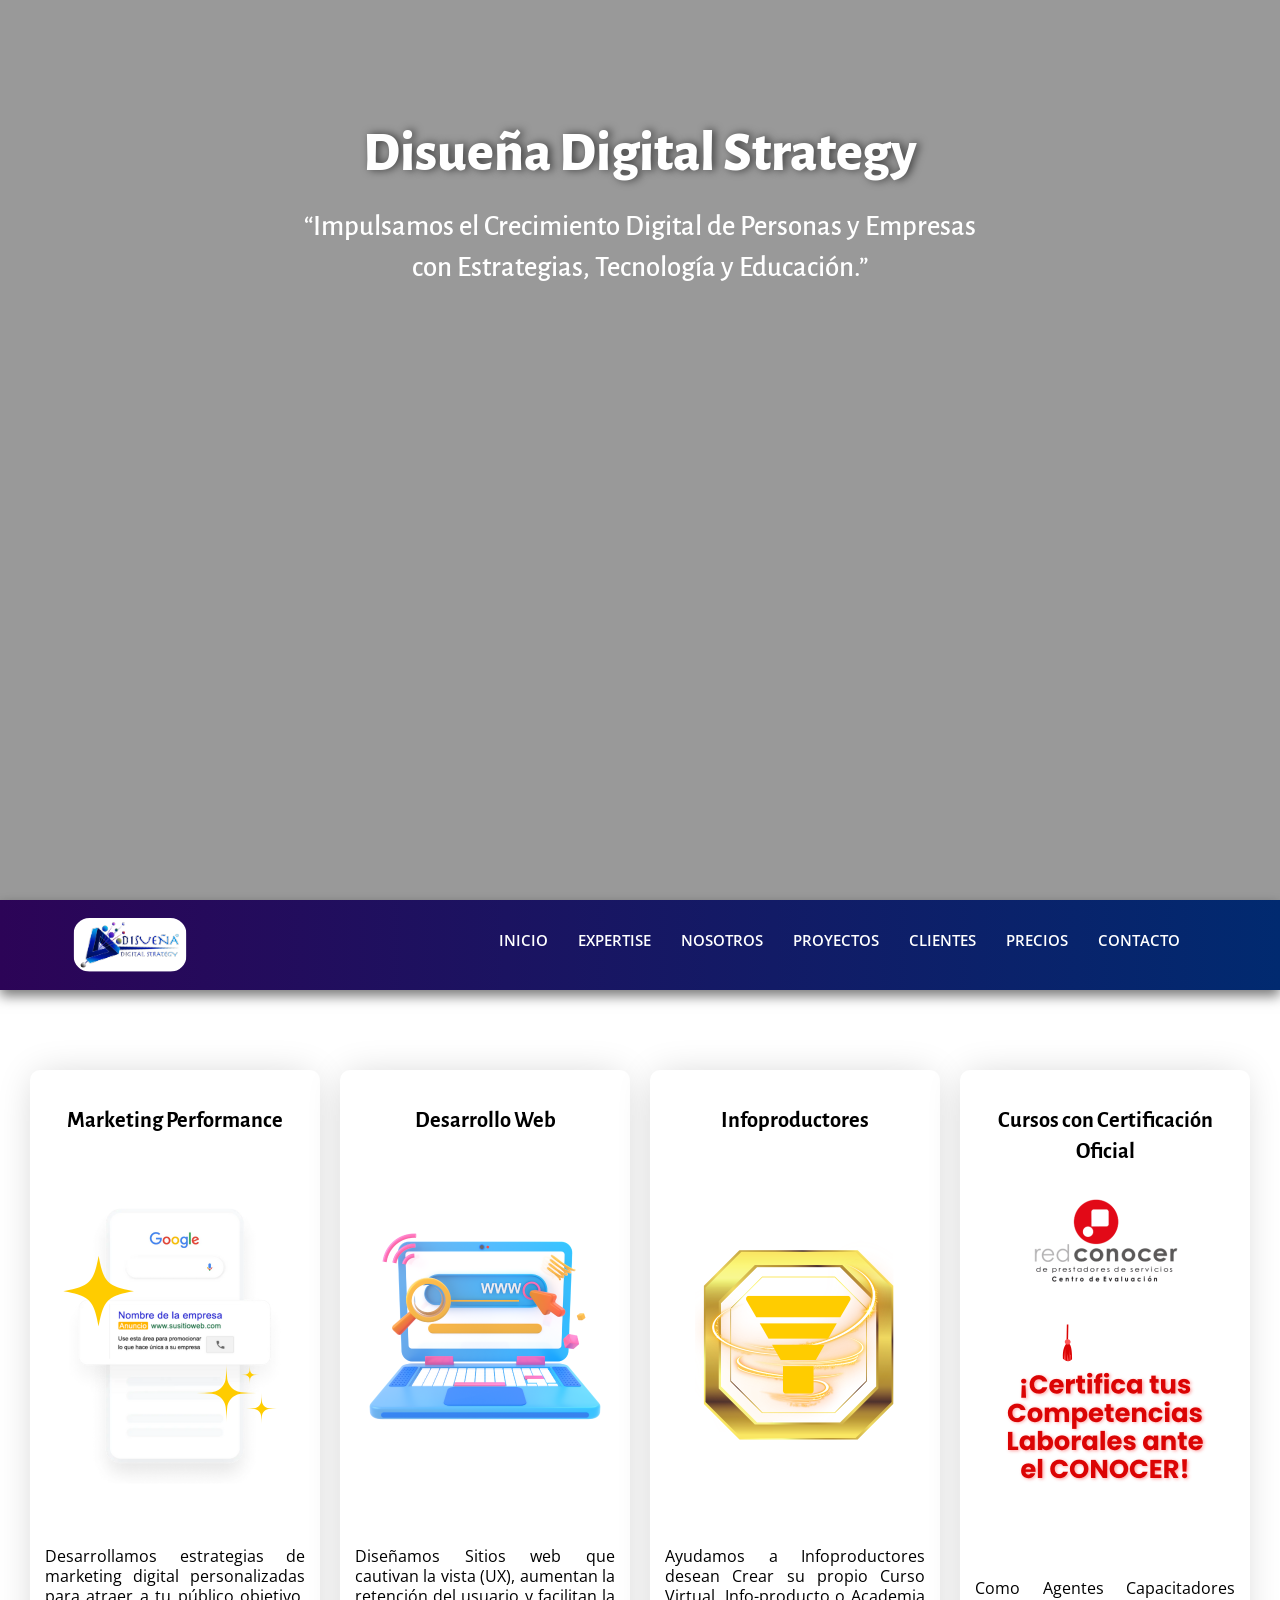
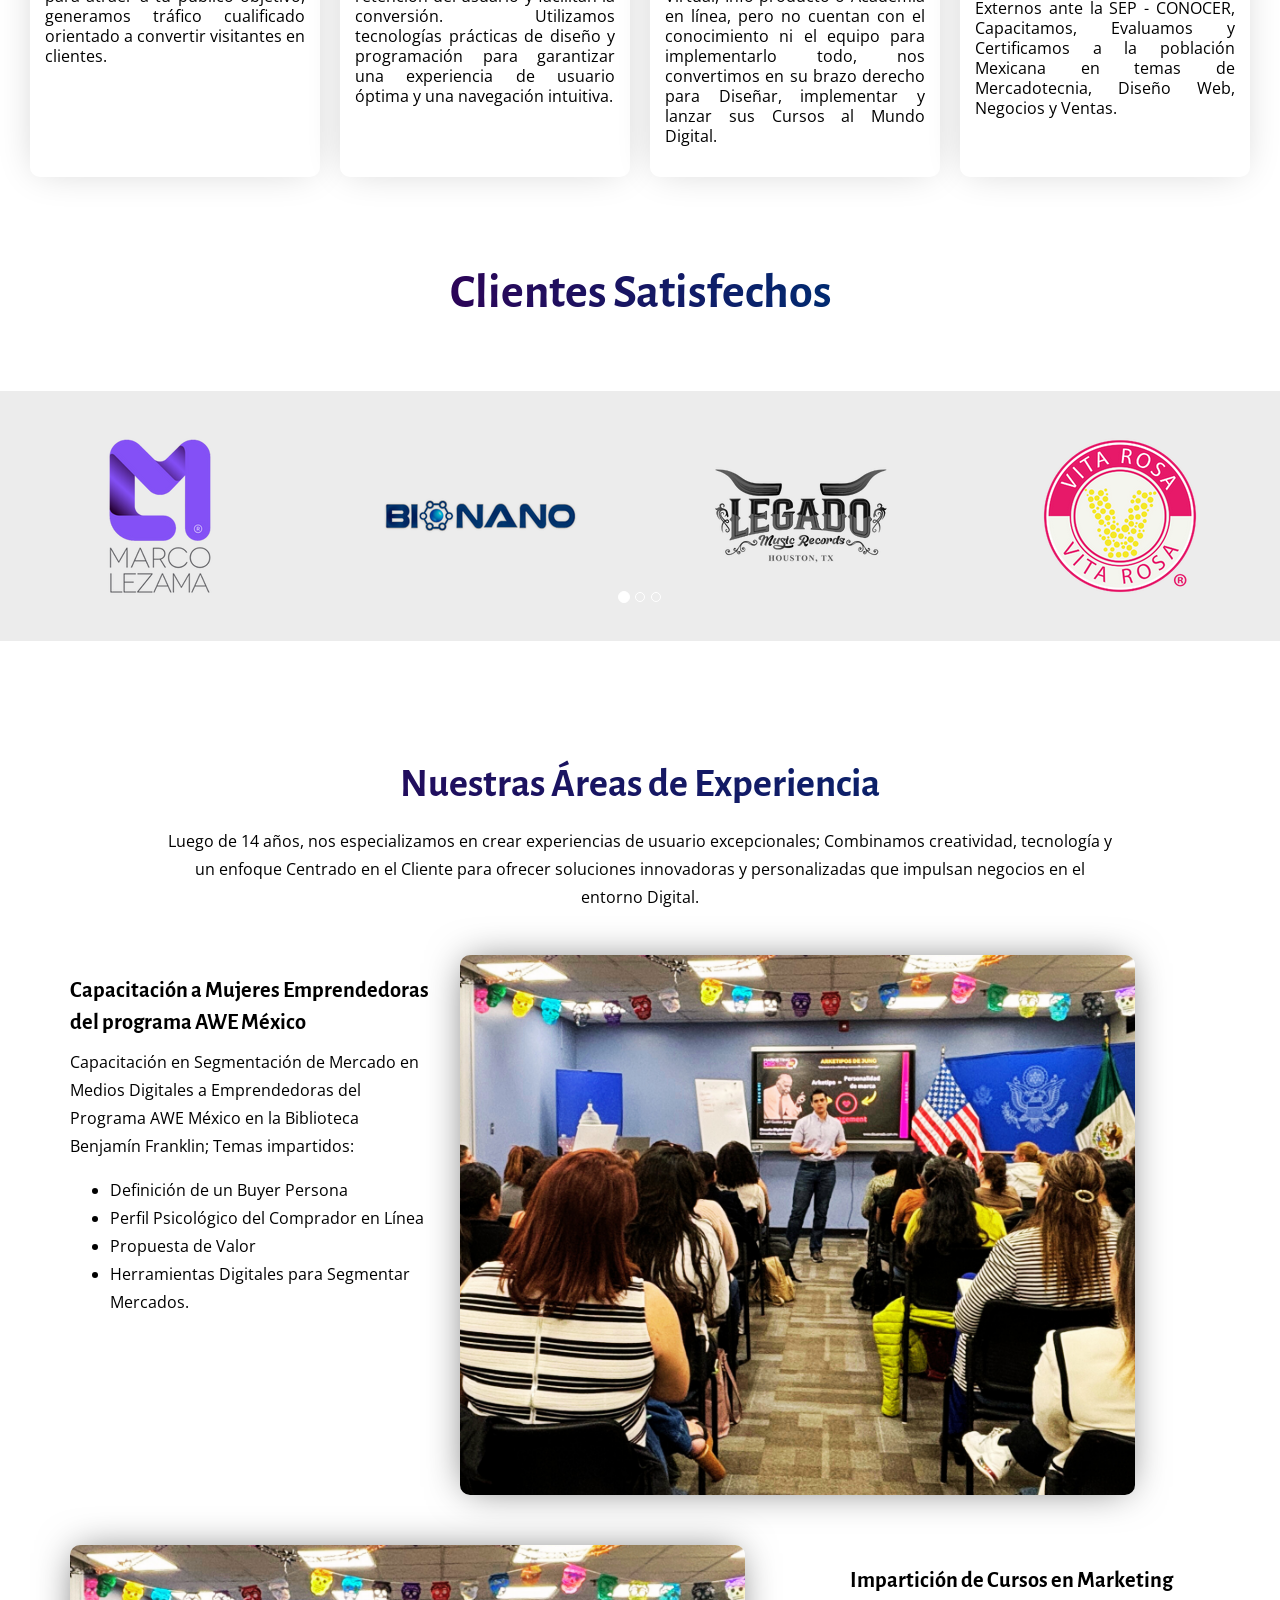
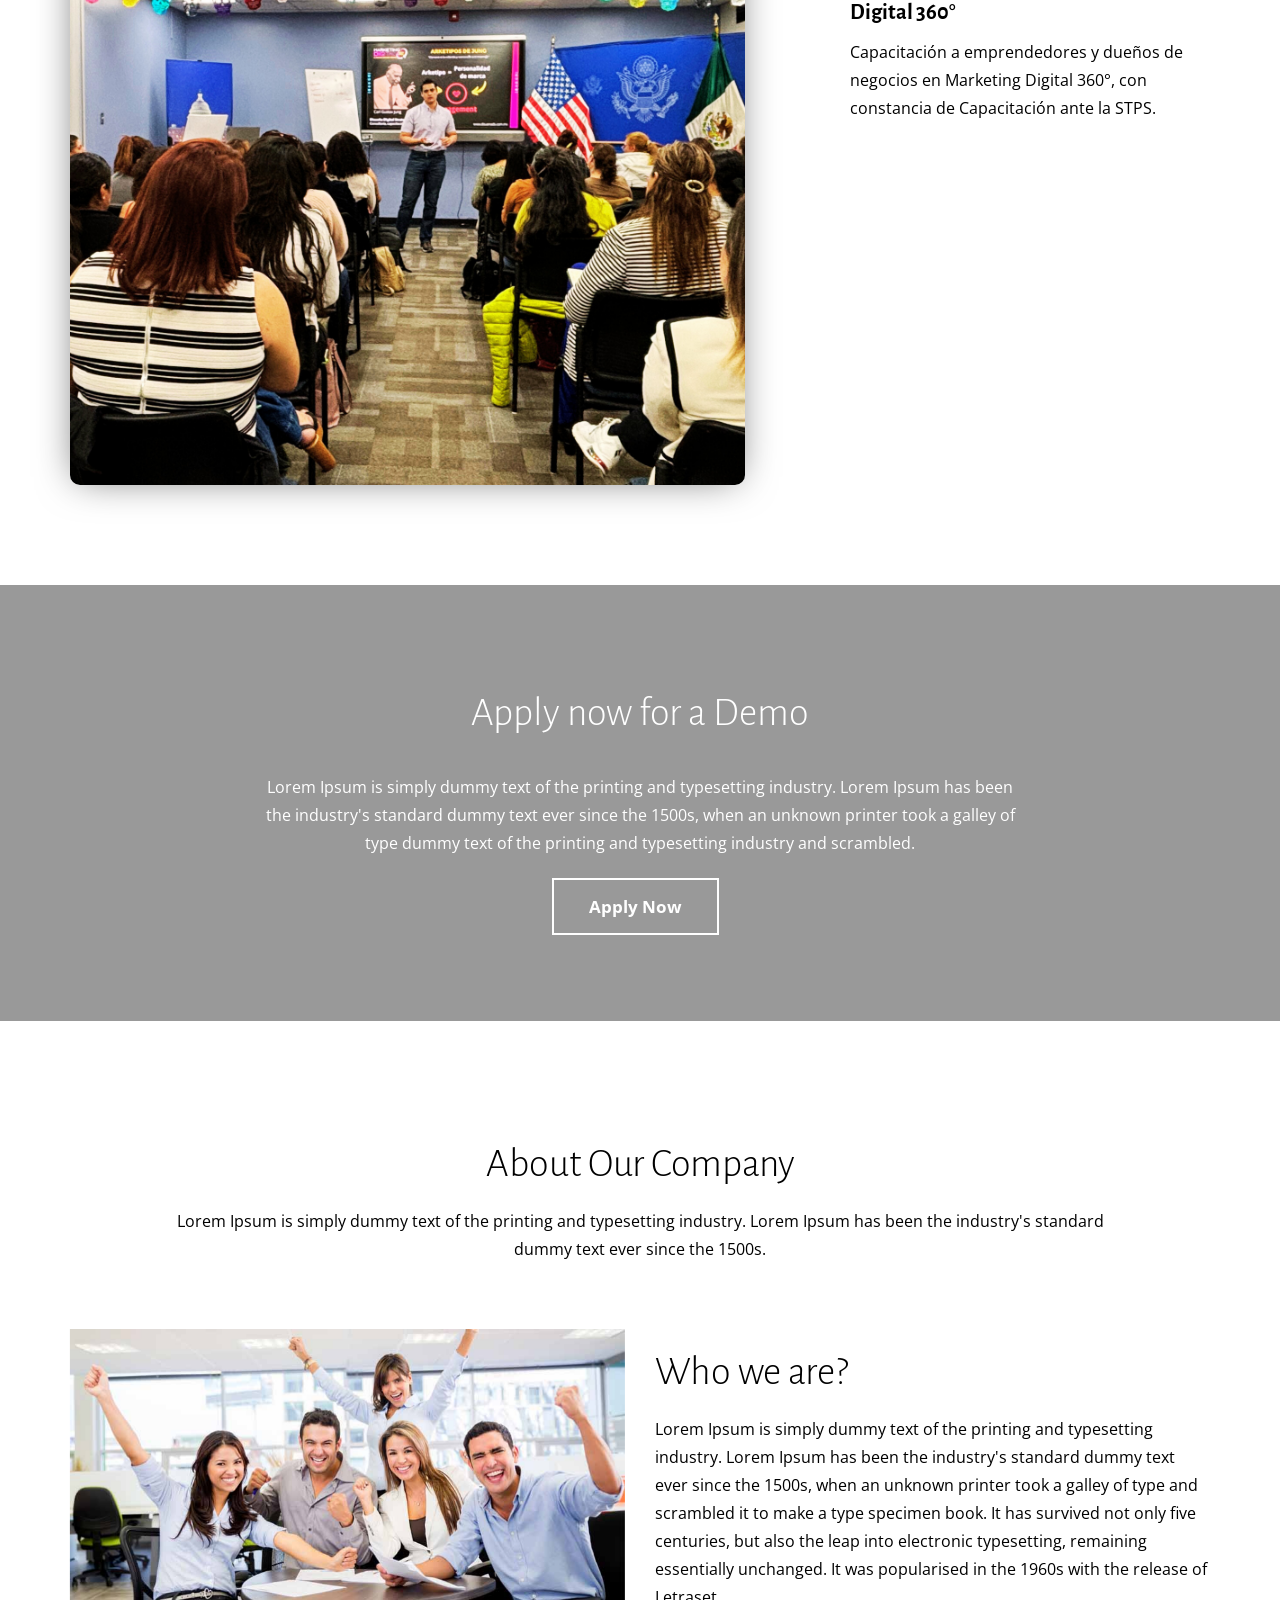
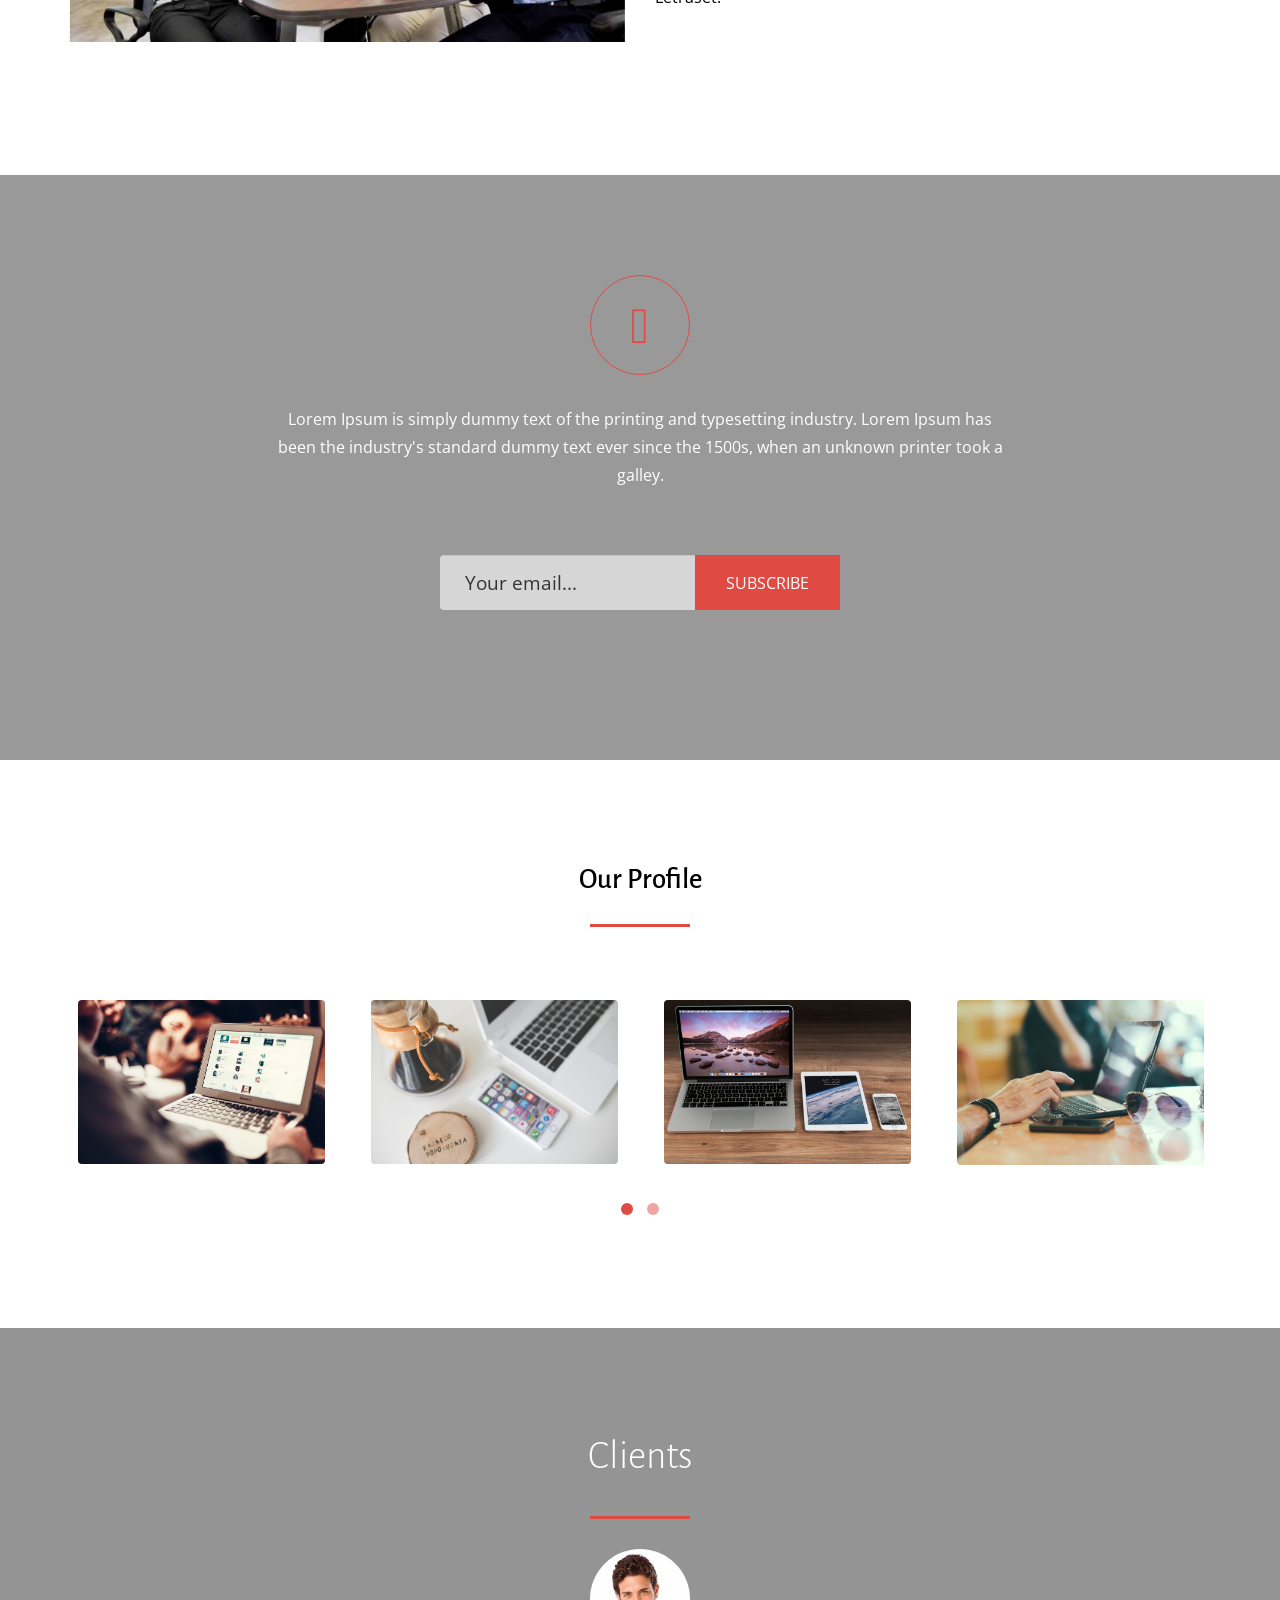
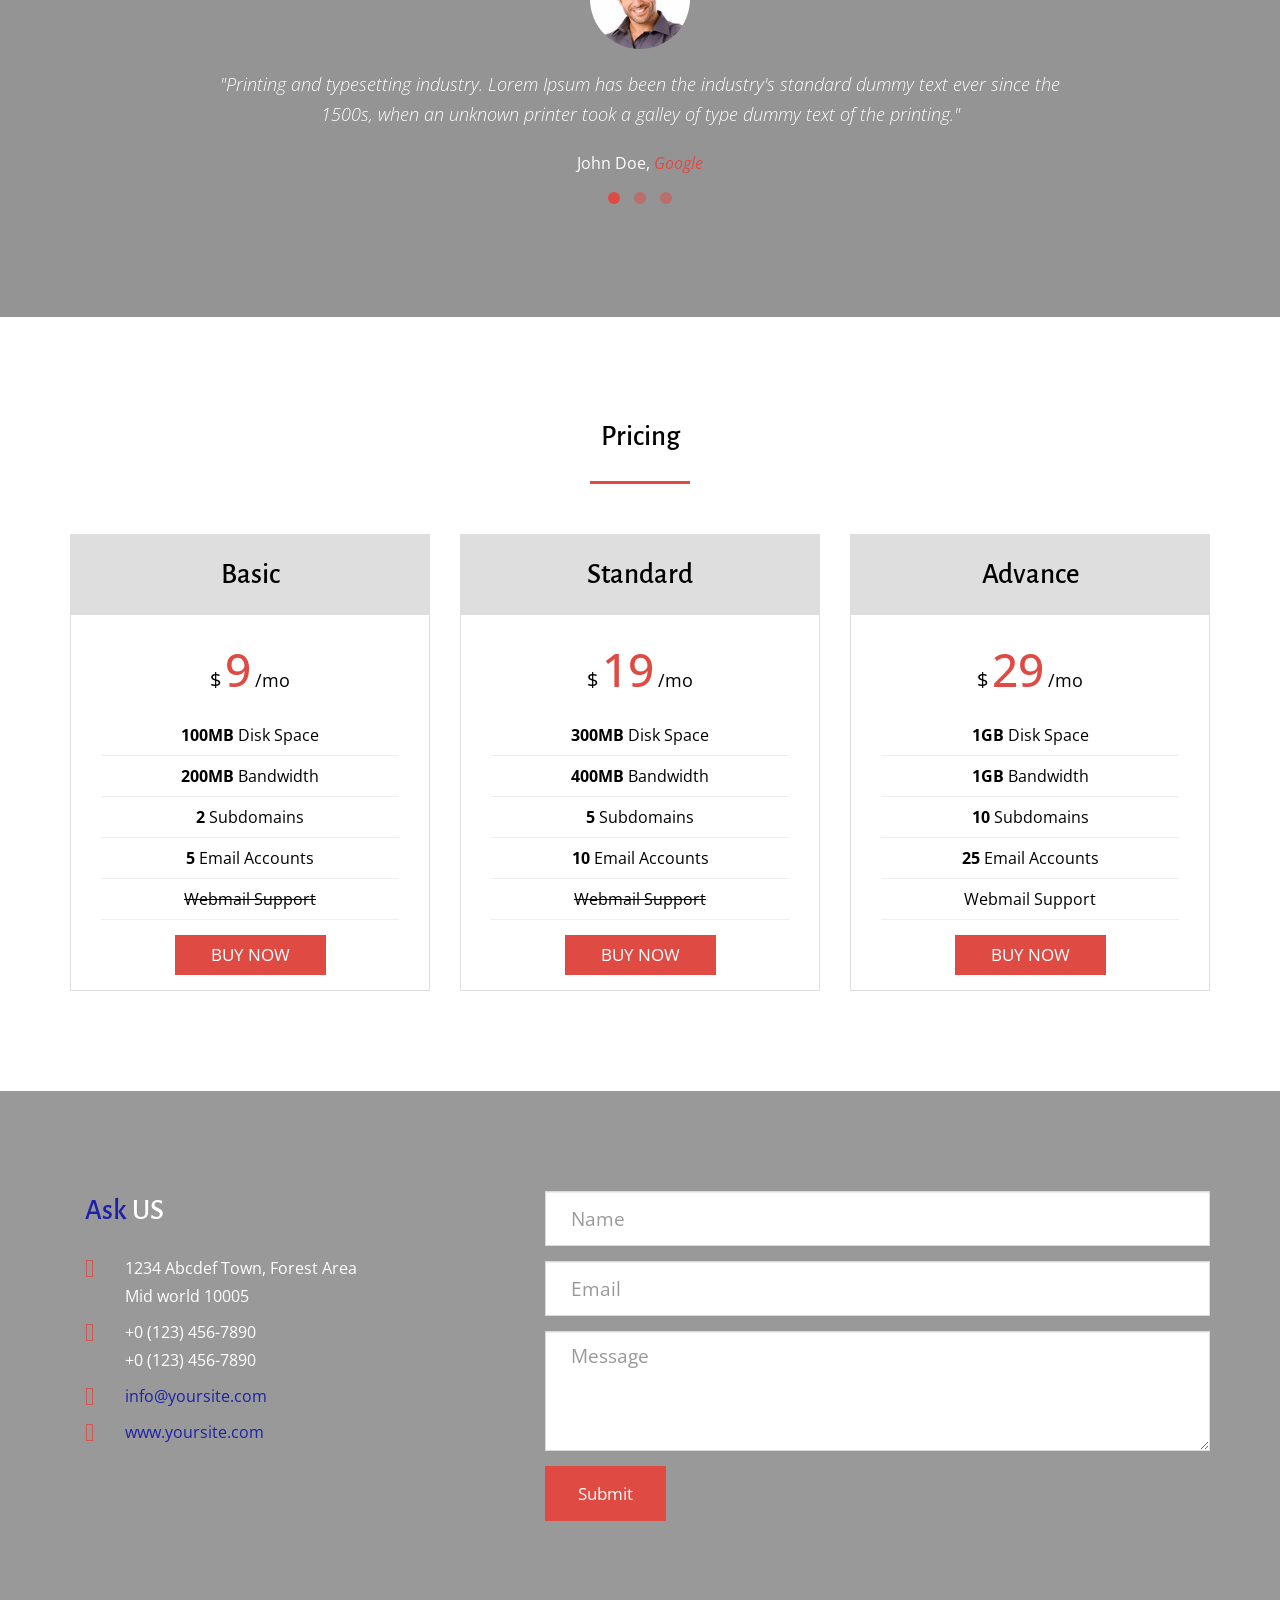
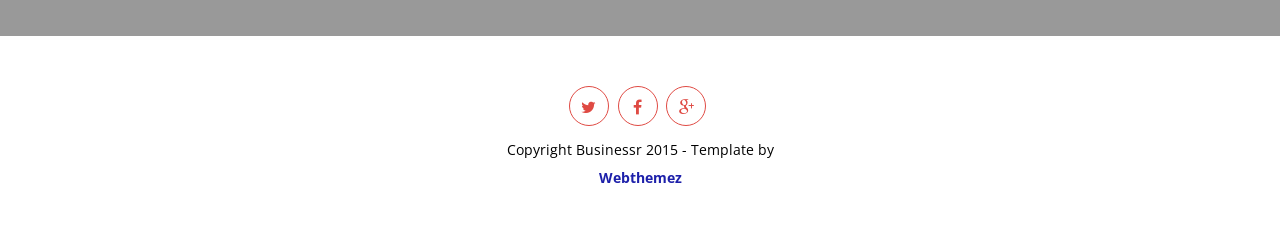
==== index.html @ d60298bd "Header" ====
<!DOCTYPE html>
<html>
<head>
<title>Disueña Digital Strategy</title>
<meta name="viewport" content="width=device-width, initial-scale=1, maximum-scale=1, user-scalable=no">
<!-- Meta descripción para SEO -->
<meta name="description" content="Disueña Digital Strategy impulsa el crecimiento de tu PyME con estrategias efectivas de mercadotecnia digital y cursos de capacitación profesional. ¡Transforma tu negocio hoy!">

<!-- Palabras clave relevantes -->
<meta name="keywords" content="mercadotecnia digital, marketing digital para PyMEs, capacitación digital, cursos de marketing, estrategia digital, transformación digital, Disueña Digital Strategy, marketing para negocios, cursos para emprendedores">

<!-- Autor del sitio -->
<meta name="author" content="Marco FullStack Díaz">

<!-- Open Graph para compartir en redes sociales -->
<meta property="og:title" content="Disueña Digital Strategy | Mercadotecnia y Capacitación para PyMEs">
<meta property="og:description" content="Impulsa el crecimiento de tu PyME con estrategias efectivas de mercadotecnia digital y cursos de capacitación profesional. ¡Transforma tu negocio hoy!">
<meta property="og:image" content="https://disuenads.com.mx/assets/img/logo-disuena.png">
<meta property="og:url" content="https://disuenads.com.mx/">
<meta property="og:type" content="website">

<!-- Twitter Card -->
<meta name="twitter:card" content="summary_large_image">
<meta name="twitter:title" content="Disueña Digital Strategy | Mercadotecnia y Capacitación para PyMEs">
<meta name="twitter:description" content="Estrategias de mercadotecnia digital y cursos de capacitación profesional para el crecimiento de tu PyME.">
<meta name="twitter:image" content="https://disuenads.com.mx/assets/img/logo-disuena.png">

<!-- CSS Files -->
<link href="css/bootstrap.min.css" rel="stylesheet" media="screen">
<link href="css/font-awesome.min.css" rel="stylesheet">
<link href="fonts/icon-7-stroke/css/pe-icon-7-stroke.css" rel="stylesheet">
<link href="css/animate.css" rel="stylesheet" media="screen">
<link href="css/owl.theme.css" rel="stylesheet">
<link href="css/owl.carousel.css" rel="stylesheet">
<link href="css/styles.css" rel="stylesheet" media="screen">  
<link rel="icon" type="image/x-icon" href="assets/logos/Disuena-iso.ico">
<!-- Google Fonts --> 
<link href='http://fonts.googleapis.com/css?family=Open+Sans:400,300,600,700' rel='stylesheet' type='text/css'>
<link href='http://fonts.googleapis.com/css?family=Alegreya+Sans:100,300,400,700' rel='stylesheet' type='text/css'>

</head>
  
<body data-spy="scroll" data-target="#navbar-scroll">
 
<div id="top"></div>
 
<div class="fullscreen landing parallax " style="background-image:url('assets/images/Universe-hand.jpg');" data-img-width="2000" data-img-height="1325" data-diff="100">
	
	<div class="overlay">
		<div class="container" style="height: 100vh;" >
			<div class="row">
				<div class="col-md-12 text-center">
						<h1 class="wow fadeInLeft neon-text" style="font-weight: 800;">
						Disueña Digital Strategy
						</h1>
					<div class="landing-text wow fadeInUp">
						<h2 style="color: white;" >“Impulsamos el Crecimiento Digital de Personas y Empresas <br> con Estrategias, Tecnología y Educación.”</h2>
					</div>				  
				</div> 
			</div>
		</div> 
	</div> 
</div>
   
<!-- NAVIGATION -->
<div id="menu">
	<nav class="navbar-wrapper navbar-default" role="navigation">
		<div class="container">
			  <div class="navbar-header">
				<button type="button" class="navbar-toggle" data-toggle="collapse" data-target=".navbar-themers">
				  <span class="sr-only">Toggle navigation</span>
				  <span class="icon-bar"></span>
				  <span class="icon-bar"></span>
				  <span class="icon-bar"></span>
				</button>
				<a href="#top"><img width="120px" src="assets/logos/Logo-Disuena-nav.svg" alt="Disueña Digital Strategy"></a>
			  </div>
	 
			  <div id="navbar-scroll" class="collapse navbar-collapse navbar-themers navbar-right">
				<ul class="nav navbar-nav">
					<li><a href="#top">INICIO</a></li>
					<li><a href="#services">EXPERTISE</a></li>
					<li><a href="#about-us">NOSOTROS</a></li> 
					<li><a href="#portfolios">PROYECTOS</a></li>
					<li><a href="#clients">CLIENTES</a></li>
					<li><a href="#pricing">PRECIOS</a></li>					
					<li><a href="#contact">CONTACTO</a></li>
				</ul>
			  </div>
		</div>
	</nav>
</div>
<!-- RESULTS -->
<div id="results">
  <div class="inline-flex">
		    <div class="col-lg-3 feature-2-pic wow fadeInLeft card">
			<h3 class="card-header" >Marketing Performance</h3>
			<div  style="display: flex; justify-content: center;" >
						<div class="superbtn1"></div>
					</div>
				<p>Desarrollamos estrategias de marketing digital personalizadas para atraer a tu público objetivo, generamos tráfico cualificado orientado a convertir visitantes en clientes.
				</p>
			</div>
			<div class="col-lg-3 wow fadeInRight card">
				<h3 class="card-header">Desarrollo Web</h2>
					<div  style="display: flex; justify-content: center;" >
						<div class="superbtn2"></div>
					</div>
				<p>Diseñamos Sitios web que cautivan la vista (UX), aumentan la retención del usuario y facilitan la conversión. Utilizamos tecnologías prácticas de diseño y programación para garantizar una experiencia de usuario óptima y una navegación intuitiva.
				</p>
			</div>
			<div class="col-lg-3 feature-2-pic wow fadeInLeft card">
				<h3 class="card-header" >Infoproductores</h2>
				<div  style="display: flex; justify-content: center;" >
						<div class="superbtn3"></div>
					</div>
				<p>Ayudamos a Infoproductores desean Crear su propio Curso Virtual, Info-producto o Academia en línea, pero no cuentan con el conocimiento ni el equipo para implementarlo todo, nos convertimos en su brazo derecho para Diseñar, implementar y lanzar sus Cursos al Mundo Digital.
				</p>
			</div>
			<div class="col-lg-3 wow fadeInRight card">
				<h3 class="card-header" >Cursos con Certificación Oficial</h2>
				<div  style="display: flex; justify-content: center;" >
						<div class="superbtn4"></div>
					</div>
					<p>Como Agentes Capacitadores Externos ante la SEP - CONOCER, Capacitamos, Evaluamos y Certificamos a la población Mexicana en temas de Mercadotecnia, Diseño Web, Negocios y Ventas.
				</p>
			</div>	  
  </div>
  <br>
  <div class="inline-flex" style="justify-content: center;"><h1 style="font-weight: 700;" class="gradientfont" >Clientes Satisfechos</h1></div>
  <div id="myCarousel" class="carousel slide" data-ride="carousel">
	<!-- Indicators -->
      <ol class="carousel-indicators">
        <li data-target="#myCarousel" data-slide-to="0" class="active"></li>
        <li data-target="#myCarousel" data-slide-to="1" class=""></li>
        <li data-target="#myCarousel" data-slide-to="2" class=""></li>
      </ol>
      <div class="carousel-inner">
        <div class="item active">
          <div class="spacearea" >
			<div><img src="/assets/logos/MARCOLEZAMA.png" alt=""></div>
			<div><img src="/assets/logos/BIONANO.png" alt=""></div>
			<div><img src="/assets/logos/LegadoRecords.png" alt=""></div>
			<div><img src="/assets/logos/VitaRosa.png" alt=""></div>
		  </div>
          <div class="container">
          </div>
        </div>
        <div class="item ">
			<div class="spacearea" >
				<div><img src="/assets/logos/Sergio-Ayala.png" alt=""></div>
			<div><img src="/assets/logos/FSDYNAMIK.png" alt=""></div>
			<div><img src="/assets/logos/Capital-Financiera.png" alt=""></div>
			<div><img src="/assets/logos/Centro-Floral.png" alt=""></div>
			</div>
          <div class="container">
          </div>
        </div>
        <div class="item">
			<div class="spacearea" >
				<div><img src="/assets/logos/restaurant.png" alt=""></div>
			<div><img src="/assets/logos/AWE.png" alt=""></div>
			<div><img src="/assets/logos/Co-Creando.png" alt=""></div>
			<div><img src="/assets/logos/Dra-Monica.png" alt=""></div>
			</div>
          <div class="container">
          </div>
        </div>
      </div>
    </div>
</div>
<!-- EXPERTISE -->
<div id="services">
	<div class="container">
		<div class="row">
			<div class="col-md-10 col-md-offset-1 col-sm-12 text-center feature-title">
				<h2 class="gradientfont" style="font-weight: 700;" >Nuestras Áreas de Experiencia</h2>
				<p>Luego de 14 años, nos especializamos en crear experiencias de usuario excepcionales; Combinamos creatividad, tecnología y un enfoque Centrado en el Cliente para ofrecer soluciones innovadoras y personalizadas que impulsan negocios en el entorno Digital.</p>
				<br>
			</div>
		</div>

		<div class="row pb-5" >
			<div class="col-lg-4 wow fadeInLeft" >
				<div>
					<h3><b>Capacitación a Mujeres Emprendedoras del programa AWE México</b></h3>
					<p>Capacitación en Segmentación de Mercado en Medios Digitales a Emprendedoras del Programa AWE México en la Biblioteca Benjamín Franklin; Temas impartidos:</p>
					<ul>
						<li>Definición de un Buyer Persona</li>
						<li>Perfil Psicológico del Comprador en Línea</li>
						<li>Propuesta de Valor</li>
						<li>Herramientas Digitales para Segmentar Mercados.</li>
					</ul>
				</div>
			</div>
			<div class="col-lg-8 wow fadeInRight" >
				<img class="square" src="/assets/images/Expertise_1.png" alt="">
			</div>
		</div>
		
		<div class="row pb-5" >
			<div class="col-lg-8 wow fadeInLeft" >
				<img class="square" src="/assets/images/Expertise_1.png" alt="">
			</div>
			<div class="col-lg-4 wow fadeInRight" >
				<div>
					<h3><b>Impartición de Cursos en Marketing Digital 360°</b></h3>
					<p>Capacitación a emprendedores y dueños de negocios en Marketing Digital 360°, con constancia de Capacitación ante la STPS.</p>
					
				</div>
			</div>
		</div>
	</div>
</div>

 <div id="download">
	<div class="action fullscreen parallax" style="background-image:url('assets/images/bg2.jpg');" data-img-width="2000" data-img-height="1334" data-diff="100">
		<div class="overlay downloadSection">
			<div class="container">
				<div class="row">
					<div class="col-md-8 col-md-offset-2 col-sm-12 text-center">
						<h2 class="wow fadeInLeft">Apply now for a Demo</h2>
						<p class="download-text wow fadeInRight">Lorem Ipsum is simply dummy text of the printing and typesetting industry. Lorem Ipsum has been the industry's standard dummy text ever since the 1500s, when an unknown printer took a galley of type dummy text of the printing and typesetting industry and scrambled.</p>
						<div class="btn-section"><a href="#download" class="btn-default">Apply Now</a></div>
					</div>					
				</div>
			</div>
		</div>
	</div>
</div>
  
<div id="about-us">
	<div class="container">
		<div class="row">
			<div class="col-md-10 col-md-offset-1 col-sm-12 text-center feature-title">
 
				<h2>About Our Company</h2>
				<p>Lorem Ipsum is simply dummy text of the printing and typesetting industry. Lorem Ipsum has been the industry's standard dummy text ever since the 1500s.</p>
			</div>
		</div>
		<div class="row row-feat">
	 
			<div class="col-md-6 feature-2-pic wow fadeInLeft">
				<img src="assets/images/feature2-image.jpg" alt="image" class="img-responsive">
			</div>	
			 
			<div class="col-md-6 wow fadeInRight">
				<h2>Who we are?</h2>
				<p>Lorem Ipsum is simply dummy text of the printing and typesetting industry. Lorem Ipsum has been the industry's standard dummy text ever since the 1500s, when an unknown printer took a galley of type and scrambled it to make a type specimen book. It has survived not only five centuries, but also the leap into electronic typesetting, remaining essentially unchanged. It was popularised in the 1960s with the release of Letraset.
				</p>

					<div class="btn-section"><a href="" class="btn-default">Read More</a></div>
		
			</div>
			 			  
		</div>			  
	</div>
</div>

<div id="subscribe">
	<div class="subscribe fullscreen parallax" style="background-image:url('assets/images/bg.jpg');" data-img-width="1920" data-img-height="1281" data-diff="100">
		<div class="overlay">
			<div class="container">
 
				<div class="col-md-4 col-md-offset-4 text-center">
				<i class="pe-7s-mail pe-va letter wow fadeInUp"></i>
				</div>
				<div class="col-md-8 col-md-offset-2 text-center">
					<p>Lorem Ipsum is simply dummy text of the printing and typesetting industry. Lorem Ipsum has been the industry's standard dummy text ever since the 1500s, when an unknown printer took a galley.</p>
 
					<div class="subscribe-form wow fadeInUp">
						<form class="news-letter mailchimp" action="" role="form" method="POST">
						<input type="hidden" name="u" value="">
						<input type="hidden" name="id" value="">
						<input class="form-control" type="email" name="" placeholder="Your email..." required="">
							<button type="submit" class="subscribe-btn btn">SUBSCRIBE</button>
						</form>
					</div>					
				</div>

			</div>	
		</div>
	</div>
</div>
 
<div id="portfolios">
	<div class="container">
		<div class="text-center">
			<h2 class="wow fadeInLeft">Our Profile</h2>
			<div class="title-line wow fadeInRight"></div>
		</div>
		<div class="row portfolio">
			
			<div id="portfolio" class="owl-carousel">
 
				<div class="screen wow fadeInUp">
					<a href="assets/images/img1.jpg" data-toggle="lightbox"><img src="assets/images/img1.jpg" alt="portfolios"></a>
				</div>
				
				<div class="screen wow fadeInUp" data-wow-delay="0.1s">
					<a href="assets/images/img2.jpg" data-toggle="lightbox"><img src="assets/images/img2.jpg" alt="portfolios"></a>
				</div>
				
				<div class="screen wow fadeInUp" data-wow-delay="0.2s">
					<a href="assets/images/img3.jpg" data-toggle="lightbox"><img src="assets/images/img3.jpg" alt="portfolios"></a>
				</div>
				
				<div class="screen wow fadeInUp" data-wow-delay="0.3s">
					<a href="assets/images/img4.jpg" data-toggle="lightbox"><img src="assets/images/img4.jpg" alt="portfolios"></a>
				</div>
				
				<div class="screen wow fadeInUp" data-wow-delay="0.4s">
					<a href="assets/images/img5.jpg" data-toggle="lightbox"><img src="assets/images/img5.jpg" alt="portfolios"></a>
				</div>
				
				<div class="screen wow fadeInUp" data-wow-delay="0.5s">
					<a href="assets/images/img6.jpg" data-toggle="lightbox"><img src="assets/images/img6.jpg" alt="portfolios"></a>
				</div>			
				
				<div class="screen wow fadeInUp" data-wow-delay="0.6s">
					<a href="assets/images/img7.jpg" data-toggle="lightbox"><img src="assets/images/img7.jpg" alt="portfolios"></a>
				</div>

				<div class="screen wow fadeInUp" data-wow-delay="0.7s">
					<a href="assets/images/img8.jpg" data-toggle="lightbox"><img src="assets/images/img8.jpg" alt="portfolios"></a>
				</div>
			</div>
		</div>
	</div>
</div>
 
<div id="clients">
<div class="action fullscreen parallax" style="background-image:url('assets/images/bg.jpg');" data-img-width="2000" data-img-height="1334" data-diff="100">
		<div class="overlay downloadSection">
	<div class="container">
		<div class="text-center">
			<h2 class="wow fadeInLeft">Clients</h2>
			<div class="title-line wow fadeInRight"></div>
		</div>
		<div class="row">
			<div class="col-sm-10 col-sm-offset-1">	
			   <div id="owl-clients" class="owl-carousel owl-theme wow fadeInUp">
				  
					<div class="clients-item">
						<div class="client-pic text-center">
						 
							<img src="assets/images/client.jpg" alt="client">
						</div>
						<div class="box">
						 
							<p class="message text-center">"Printing and typesetting industry. Lorem Ipsum has been the industry's standard dummy text ever since the 1500s, when an unknown printer took a galley of type dummy text of the printing."</p>
						</div>
						<div class="client-info text-center">
						 
							John Doe, <span class="company">Google</span>	
						</div>
					</div>		
					 
					<div class="clients-item">
						<div class="client-pic text-center">
 
							<img src="assets/images/client2.jpg" alt="client">
						</div>
						<div class="box">
 
							<p class="message text-center">"Lorem Ipsum is simply dummy text of the printing and when an unknown printer took a galley of type dummy text of the printing and typesetting industry and scrambled."</p>
						</div>
						<div class="client-info text-center">
 
							Glen Micheal, <span class="company">CN Technology</span>	
						</div>
					</div>				
					 
					<div class="clients-item">
						<div class="client-pic text-center">
 
							<img src="assets/images/client3.jpg" alt="client">
						</div>
						<div class="box">
 
							<p class="message text-center">"Lorem Ipsum is simply dummy text of the printing and typesetting industry. Lorem Ipsum has been the industry's standard dummy text ever since the 1500s, when an unknown printer."</p>
						</div>
						<div class="client-info text-center">
 
							Chris Russel, <span class="company">Facebook</span>	
						</div>
					</div>			
				 
				</div>
			</div>	
		</div>	
	</div>
</div>
</div>
</div>
 
<div id="pricing">
	<div class="container">
		<div class="text-center">
		 
			<h2 class="wow fadeInLeft">Pricing</h2>
			<div class="title-line wow fadeInRight"></div>
		</div>
		<div class="row pricing-option">
 
			<div class="col-sm-4">
			  <div class="price-box wow fadeInUp">
			   <div class="price-heading text-center">
			     
					 
					<h3>Basic</h3>
			   </div>
			   
				<div class="price-group text-center">
					<span class="dollar">$</span>
					<span class="price">9</span>
					<span class="time">/mo</span>
				</div>
			 
			   <ul class="price-feature text-center">
				  <li><strong>100MB</strong> Disk Space</li>
				  <li><strong>200MB</strong> Bandwidth</li>
				  <li><strong>2</strong> Subdomains</li>
				  <li><strong>5</strong> Email Accounts</li>
				  <li><strike>Webmail Support</strike></li>				  
			   </ul>
			   
			   <div class="price-footer text-center">
				 <a class="btn btn-price" href="#">BUY NOW</a>
				</div>	
			  </div>
			</div>
			 
			<div class="col-sm-4">
			  <div class="price-box wow fadeInUp" data-wow-delay="0.2s">
			   <div class="price-heading text-center">
  
 
				<h3>Standard</h3>
			   </div>
			    
				<div class="price-group text-center">
					<span class="dollar">$</span>
					<span class="price">19</span>
					<span class="time">/mo</span>
				</div>
			 
			   <ul class="price-feature text-center">
				  <li><strong>300MB</strong> Disk Space</li>
				  <li><strong>400MB</strong> Bandwidth</li>
				  <li><strong>5</strong> Subdomains</li>
				  <li><strong>10</strong> Email Accounts</li>
				  <li><strike>Webmail Support</strike></li>			  
			   </ul>
 
			   <div class="price-footer text-center">
				 <a class="btn btn-price" href="#">BUY NOW</a>
				</div>
			  </div>
			</div>	
			 
			<div class="col-sm-4">
			  <div class="price-box wow fadeInUp" data-wow-delay="0.4s">
			   <div class="price-heading text-center">
			     
				 
					<h3>Advance</h3>
			   </div>
			    
				<div class="price-group text-center">
					<span class="dollar">$</span>
					<span class="price">29</span>
					<span class="time">/mo</span>
				</div>
			 
			   <ul class="price-feature text-center">
				  <li><strong>1GB</strong> Disk Space</li>
				  <li><strong>1GB</strong> Bandwidth</li>
				  <li><strong>10</strong> Subdomains</li>
				  <li><strong>25</strong> Email Accounts</li>
				  <li>Webmail Support</li>					  
			   </ul>
			    
			   <div class="price-footer text-center">
				 <a class="btn btn-price" href="#">BUY NOW</a>
				</div>	
			  </div>
			</div>
			  

		</div>
	</div>
</div>
	 

<div id="contact">
	<div class="contact fullscreen parallax" style="background-image:url('assets/images/bg2.jpg');" data-img-width="2000" data-img-height="1334" data-diff="100">
		<div class="overlay">
			<div class="container">
				<div class="row contact-row">
				 
					<div class="col-sm-5 contact-left wow fadeInUp">
						<h2><span class="highlight">Ask</span> US</h2>
							<ul class="ul-address">
							<li><i class="pe-7s-map-marker"></i>1234 Abcdef Town, Forest Area</br>
							Mid world 10005
							</li>
							<li><i class="pe-7s-phone"></i>+0 (123) 456-7890</br>
							+0 (123) 456-7890
							</li>
							<li><i class="pe-7s-mail"></i><a href="mailto:info@yoursite.com">info@yoursite.com</a></li>
							<li><i class="pe-7s-look"></i><a href="#">www.yoursite.com</a></li>
							</ul>	
								
					</div>
					 
					<div class="col-sm-7 contact-right">
						<form method="POST" id="contact-form" class="form-horizontal" action="contactengine.php" onSubmit="alert('Thank you for your feedback!');">
							<div class="form-group">
							<input type="text" name="Name" id="Name" class="form-control wow fadeInUp" placeholder="Name" required/>
							</div>
							<div class="form-group">
							<input type="text" name="Email" id="Email" class="form-control wow fadeInUp" placeholder="Email" required/>
							</div>					
							<div class="form-group">
							<textarea name="Message" rows="20" cols="20" id="Message" class="form-control input-message wow fadeInUp"  placeholder="Message" required></textarea>
							</div>
							<div class="form-group">
							<input type="submit" name="submit" value="Submit" class="btn btn-success wow fadeInUp" />
							</div>
						</form>		
					</div>
				</div>
			</div>
		</div>
	</div>
</div>  
<footer id="footer">
	<div class="container">
		<div class="col-sm-4 col-sm-offset-4">
			 
				<div class="social text-center">
					<ul>
						<li><a class="wow fadeInUp" href="https://twitter.com/"><i class="fa fa-twitter"></i></a></li>
						<li><a class="wow fadeInUp" href="https://www.facebook.com/" data-wow-delay="0.2s"><i class="fa fa-facebook"></i></a></li>
						<li><a class="wow fadeInUp" href="https://plus.google.com/" data-wow-delay="0.4s"><i class="fa fa-google-plus"></i></a></li> 
					</ul>
				</div>	
			<div class="text-center wow fadeInUp" style="font-size: 14px;">Copyright Businessr 2015 - Template by <a href="http://www.webthemez.com">Webthemez</a></div>
			<a href="#" class="scrollToTop"><i class="pe-7s-up-arrow pe-va"></i></a>
		</div>	
	</div>	
</footer>
	
	<!-- javascript files -->
    <script src="js/jquery.js"></script>
    <script src="js/bootstrap.min.js"></script>
    <script src="js/custom.js"></script>
    <script src="js/jquery.sticky.js"></script>
	<script src="js/wow.min.js"></script>
	<script src="js/owl.carousel.min.js"></script>
	<script src="js/ekko-lightbox-min.js"></script>
	<script type="text/javascript">
	$(document).delegate('*[data-toggle="lightbox"]', 'click', function(event) { event.preventDefault(); $(this).ekkoLightbox(); }); 
	</script>
	<script>
		new WOW().init();
	</script>
  </body>
</html>
---- fonts/icon-7-stroke/css/pe-icon-7-stroke.css ----
@font-face {
	font-family: 'Pe-icon-7-stroke';
	src:url('../fonts/Pe-icon-7-stroke.eot?-2irksn');
	src:url('../fonts/Pe-icon-7-stroke.eot?#iefix-2irksn') format('embedded-opentype'),
		url('../fonts/Pe-icon-7-stroke.woff?-2irksn') format('woff'),
		url('../fonts/Pe-icon-7-stroke.ttf?-2irksn') format('truetype'),
		url('../fonts/Pe-icon-7-stroke.svg?-2irksn#Pe-icon-7-stroke') format('svg');
	font-weight: normal;
	font-style: normal;
}

[class^="pe-7s-"], [class*=" pe-7s-"] {
	display: inline-block;
	font-family: 'Pe-icon-7-stroke';
	speak: none;
	font-style: normal;
	font-weight: normal;
	font-variant: normal;
	text-transform: none;
	line-height: 1;

	/* Better Font Rendering =========== */
	-webkit-font-smoothing: antialiased;
	-moz-osx-font-smoothing: grayscale;
}

.pe-7s-cloud-upload:before {
	content: "\e68a";
}
.pe-7s-cash:before {
	content: "\e68c";
}
.pe-7s-close:before {
	content: "\e680";
}
.pe-7s-bluetooth:before {
	content: "\e68d";
}
.pe-7s-cloud-download:before {
	content: "\e68b";
}
.pe-7s-way:before {
	content: "\e68e";
}
.pe-7s-close-circle:before {
	content: "\e681";
}
.pe-7s-id:before {
	content: "\e68f";
}
.pe-7s-angle-up:before {
	content: "\e682";
}
.pe-7s-wristwatch:before {
	content: "\e690";
}
.pe-7s-angle-up-circle:before {
	content: "\e683";
}
.pe-7s-world:before {
	content: "\e691";
}
.pe-7s-angle-right:before {
	content: "\e684";
}
.pe-7s-volume:before {
	content: "\e692";
}
.pe-7s-angle-right-circle:before {
	content: "\e685";
}
.pe-7s-users:before {
	content: "\e693";
}
.pe-7s-angle-left:before {
	content: "\e686";
}
.pe-7s-user-female:before {
	content: "\e694";
}
.pe-7s-angle-left-circle:before {
	content: "\e687";
}
.pe-7s-up-arrow:before {
	content: "\e695";
}
.pe-7s-angle-down:before {
	content: "\e688";
}
.pe-7s-switch:before {
	content: "\e696";
}
.pe-7s-angle-down-circle:before {
	content: "\e689";
}
.pe-7s-scissors:before {
	content: "\e697";
}
.pe-7s-wallet:before {
	content: "\e600";
}
.pe-7s-safe:before {
	content: "\e698";
}
.pe-7s-volume2:before {
	content: "\e601";
}
.pe-7s-volume1:before {
	content: "\e602";
}
.pe-7s-voicemail:before {
	content: "\e603";
}
.pe-7s-video:before {
	content: "\e604";
}
.pe-7s-user:before {
	content: "\e605";
}
.pe-7s-upload:before {
	content: "\e606";
}
.pe-7s-unlock:before {
	content: "\e607";
}
.pe-7s-umbrella:before {
	content: "\e608";
}
.pe-7s-trash:before {
	content: "\e609";
}
.pe-7s-tools:before {
	content: "\e60a";
}
.pe-7s-timer:before {
	content: "\e60b";
}
.pe-7s-ticket:before {
	content: "\e60c";
}
.pe-7s-target:before {
	content: "\e60d";
}
.pe-7s-sun:before {
	content: "\e60e";
}
.pe-7s-study:before {
	content: "\e60f";
}
.pe-7s-stopwatch:before {
	content: "\e610";
}
.pe-7s-star:before {
	content: "\e611";
}
.pe-7s-speaker:before {
	content: "\e612";
}
.pe-7s-signal:before {
	content: "\e613";
}
.pe-7s-shuffle:before {
	content: "\e614";
}
.pe-7s-shopbag:before {
	content: "\e615";
}
.pe-7s-share:before {
	content: "\e616";
}
.pe-7s-server:before {
	content: "\e617";
}
.pe-7s-search:before {
	content: "\e618";
}
.pe-7s-film:before {
	content: "\e6a5";
}
.pe-7s-science:before {
	content: "\e619";
}
.pe-7s-disk:before {
	content: "\e6a6";
}
.pe-7s-ribbon:before {
	content: "\e61a";
}
.pe-7s-repeat:before {
	content: "\e61b";
}
.pe-7s-refresh:before {
	content: "\e61c";
}
.pe-7s-add-user:before {
	content: "\e6a9";
}
.pe-7s-refresh-cloud:before {
	content: "\e61d";
}
.pe-7s-paperclip:before {
	content: "\e69c";
}
.pe-7s-radio:before {
	content: "\e61e";
}
.pe-7s-note2:before {
	content: "\e69d";
}
.pe-7s-print:before {
	content: "\e61f";
}
.pe-7s-network:before {
	content: "\e69e";
}
.pe-7s-prev:before {
	content: "\e620";
}
.pe-7s-mute:before {
	content: "\e69f";
}
.pe-7s-power:before {
	content: "\e621";
}
.pe-7s-medal:before {
	content: "\e6a0";
}
.pe-7s-portfolio:before {
	content: "\e622";
}
.pe-7s-like2:before {
	content: "\e6a1";
}
.pe-7s-plus:before {
	content: "\e623";
}
.pe-7s-left-arrow:before {
	content: "\e6a2";
}
.pe-7s-play:before {
	content: "\e624";
}
.pe-7s-key:before {
	content: "\e6a3";
}
.pe-7s-plane:before {
	content: "\e625";
}
.pe-7s-joy:before {
	content: "\e6a4";
}
.pe-7s-photo-gallery:before {
	content: "\e626";
}
.pe-7s-pin:before {
	content: "\e69b";
}
.pe-7s-phone:before {
	content: "\e627";
}
.pe-7s-plug:before {
	content: "\e69a";
}
.pe-7s-pen:before {
	content: "\e628";
}
.pe-7s-right-arrow:before {
	content: "\e699";
}
.pe-7s-paper-plane:before {
	content: "\e629";
}
.pe-7s-delete-user:before {
	content: "\e6a7";
}
.pe-7s-paint:before {
	content: "\e62a";
}
.pe-7s-bottom-arrow:before {
	content: "\e6a8";
}
.pe-7s-notebook:before {
	content: "\e62b";
}
.pe-7s-note:before {
	content: "\e62c";
}
.pe-7s-next:before {
	content: "\e62d";
}
.pe-7s-news-paper:before {
	content: "\e62e";
}
.pe-7s-musiclist:before {
	content: "\e62f";
}
.pe-7s-music:before {
	content: "\e630";
}
.pe-7s-mouse:before {
	content: "\e631";
}
.pe-7s-more:before {
	content: "\e632";
}
.pe-7s-moon:before {
	content: "\e633";
}
.pe-7s-monitor:before {
	content: "\e634";
}
.pe-7s-micro:before {
	content: "\e635";
}
.pe-7s-menu:before {
	content: "\e636";
}
.pe-7s-map:before {
	content: "\e637";
}
.pe-7s-map-marker:before {
	content: "\e638";
}
.pe-7s-mail:before {
	content: "\e639";
}
.pe-7s-mail-open:before {
	content: "\e63a";
}
.pe-7s-mail-open-file:before {
	content: "\e63b";
}
.pe-7s-magnet:before {
	content: "\e63c";
}
.pe-7s-loop:before {
	content: "\e63d";
}
.pe-7s-look:before {
	content: "\e63e";
}
.pe-7s-lock:before {
	content: "\e63f";
}
.pe-7s-lintern:before {
	content: "\e640";
}
.pe-7s-link:before {
	content: "\e641";
}
.pe-7s-like:before {
	content: "\e642";
}
.pe-7s-light:before {
	content: "\e643";
}
.pe-7s-less:before {
	content: "\e644";
}
.pe-7s-keypad:before {
	content: "\e645";
}
.pe-7s-junk:before {
	content: "\e646";
}
.pe-7s-info:before {
	content: "\e647";
}
.pe-7s-home:before {
	content: "\e648";
}
.pe-7s-help2:before {
	content: "\e649";
}
.pe-7s-help1:before {
	content: "\e64a";
}
.pe-7s-graph3:before {
	content: "\e64b";
}
.pe-7s-graph2:before {
	content: "\e64c";
}
.pe-7s-graph1:before {
	content: "\e64d";
}
.pe-7s-graph:before {
	content: "\e64e";
}
.pe-7s-global:before {
	content: "\e64f";
}
.pe-7s-gleam:before {
	content: "\e650";
}
.pe-7s-glasses:before {
	content: "\e651";
}
.pe-7s-gift:before {
	content: "\e652";
}
.pe-7s-folder:before {
	content: "\e653";
}
.pe-7s-flag:before {
	content: "\e654";
}
.pe-7s-filter:before {
	content: "\e655";
}
.pe-7s-file:before {
	content: "\e656";
}
.pe-7s-expand1:before {
	content: "\e657";
}
.pe-7s-exapnd2:before {
	content: "\e658";
}
.pe-7s-edit:before {
	content: "\e659";
}
.pe-7s-drop:before {
	content: "\e65a";
}
.pe-7s-drawer:before {
	content: "\e65b";
}
.pe-7s-download:before {
	content: "\e65c";
}
.pe-7s-display2:before {
	content: "\e65d";
}
.pe-7s-display1:before {
	content: "\e65e";
}
.pe-7s-diskette:before {
	content: "\e65f";
}
.pe-7s-date:before {
	content: "\e660";
}
.pe-7s-cup:before {
	content: "\e661";
}
.pe-7s-culture:before {
	content: "\e662";
}
.pe-7s-crop:before {
	content: "\e663";
}
.pe-7s-credit:before {
	content: "\e664";
}
.pe-7s-copy-file:before {
	content: "\e665";
}
.pe-7s-config:before {
	content: "\e666";
}
.pe-7s-compass:before {
	content: "\e667";
}
.pe-7s-comment:before {
	content: "\e668";
}
.pe-7s-coffee:before {
	content: "\e669";
}
.pe-7s-cloud:before {
	content: "\e66a";
}
.pe-7s-clock:before {
	content: "\e66b";
}
.pe-7s-check:before {
	content: "\e66c";
}
.pe-7s-chat:before {
	content: "\e66d";
}
.pe-7s-cart:before {
	content: "\e66e";
}
.pe-7s-camera:before {
	content: "\e66f";
}
.pe-7s-call:before {
	content: "\e670";
}
.pe-7s-calculator:before {
	content: "\e671";
}
.pe-7s-browser:before {
	content: "\e672";
}
.pe-7s-box2:before {
	content: "\e673";
}
.pe-7s-box1:before {
	content: "\e674";
}
.pe-7s-bookmarks:before {
	content: "\e675";
}
.pe-7s-bicycle:before {
	content: "\e676";
}
.pe-7s-bell:before {
	content: "\e677";
}
.pe-7s-battery:before {
	content: "\e678";
}
.pe-7s-ball:before {
	content: "\e679";
}
.pe-7s-back:before {
	content: "\e67a";
}
.pe-7s-attention:before {
	content: "\e67b";
}
.pe-7s-anchor:before {
	content: "\e67c";
}
.pe-7s-albums:before {
	content: "\e67d";
}
.pe-7s-alarm:before {
	content: "\e67e";
}
.pe-7s-airplay:before {
	content: "\e67f";
}
---- css/styles.css ----
html, body {
	width: 100%;
	overflow-x: hidden;
}
body {
	height:100%;	
	font-family: 'Open Sans', sans-serif;
	font-weight: 400;
	padding:0;
	margin:0;
	font-size:16px;
	line-height: 28px;
	color: #000000; 
	background: #fff;
	overflow-x:hidden;
	position: relative;
} 
h1,h2,h3,h4,h5,h6{
font-family: 'Alegreya Sans', sans-serif;
}
h1 { font-size: 3em; line-height:1.2em; margin:0 0 .8em; }
h2 { font-size: 1.8em; line-height:1.4em; margin:0 0 .8em;  }
h3 { font-size: 1.4em; line-height:1.4em; }
h4 { font-size: 1.25em; line-height:1.4em;}
h5 { font-size: 1.1em; line-height:1.4em; }
h6 { font-size: 1em; line-height:1.2em; }

h1 a, h2 a, h3 a, h4 a, h5 a, h6 a {
	text-decoration: none; 
}	 
p { 
	padding:0 0 1em;
	margin:0;
}
a {
	color: #1d20aa;
	outline: 0;
	font-weight: bold;
	-webkit-transition: all .8s ease;
	transition: all .8s ease;
} 
a:hover {
	text-decoration: none;
	color: #1f2222;
	-webkit-transition: all .8s ease;
	transition: all .8s ease;
}
.highlight {
	color: #1d20aa;
}
 
.fullscreen {
    width:100%;
    min-height:100%;
	background-repeat:no-repeat;
    background-position:50% 50%;
    background-position:50% 50%\9 !important;
}
.overlay {
    background-color: rgba(0, 0, 0, 0.4);
    position: relative;
    width: 100%;
    height: 100%;
    display: block;
}
.neon-text {
    font-size: 4rem;
    color: #fff;
    text-shadow: 0 0 5px #ff005e, 0 0 10px #ff005e, 0 0 20px #ff005e, 0 0 40px #ff005e, 0 0 80px #ff005e;
    animation: glow 3s infinite alternate;
}

@keyframes glow {
    0% {
        text-shadow: 0 0 5px #ff005e, 0 0 10px #ff005e, 0 0 20px #ff005e, 0 0 40px #ff005e, 0 0 80px #ff005e;
    }
    100% {
        text-shadow: 0 0 10px #00d4ff, 0 0 20px #00d4ff, 0 0 40px #00d4ff, 0 0 80px #00d4ff, 0 0 160px #00d4ff;
    }
}
#menu {
	z-index: 999;
}
.gradientfont{
	background-image: linear-gradient(to right, #2c0457 0%, #012a70 100%);
  	-webkit-background-clip: text;
  	-webkit-text-fill-color: transparent;
}
.navbar-default {
	background-image: linear-gradient(to right, #2c0457 0%, #012a70 100%);
	padding: 15px 0;
	box-shadow: 0px 6px 12px 0px rgba(0,0,0,0.53);
	-webkit-box-shadow: 0px 6px 12px 0px rgba(0,0,0,0.53);
	-moz-box-shadow: 0px 6px 12px 0px rgba(0,0,0,0.53);
}
.navbar-default .navbar-brand {
    padding: 7px;
}
.navbar-default .navbar-nav > li > a {
    color: rgba(255, 255, 255, 1);
	
    font-weight: 600;
    font-size: 15px;
}
.navbar-default .navbar-nav > li > a:hover,
.navbar-default .navbar-nav > li > a:focus {
    color: #00aede;
}
.navbar-default .navbar-nav > .active > a, 
.navbar-default .navbar-nav > .active > a:hover, 
.navbar-default .navbar-nav > .active > a:focus {
	background: transparent;
    
	color: #FFF;
}
.btn-default {
	font-size: 17px;
	margin: 30px 0 10px;
	margin-right: 10px;
	line-height: 20px;
	padding: 15px 35px;
	height: 50px;
	border: 2px solid white;
	background: transparent;
	transition: all 0.4s;
	color: white;
}
.btn-default:hover, .btn-default:focus, .btn-default:active, .btn-default.active, .open > .dropdown-toggle.btn-default {
	border: 2px solid #1D20AA;
	background: #1D20AA;
	color: white;
}
.btn-primary {
	font-size: 17px;
	margin: 30px 0 10px;
	margin-right: 10px;
	line-height: 20px;
	padding: 15px 35px;
	height: 50px;
	border: 2px solid #1D20AA;
	background: #1D20AA;
	transition: all 0.4s;
	color: white;
}
.btn-primary:hover, .btn-primary:focus, .btn-primary:active, .btn-primary.active, .open > .dropdown-toggle.btn-primary {
	border: 2px solid #1D20AA;
	background: transparent;
	color: white;
}
.btn-secondary {
	font-size: 20px;
	font-weight: 300;
	line-height: 20px;
	padding: 20px 50px;
	height: 65px;
	border: none;
	background: #3eb0f7;
	transition: all 0.4s;
	color: white;
	border-radius: 4px;
}
.btn-secondary:hover, .btn-secondary:focus, .btn-secondary:active, .btn-secondary.active, .open > .dropdown-toggle.btn-secondary {
	background: #1f96e0;
	color: white
}
.superbtn1{
	display: flex;
	justify-content: center;
	width: 250px;
	height: 400px;
	box-sizing: border-box;
	background-image: url(/assets/images/1.png);
	background-position: center;
	background-size: cover;
	background-repeat: no-repeat;
	z-index: 1;
	transition: all 0.5s ease;
	align-items: flex-end;
	padding: 2px;
	
}
.superbtn1:hover{
	transform: scale(1.1);
	animation: ease-in-out;
	background-image: url(/assets/images/2.png);
}
.superbtn2{
	display: flex;
	justify-content: center;
	width: 250px;
	height: 400px;
	box-sizing: border-box;
	background-image: url(/assets/images/3.png);
	background-position: center;
	background-size: cover;
	background-repeat: no-repeat;
	z-index: 1;
	transition: all 0.5s ease;
	align-items: flex-end;
	padding: 2px;
	
}
.superbtn2:hover{
	transform: scale(1.1);
	animation: ease-in-out;
	background-image: url(/assets/images/4.png);
}
.superbtn3{
	display: flex;
	justify-content: center;
	width: 250px;
	height: 400px;
	box-sizing: border-box;
	background-image: url(/assets/images/5.png);
	background-position: center;
	background-size: cover;
	background-repeat: no-repeat;
	z-index: 1;
	transition: all 0.5s ease;
	align-items: flex-end;
	padding: 2px;
}
.superbtn3:hover{
	transform: scale(1.1);
	animation: ease-in-out;
	background-image: url(/assets/images/6.png);
}
.superbtn4{
	display: flex;
	justify-content: center;
	width: 250px;
	height: 400px;
	box-sizing: border-box;
	background-image: url(/assets/images/7.png);
	background-position: center;
	background-size: cover;
	background-repeat: no-repeat;
	z-index: 1;
	transition: all 0.5s ease;
	align-items: flex-end;
	padding: 2px;
}
.superbtn4:hover{
	transform: scale(1.1);
	animation: ease-in-out;
	background-image: url(/assets/images/8.png);
}

.square{
	width: 90%;
	box-sizing: border-box;
	border-radius: 10px;
	box-shadow: -1px 0px 39px -8px rgba(0,0,0,0.6);
	-webkit-box-shadow: -1px 0px 39px -8px rgba(0,0,0,0.6);
	-moz-box-shadow: -1px 0px 39px -8px rgba(0,0,0,0.6);
}
.pb-5 {
	padding-bottom: 5rem;
}
.inline-flex{
	display: flex;
	flex-direction: row;
	gap: 2rem;
	padding: 30px;
}

@media  only screen and ( max-width: 750px)  {
.inline-flex{
	flex-direction: column;
}
}
.site-name img{
	width: 150px; 
	height: 37px
}
.logo {
	margin: 80px 0 100px 0;
}
.logo img{
	width: 150px; 
	height: 37px
}
.landing h1{
	font-size: 56px;
	color: #fff;
	margin: 120px 0 20px 0;
	text-shadow: 3px 0px 8px rgba(0,0,0,0.6);
}
.landing p {
	color: #fff;
}
.landing-text {
	margin-bottom: 20px;
}
.landing-text p { 
	padding-bottom: 20px;
}
.more {
	margin-bottom: 100px;
}
.more p {
	font-size: 17px;
}
.head-btn {
	margin-bottom: 120px;
}
.option {
	text-transform: uppercase;
	padding: 5px;
	min-width: 80px;
	margin-right: 5px;
	transition: all 0.4s;
	font-size: 14px;
	color: #fff;
}
.option .fa {
	font-size: 16px;
	margin-right: 10px;
}
.option:hover {
	color: #3eb0f7;
}
.header-phone {
	margin: 50px 0 100px;
}
#intro {
	padding: 80px 0 80px;
}
#intro h2 {
	font-size: 40px;
	font-weight: 300;
	margin: 15px 0 15px 0;
}
.intro-pic {
	margin-top: 20px;
}
.btn-section {
	padding-top: 20px;
}
#results {
	padding: 50px 0;
}
.spacearea{
	display: flex;
	flex-direction: row;
	justify-content: space-around;
	align-items: center;
	width: 100%;
	height: 250px;
	background-color: #ececec;
}
.card{
 padding: 15px;
 box-shadow: -1px 0px 39px -8px rgba(0,0,0,0.2);
-webkit-box-shadow: -1px 0px 39px -8px rgba(0,0,0,0.2);
-moz-box-shadow: -1px 0px 39px -8px rgba(0,0,0,0.2);
border-radius: 10px;
text-align: justify;
background-color: #ffffff;
line-height: 2rem;
}

.card-header{
text-align: center;
font-weight: 600;
}
#services {
	padding: 50px 0;
}
#services h2 {
	margin: 15px 0 15px 0;
	font-size: 40px;
	font-weight: 400;
}
#services .services-title p {
	font-size: 18px;
}
.shadowbox{
box-shadow: 0px 2px 28px 0px rgba(159, 159, 159, 0.6);
-webkit-box-shadow: 0px 2px 28px 0px rgba(159, 159, 159, 0.6);
-moz-box-shadow: 0px 2px 28px 0px rgba(159, 159, 159, 0.6);
}
.row-feat {
	padding-top: 50px;
}
.feat-list {
	margin-top: 40px;
}
.feat-list i {
	font-size: 48px;
	float: left;
	width: 20%;
	color: #DF4A43;
	height: 100%;
	position: relative;
	opacity: 0.6;
	-webkit-transition: all .8s ease;
	transition: all .8s ease;
	top: 10px;
}
.feat-list:hover i {
	color: #3eb0f7;
	-webkit-transition: all .8s ease;
	transition: all .8s ease;
}
#services .inner {
	float: left;
	display: inline-block;
	width: 80%;
}
#about-us {
	padding: 100px 0 100px;
}
#about-us h2 {
	font-size: 40px;
	font-weight: 300;
	margin: 15px 0 15px 0;
}
.about-us-pic {
	margin-top: 20px;
}
.subscribe {
	color: #fff;
}
.letter {
	margin-top: 100px;
	width: 100px;
	height: 100px;
	line-height: 100px;
	font-size: 50px;
	color: #DF4A43;
	border-radius: 5px;
	border: solid 1px #DF4A43;
	border-radius: 50%;
}
.subscribe p {
	margin: 30px auto 30px;
}
.subscribe-form {
	max-width: 400px;
	margin: 50px auto 150px;
	text-align: center;
	overflow: hidden;
}
.subscribe-form form {
	position: relative;
}
.subscribe-form input {
	max-width: 85%;
	position: relative;
	padding: 5px 25px;
}
.subscribe-form .form-control {
	border-radius: 4px 0 0 4px;
	border: none;
	background-color: rgba(255, 255, 255, 0.6);
	color: #333;
	font-size: 1.2em;
	height: 55px;
}
.subscribe-form button {
	border-radius: 0 4px 4px 0;
	background-color: #DF4A43;
	color: #ffffff;
	font-size: 1em;
	line-height: 52px;
	position: absolute;
	top: 0px;
	right: 0px;
	padding: 0 30px;
	margin: 0;
	-webkit-transition: all .8s ease;
	transition: all .8s ease;
	border-radius: 0;
}
.subscribe-form .btn {
	height: 55px;
}
.subscribe-form .btn:hover {
	background-color: #1f96e0;
	color: #fff;
	-webkit-transition: all .8s ease;
	transition: all .8s ease;
}
.subscribe-form .form-control::-webkit-input-placeholder {
	color: #333;
}
.subscribe-form .form-control:-moz-placeholder { 
	color: #333;  
}
.subscribe-form .form-control::-moz-placeholder { 
	color: #333;  
}
.subscribe-form .form-control:-ms-input-placeholder {  
	color: #333;  
}
#portfolios {
	padding-top: 100px;
}
.title-line {
    width: 100px;
    height: 3px;
    margin: 0 auto;
    background: #DF4A43;
}
.portfolio {
    padding-top: 50px;
    padding-bottom: 100px;
}
.portfolio .screen {
    background: #FFFFFF;
    padding: 10px;
    margin: 13px;
    display: block;
}
.portfolio .screen img {
    width: 100%;
	border-radius: 4px;
	-webkit-transition: all .8s ease;
	transition: all .8s ease;
}
.portfolio .screen img:hover {
	border: solid 5px #DF4A43;
	-webkit-transition: all .8s ease;
	transition: all .8s ease;
}
.modal-backdrop.in {
    background-color: #000;
}
.ekko-lightbox .modal-content {
	-webkit-box-shadow: none;
	-moz-box-shadow: none;
	box-shadow: none;
	-webkit-border-radius: 0;
	-moz-border-radius: 0;
	border-radius: 0;
	border: none;
	background-color: transparent;
}
.ekko-lightbox .modal-header {
	border: 0;
	padding-left: 0;
	padding-right: 0;
}
.ekko-lightbox .modal-header .close {
	-webkit-opacity: 0.7;
	-moz-opacity: 0.7;
	opacity: 0.7;
	color: #fff;
	text-shadow: 0;
	font-weight: 100;
	margin-top: 5px;
}
.ekko-lightbox .modal-header .close:hover {
	-webkit-opacity: 1;
	-moz-opacity: 1;
	opacity: 1;
}
.ekko-lightbox .modal-header h4.modal-title {
	font-weight: 100;
	color: #fff;
	padding: 0;
}
.ekko-lightbox .modal-body {
	padding: 0;
}
.ekko-lightbox .modal-footer {
	-webkit-opacity: 0.9;
	-moz-opacity: 0.9;
	opacity: 0.9;
	border: 0;
	color: #fff;
	font-weight: 100;
	padding: 0;
}
.ekko-lightbox-nav-overlay a {
	-webkit-opacity: 0.9;
	-moz-opacity: 0.9;
	opacity: 0.9;
	text-shadow: none;
}
#client {
	background: #f6f6f6;
	padding: 70px 0 70px;
}
#client img {
	max-height: 50px;
	margin: 0 20px;
	opacity: 1;
	transition: all 0.3s ease;
	-webkit-transition: all 0.3s ease;
	-moz-transition: all 0.3s ease;
}
#client img:hover {
	opacity: 0.7;
	transition: all 0.3s ease;
	-webkit-transition: all 0.3s ease;
	-moz-transition: all 0.3s ease;
}
#clients {
	/* padding: 100px 0 100px; */
	background-color: #F6F6F6;
}
.clients-item {
	display: block;
	width: 100%;
	height: auto;
	position: relative;
	margin-top: 30px;
}
.clients-item .box {
	margin-right: 15px;
	margin-left: 15px;
}
.clients-item .box .message {
	padding: 20px;
	font-style: italic;
	line-height: 30px;
	font-weight: 300;
	font-size: 18px;
}
.clients-item .client-pic img {
	width: 100px;
	height: 100px;
	border-radius: 50%;
	max-width: 100%;
}
.clients-item .client-info .client-name {
	margin-top: 10px;
	font-size: 16px;
}
.clients-item .client-info .company {
	font-style: italic;
	color: #DF4A43;
}
.owl-theme .owl-controls .owl-page span{
	background: #DF4A43;
}
.action {
	color: #fff;
}
.action h2 {
	font-size: 40px;
	font-weight: 300;
}
.download-store {
	padding: 50px 0 130px;
}
.download-store li {
	display: inline-block;
	list-style: none;
	margin-left: 10px;
}
.appstorebutton {
	height: 65px;
	width: 195px;
	position: relative;
	border-radius: 4px;
} 
.iphone {
	background: #3eb0f7;
	transition: all 0.3s ease;
	-webkit-transition: all 0.3s ease;
	-moz-transition: all 0.3s ease;
}
.iphone:hover {
	background-color: #1f96e0;
	transition: all 0.3s ease;
	-webkit-transition: all 0.3s ease;
	-moz-transition: all 0.3s ease;
}
.android {
	background: #555;
	transition: all 0.3s ease;
	-webkit-transition: all 0.3s ease;
	-moz-transition: all 0.3s ease;
}
.android:hover {
	background-color: #444;
	transition: all 0.3s ease;
	-webkit-transition: all 0.3s ease;
	-moz-transition: all 0.3s ease;
}
.appstorebutton a {
	color: white;
	text-decoration: none;
}
.appstorebutton p {
	font-size: 20px;
	font-weight: 300;
	text-align: left;
	color: white;
	padding: 10px 0 0 65px;
	line-height: 1;
}
.appstorebutton p small {
	font-size: 16px;
}
.appstorebutton i {
	position: absolute;
	top: 0;
	left: 0;
	margin: 10px 0 0 17px;
	font-size: 40px;
}
#footer {
	background: #fff;
	padding: 50px 0 50px;
}
.social ul {
	padding: 0;
	list-style: none;
}
.social li {
	display: inline-block;
	padding-right: .3em;
}
.social li a {
	display: block;
	width: 40px;
	height: 40px;
	line-height: 40px;
	color: #DF4A43;
	border-radius: 5px;
	background: #fff;
	border: solid 1px #DF4A43;
	-webkit-transition: all .8s ease;
	transition: all .8s ease;
	border-radius: 50%;
}
.social li a:hover {
	color: #fff;
	background: #3eb0f7;
}
.scrollToTop{
	width: 40px; 
	height: 40px;
	padding: 5px;
	font-size: 30px;
	text-align: center; 
	color: rgb(223, 74, 67);
	position: fixed;
	bottom: 20px;
	right: 20px;
	display: none;
}
.scrollToTop:hover{
	color: #DF4A43;
}
.control-group .controls {
	overflow-x: hidden;
}
.downloadSection{
padding:100px 0;
}
#pricing {
	padding-top: 100px;
}
.title-line {
    width: 100px;
    height: 3px;
    margin: 0 auto;
    background: #DF4A43;
}
.price-box {
	border: solid 1px #DEDEDE;
}
.pricing-option {
	padding: 50px 0 100px;
}
.pricing-option ul {
	padding: 0;
}
.price-heading h3 {
	margin-top: 0;
	background-color: rgb(222, 222, 222);
	padding: 20px 0;
	font-size: 29px;
}
.price-heading i {
	color: #d1d1d1;
	font-size: 75px;
	margin-top: 20px;
}
.price-group {
	padding: 30px 0 20px;
}
.price-group .dollar {
	font-size: 20px;
	position: relative;
	bottom: 0px;
}
.price-group .price {
	color: #DF4A43;
	font-size: 46px;
	font-weight: 500;
}
.price-group .time {
	font-size: 18px;
}
.price-feature li {
	margin-left: 30px;
	margin-right: 30px;
	list-style: none;
	border-bottom: solid 1px #EEEEEE;
	line-height: 40px;
}
.btn-price {
	margin: 5px 0 15px;
	font-size: 17px;
	padding: 7px 35px;
	height: 40px;
	background: #DF4A43;
	transition: all 0.4s;
	color: white;
	border-radius: 0;	
}
.btn-price:hover {
	background: #1f96e0;
	color: white;
}
#contact {
	width: 100%;
	min-height: 100%;
}
#contact  h2{
	color: white;
}
.ul-address a {
	font-weight: normal;
}
.ul-address a:hover {
	color: white;
}
.ul-address li {
	padding-right: 20px; 
	margin-bottom: 8px; 
	list-style: none;
	color: white;
}
.ul-address i {
	margin-left: 15px;
	position: absolute; 
	left: 0;
	color: #DF4A43; 
	font-size: 25px;
	line-height: 30px;
}
.contact-row {
	margin: 100px 0 100px;
}
#contact-form {
	margin: 0 auto;
}
#contact-form input {
	position: relative;
	padding: 5px 25px;
	width: 100%;
}
#contact-form textarea {
	position: relative;
	padding: 10px 25px;
	width: 100%;
	height: 120px !important;
}
#contact-form .form-control {
	border-radius: 0;
	border: solid 1px #dadada;
	background-color: #fff;
	color: #333;
	font-size: 1.2em;
	height: 55px;
}
#contact-form .btn {
	height: 55px;
	background-color: #DF4A43;
	color: #ffffff;
	font-size: 17px !important;
	line-height: 18px;
	padding: 0 33px;
	border: none;
	border-radius: 0;
	margin: 0;
	-webkit-transition: all .8s ease;
	transition: all .8s ease;
	float: left;
	width: auto;
}
#contact-form .btn:hover {
	background-color: #1f96e0;
	-webkit-transition: all .8s ease;
	transition: all .8s ease;
}
.navbar-default .navbar-toggle {
  border-color: #FFF;
}

.navbar-toggle {
  position: relative;
  float: right;
  margin-right: 15px;
  padding: 9px 10px;
  margin-top: 8px;
  margin-bottom: 8px;
  background-color: transparent;
  background-image: none;
  border: 1px solid transparent;
  border-radius: 0;
}
/* iPads (portrait) ----------- */
@media only screen 
and (min-width : 768px) 
and (max-width : 1024px) 
and (orientation : portrait) {
	.more {
		margin-bottom: 50px;
	}
	#intro {
		padding: 30px 0 50px;
	}
	#intro h2, #about-us h2 {
		font-weight: 150;
		text-align: center;
	}
	#intro p, #about-us p {
		text-align: center;
	}
	.btn-section {
		text-align: center;
	}
	#services {
		padding-top: 75px;
	}
	.row-feat {
		padding-top: 40px;
		padding-bottom: 40px;
	}
	#about-us {
		padding: 80px 0 100px;
	}
	.about-us-pic {
		margin-top: 40px;
	}
	#client img {
		margin: 10px 0 10px;
		max-height: 40px;
	}	
}

/* iPads (landscape) ----------- */
@media only screen 
and (min-width : 768px) 
and (max-width : 1024px) 
and (orientation : landscape) {
	.logo {
		margin: 100px 0 30px 0;
	}
	.landing h1{
		margin: 60px 0 60px 0;
	}	
	.landing-text {
		margin: 60px 0 40px 0;
	}
	.more {
		margin-bottom: 180px;
	}
	.header-phone {
	margin-top: 125px;
	}
	.intro-pic {
		margin-top: 100px;
	}
	.services-img {
		margin-top: 30px;
	}	
	.feat-list {
		margin-top: 10px;
	}
	.feat-list p {
		font-size: 15px;
	}
	.about-us-pic {
		margin-top: 50px;
	}
	#client img {
		max-height: 45px;
	}	
}

/* smart-phone ----------- */
@media (max-width: 767px) {
	.logo {
		margin: 40px 0 30px 0;
	}
	.more {
		margin-bottom: 40px;
	}
	#intro {
		padding: 70px 0 70px;
	}
	#intro h2, #about-us h2 {
		font-weight: 150;
		text-align: center;
	}
	#intro p, #about-us p {
		text-align: center;
	}
	.btn-section {
		text-align: center;
	}
	.feat-list i {
		padding-left: 40px;
	}
	.about-us-pic {
		margin-top: 50px;
	}
	#client img {
		margin: 10px 0 10px;
	}	
}	
/* iPhone 6Plus (landscape) ----------- */
@media (max-width: 736px) {

}

/* iPhone 6 (landscape) ----------- */
@media (max-width: 667px) {
	.logo {
		margin: 30px 0 30px 0;
	}
	.landing h1{
		font-size: 50px;
		margin: 10px 0 25px 0;
	}
	.landing-text {
		margin-top: 20px;
	}
	.letter {
		margin-top: 75px
	}
	.subscribe p {
		margin: 25px auto 15px;
	}
	.subscribe-form {
		margin: 20px auto 100px;
	}
	.action h2 {
		margin-top: 70px;
	}
	.download-store {
		padding: 20px 0 100px;
	}
}

/* iPhone 5 (landscape) ----------- */
@media (max-width: 568px){
	.logo {
		margin: 15px 0 15px 0;
	}
	.landing h1{
		font-size: 40px;
		margin: 20px 0 10px 0;
	}
	.landing-text p {
		font-size: 16px !important; 
	}
	#intro {
		padding-top: 50px;
	}
	#services {
		padding-top: 50px;
	}
	.feat-list i {
		padding-left: 20px;
	}
	#about-us {
		padding: 50px 0 70px;
	}
	#portfolios {
		padding-top: 70px;
	}	
	.portfolio {
		padding-top: 30px;
		padding-bottom: 70px;
	}
	#clients {
		padding: 70px 0 70px;
	}
	.clients-item .box .message {
		line-height: 25px;
		font-size: 18px;
	}
	.action h2 {
		margin: 50px 0 20px;
	}
	.download-text p {
		line-height: 1.5;	
	}	
	.download-store {
		padding: 10px 0 70px;
	}
}

/* iPhone 4 (landscape) ----------- */
@media (max-width: 480px) {
	.feat-list i {
		padding-left: 5px;
	}
	.action h2 {
		font-size: 30px;
	}
}

/* smart phone width: 360px ----------- */
@media (max-width: 360px) {
	#intro h2, #services h2, #about-us h2 {
		font-size: 30px;
	}
	.feat-list i {
		padding-left: 0;
	}
	#services .inner {
		padding-left: 15px;
	}
	.appstorebutton {
		margin-bottom: 15px;
	} 
	.download-store li {
		margin-left: 0;
	}
}

/* iPhone 4/5 (portrait) ----------- */
@media (max-width: 320px) {
	.logo {
		margin: 30px 0 20px 0;
	}
	.landing h1{
		margin: 20px 0 35px 0;
	}
	.more {
		text-align: center;
	}
	.more p {
		font-size: 14px;
	}
	.option {
		padding: 3px;
		min-width: 75px;
		margin-right: 2px;
	}
	.btn-default {
		font-size: 16px;
		margin: 30px 0 10px;
		padding: 15px 30px;
		height: 35px;
		border-radius: 80px;
	}
	.btn-primary {
		font-size: 16px;
		margin: 30px 0 10px;
		margin-right: 15px;
		padding: 15px 30px;
		height: 35px;
		border-radius: 80px;
	}
	.subscribe-form {
		margin: 50px auto 110px;
	}
	.subscribe-form input {
		padding: 5px 15px;
	}
	.subscribe-form button {
		padding: 0 15px;
	}
	.action h2 {
		margin: 70px 0 20px;
	}

}
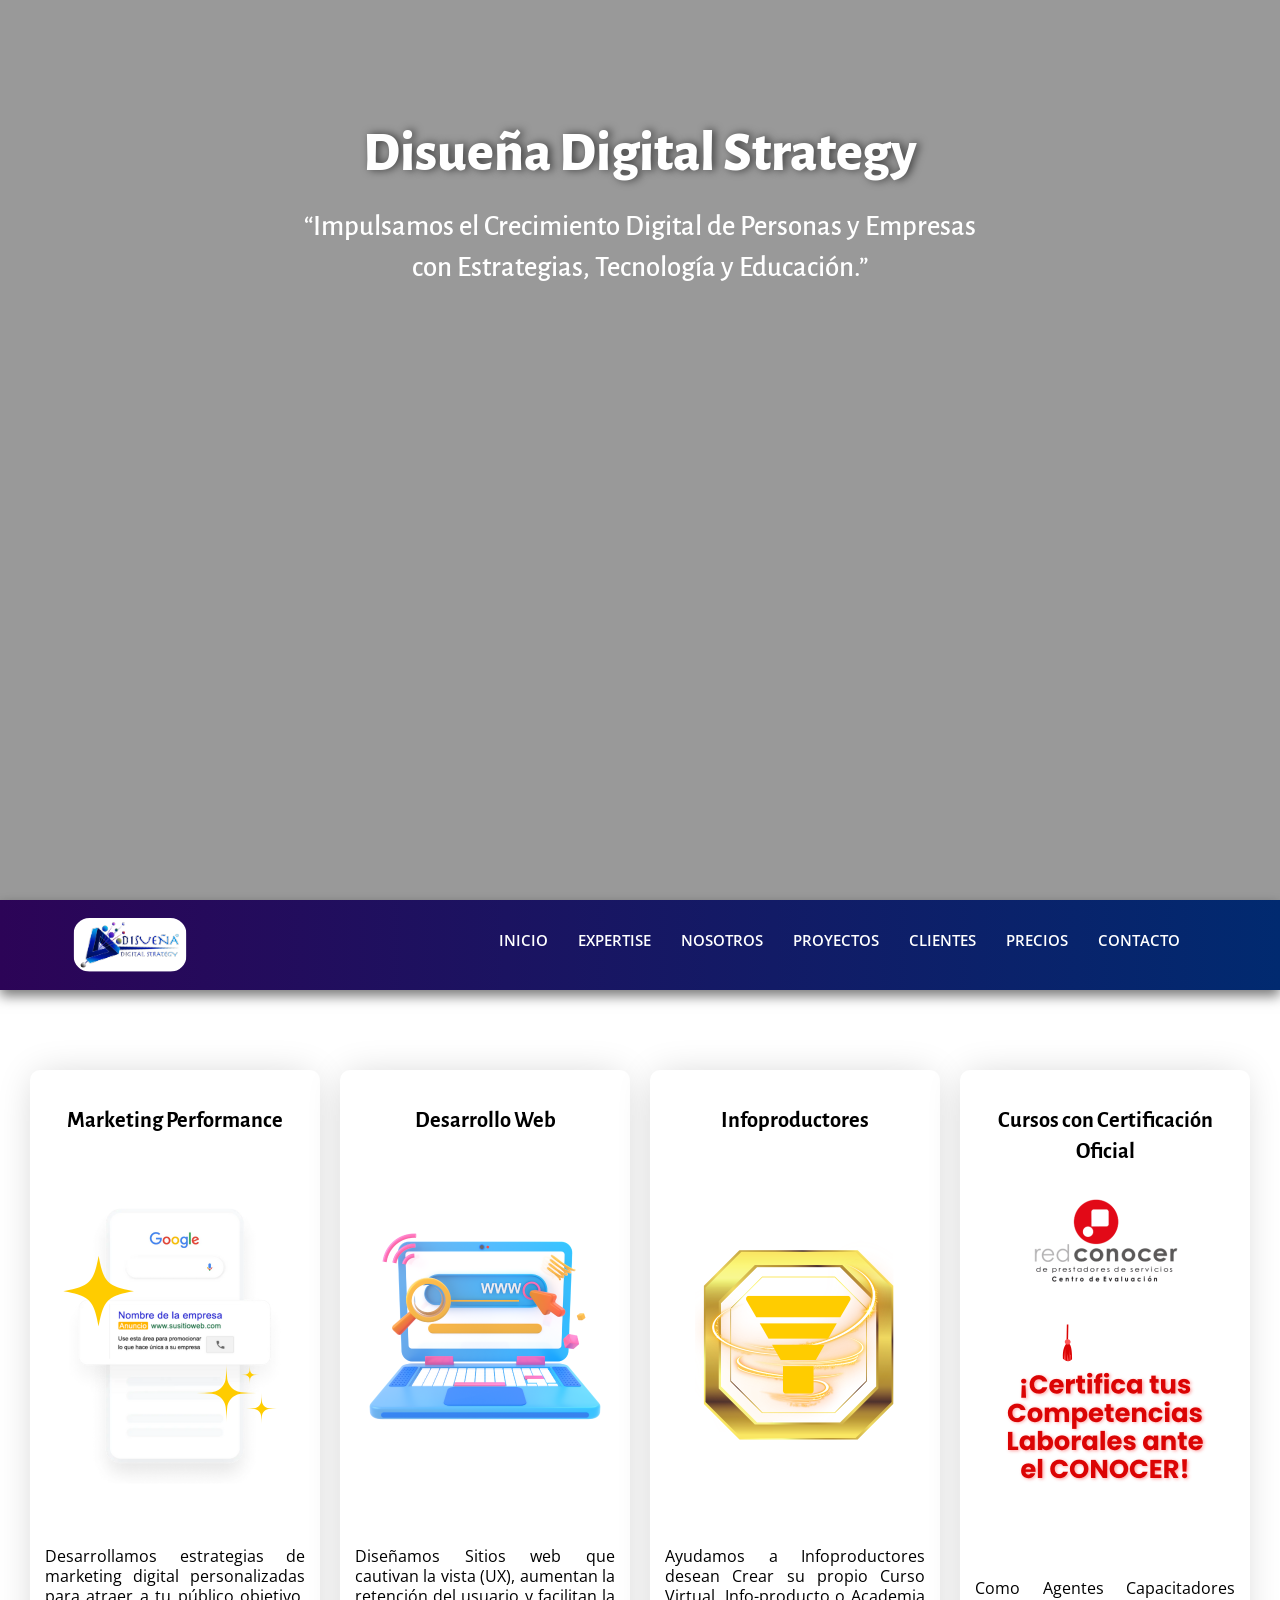
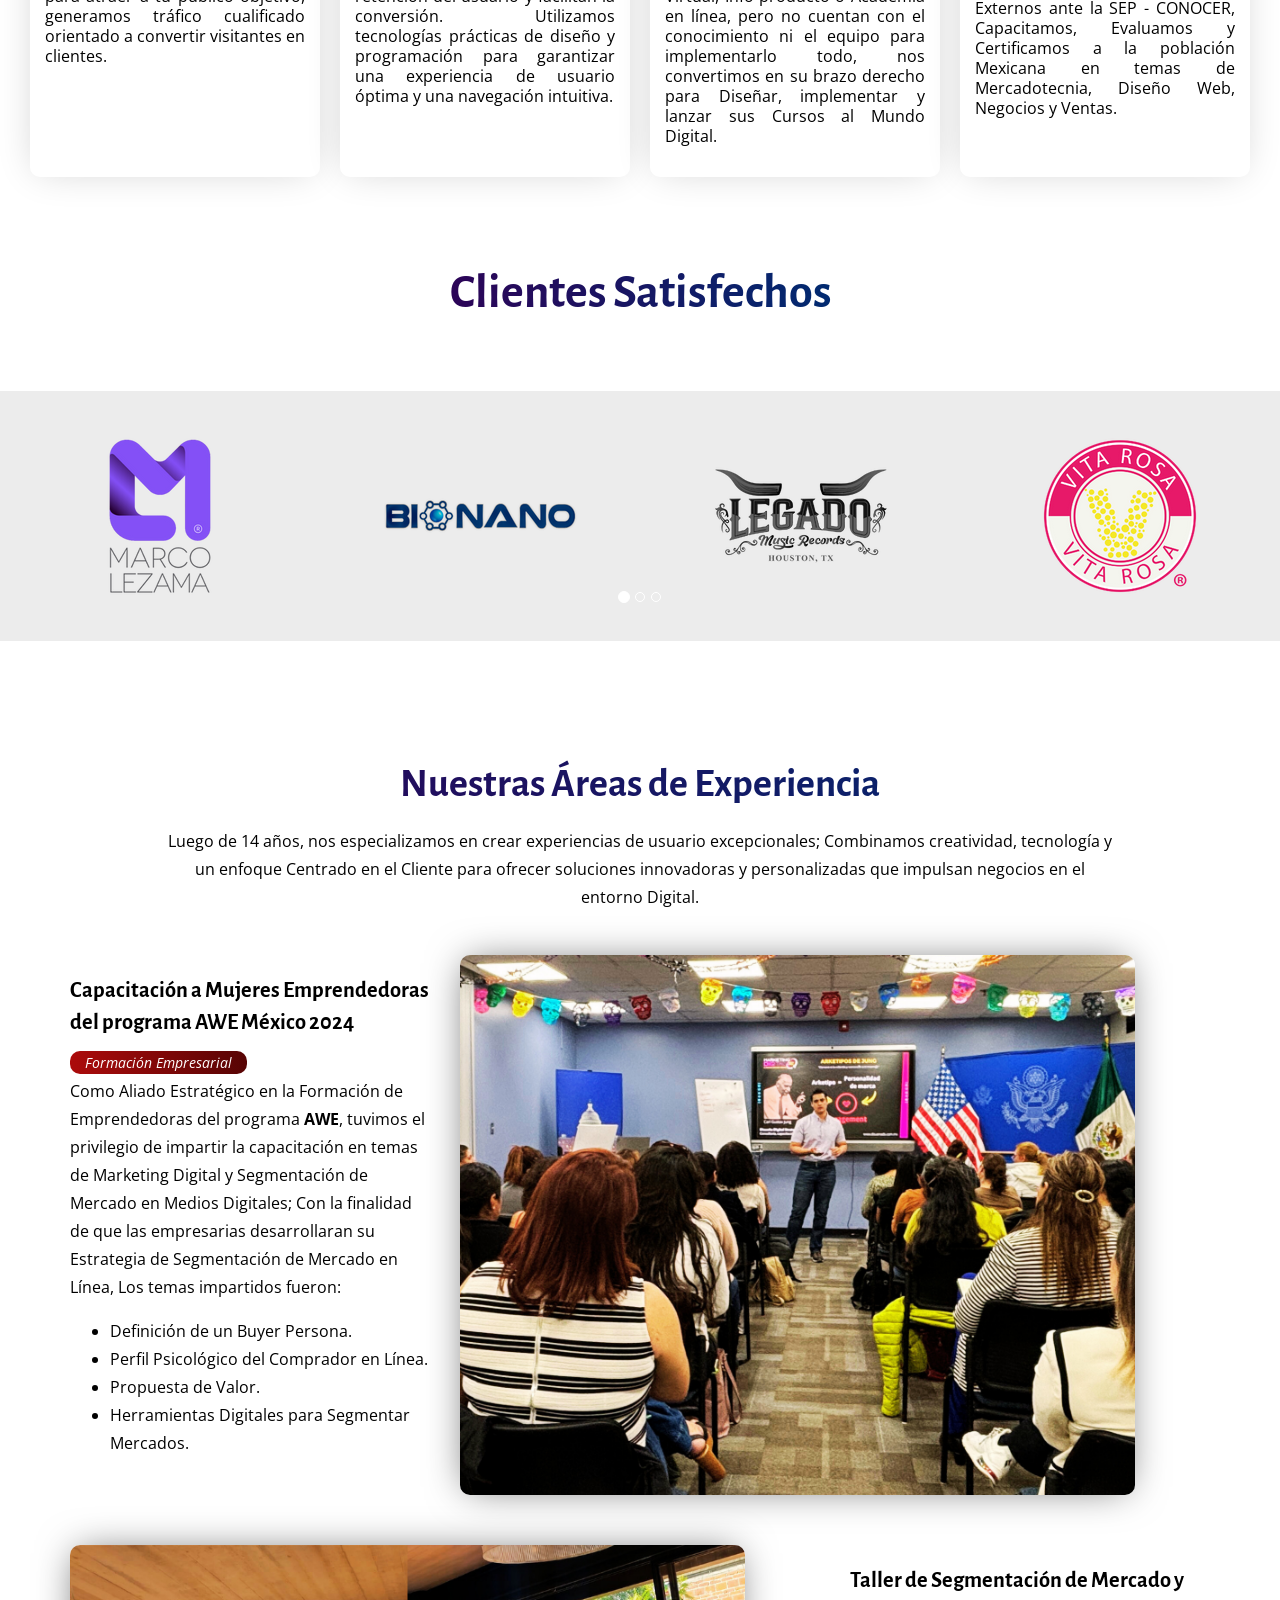
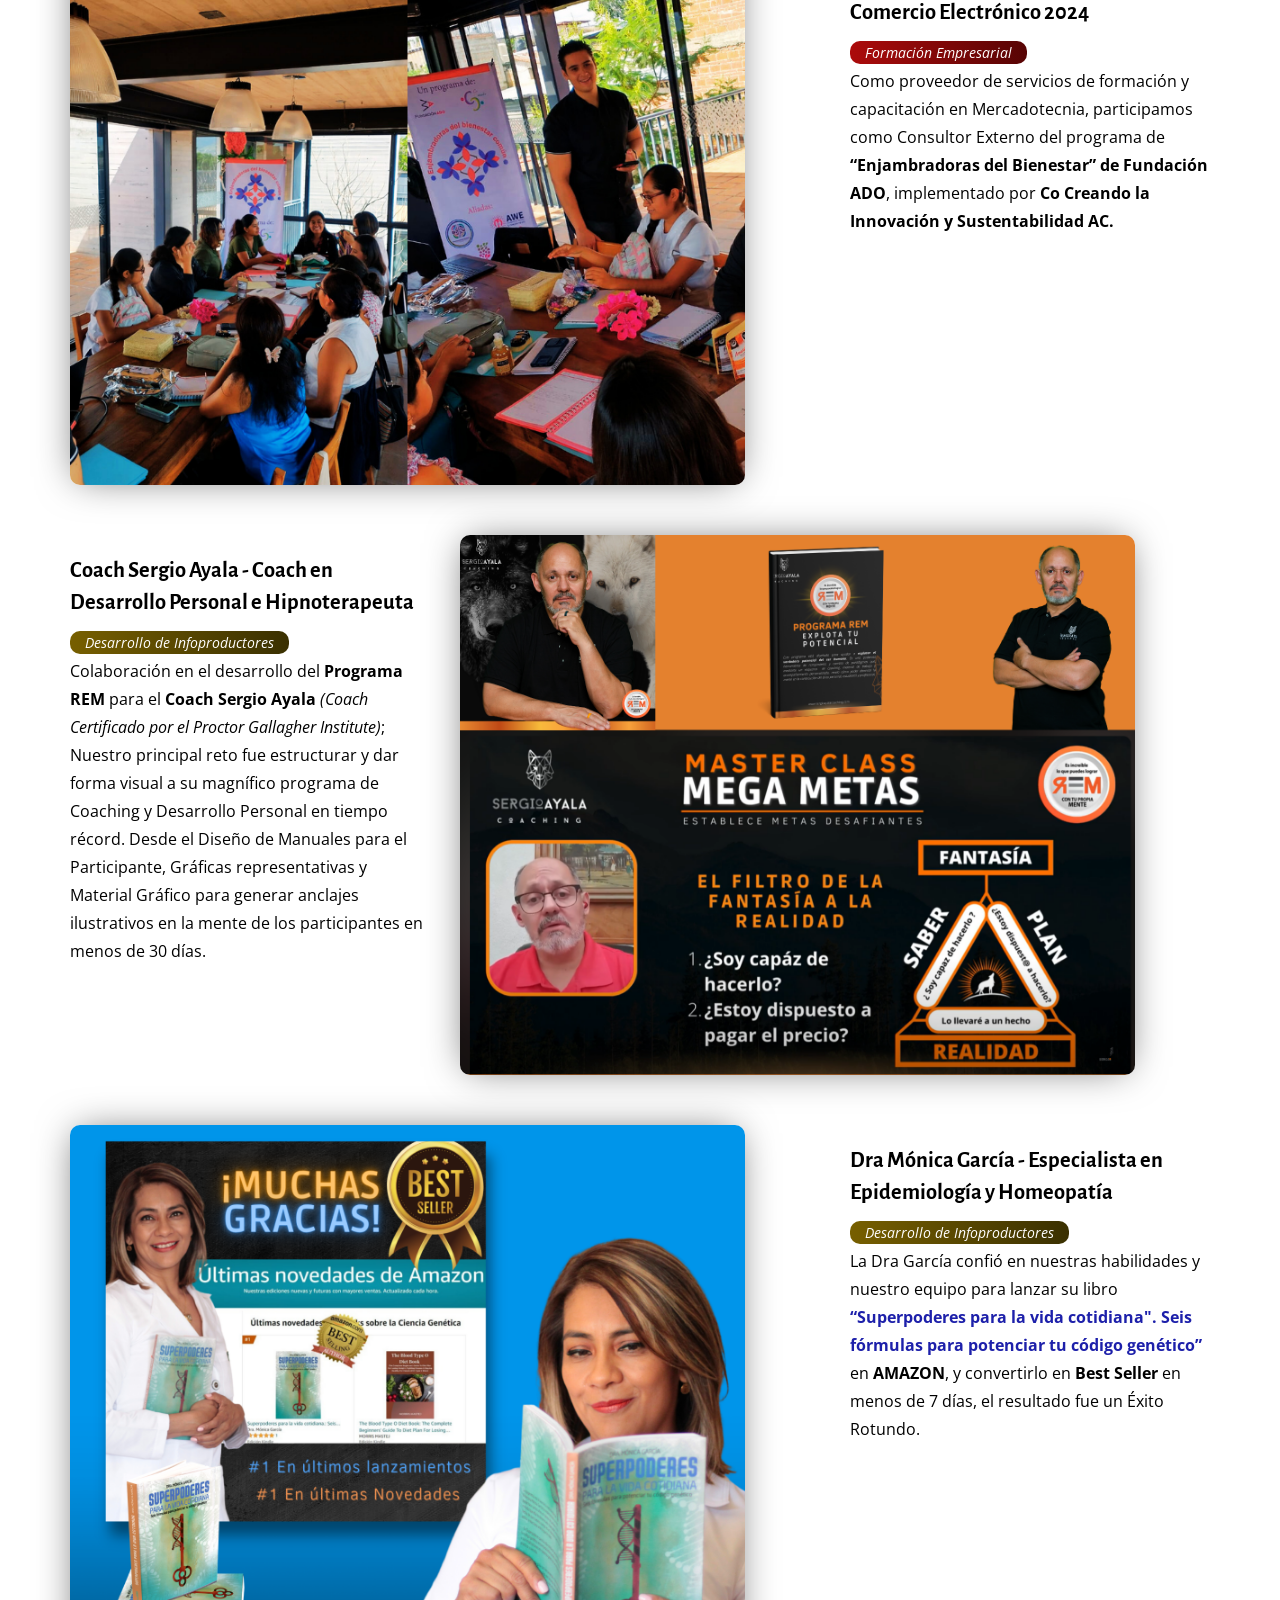
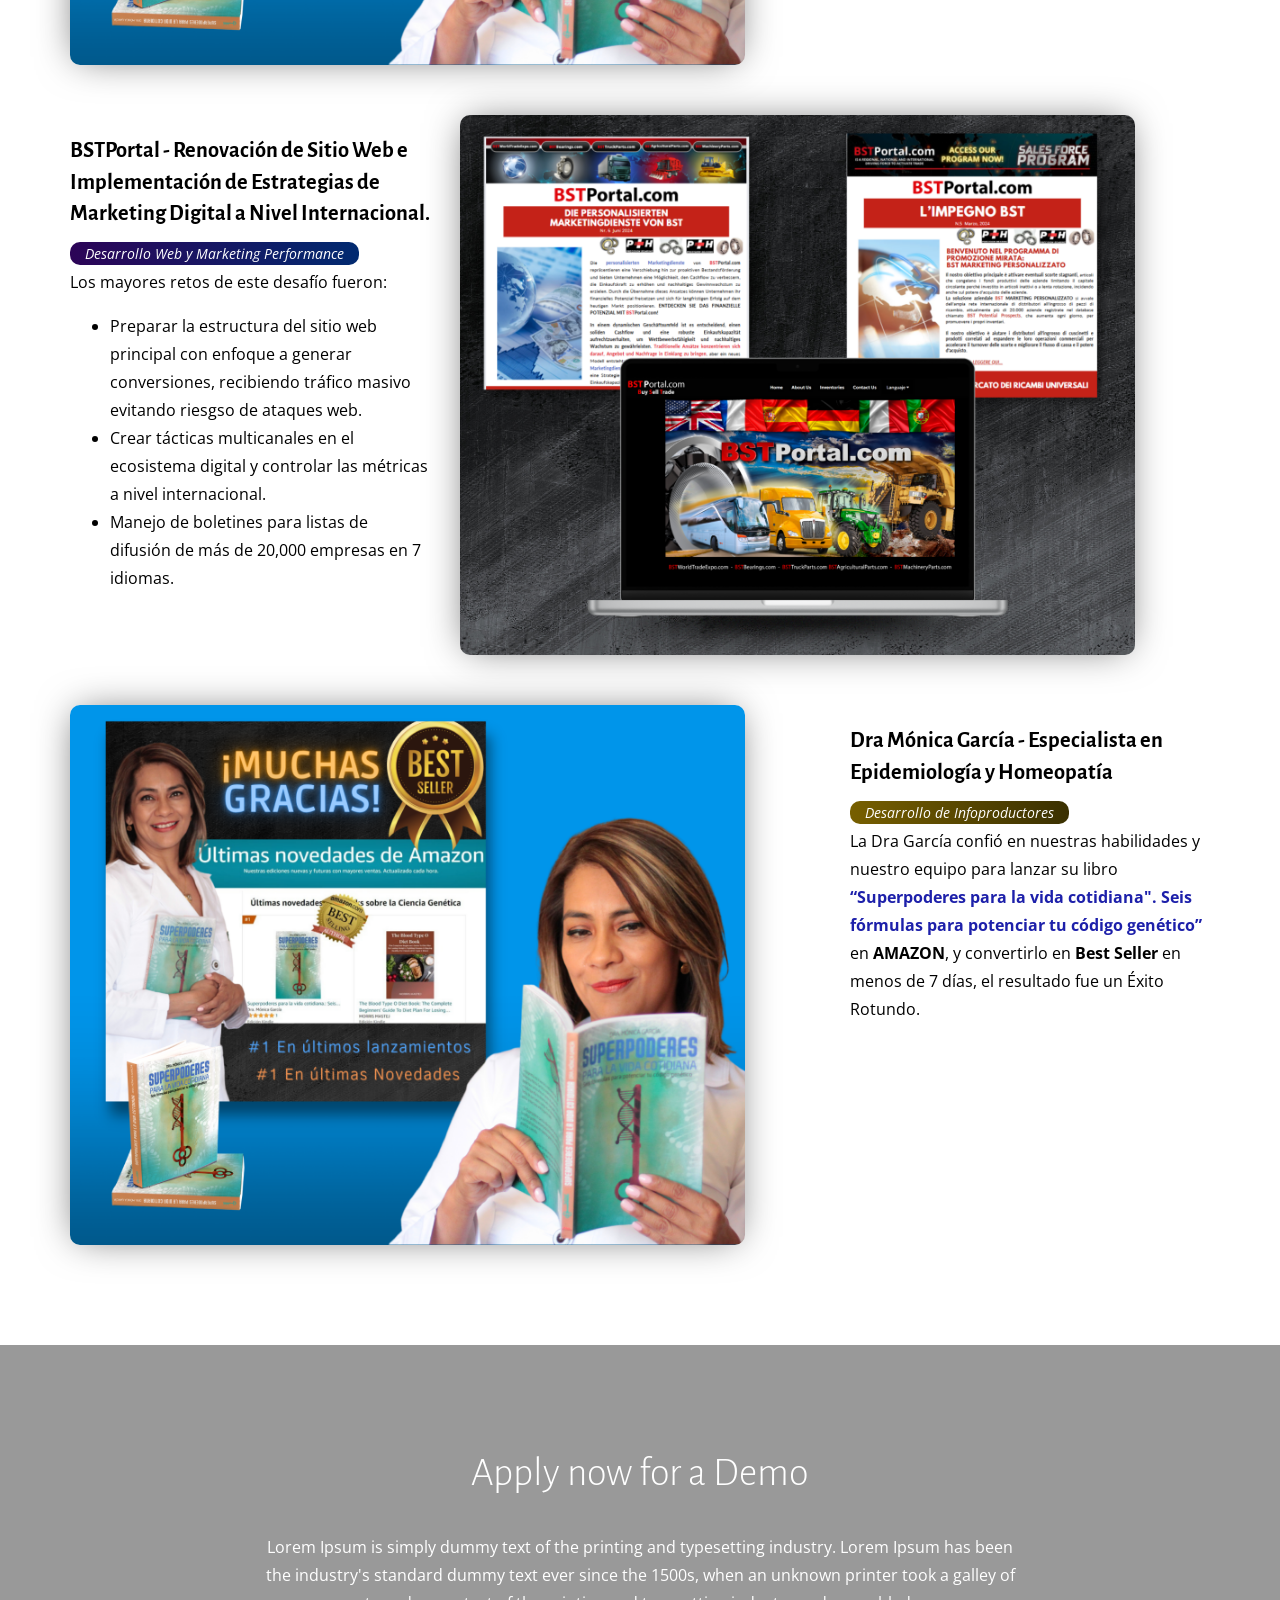
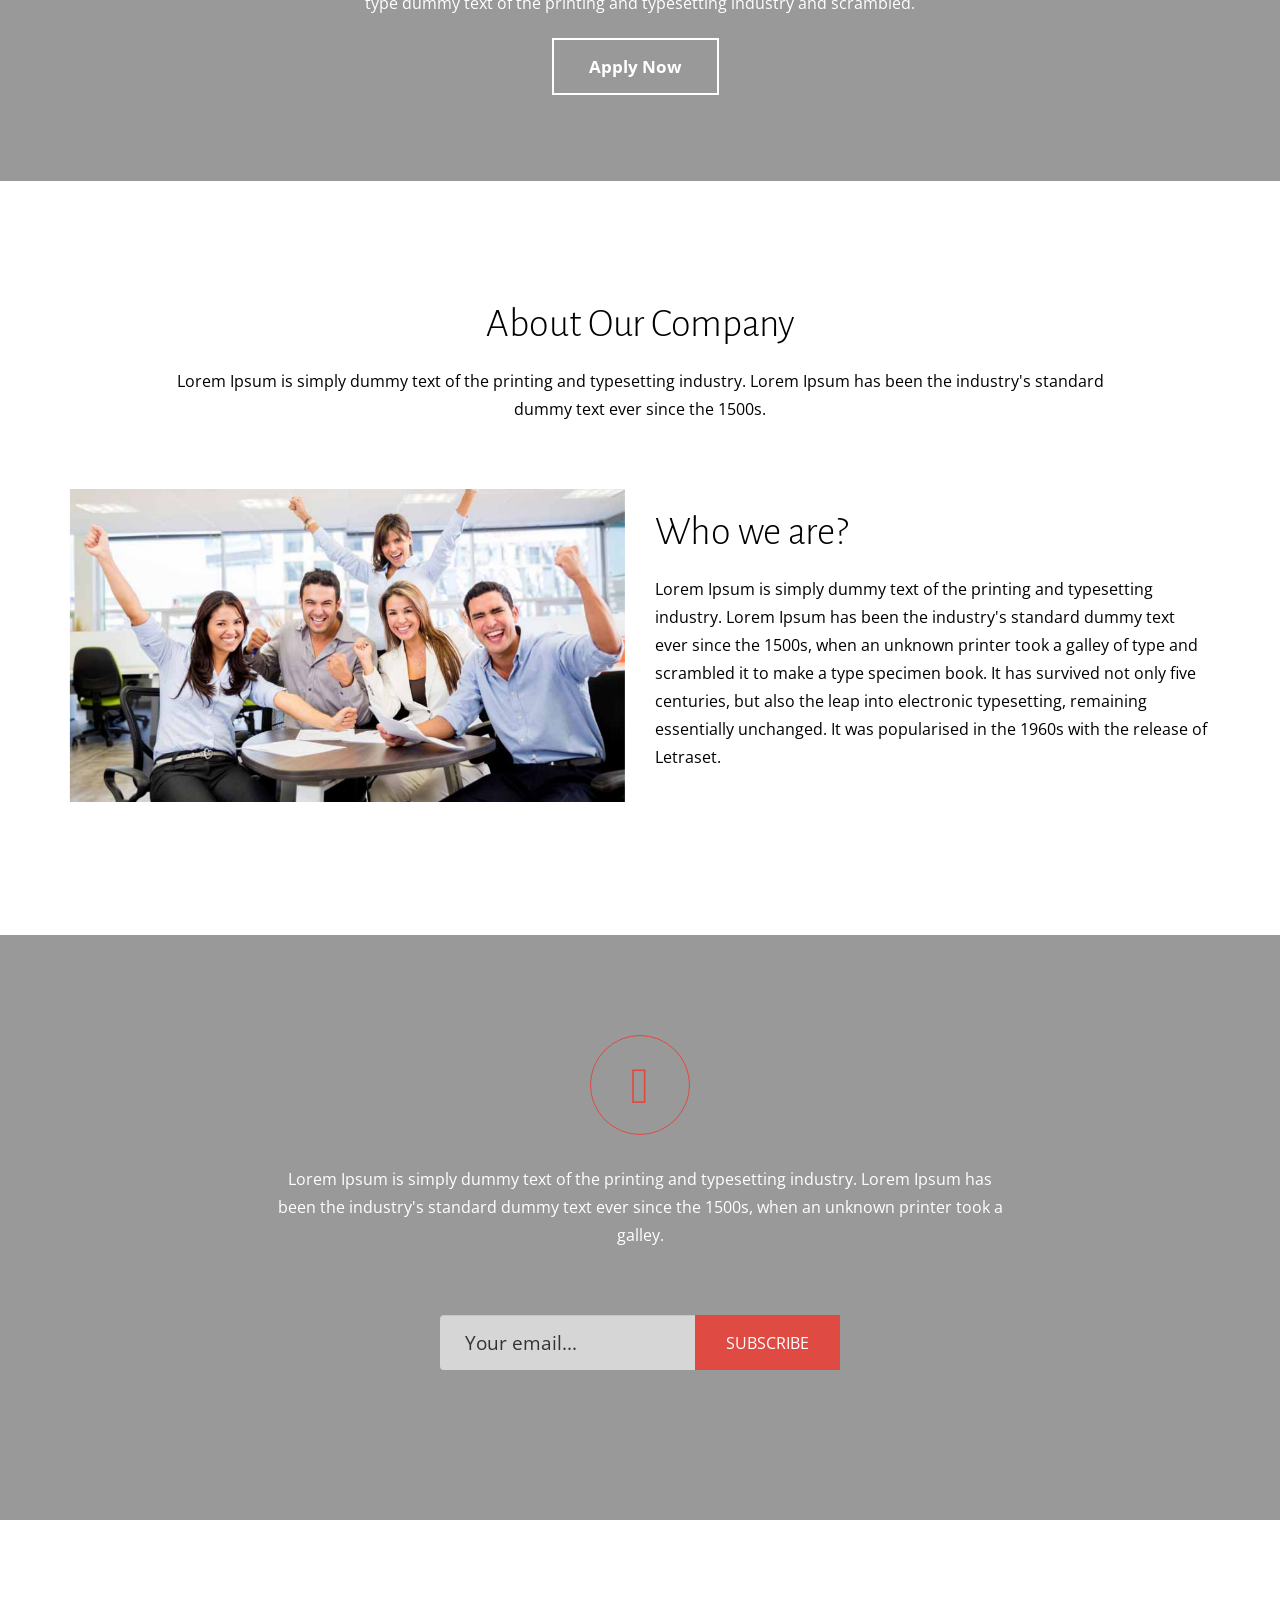
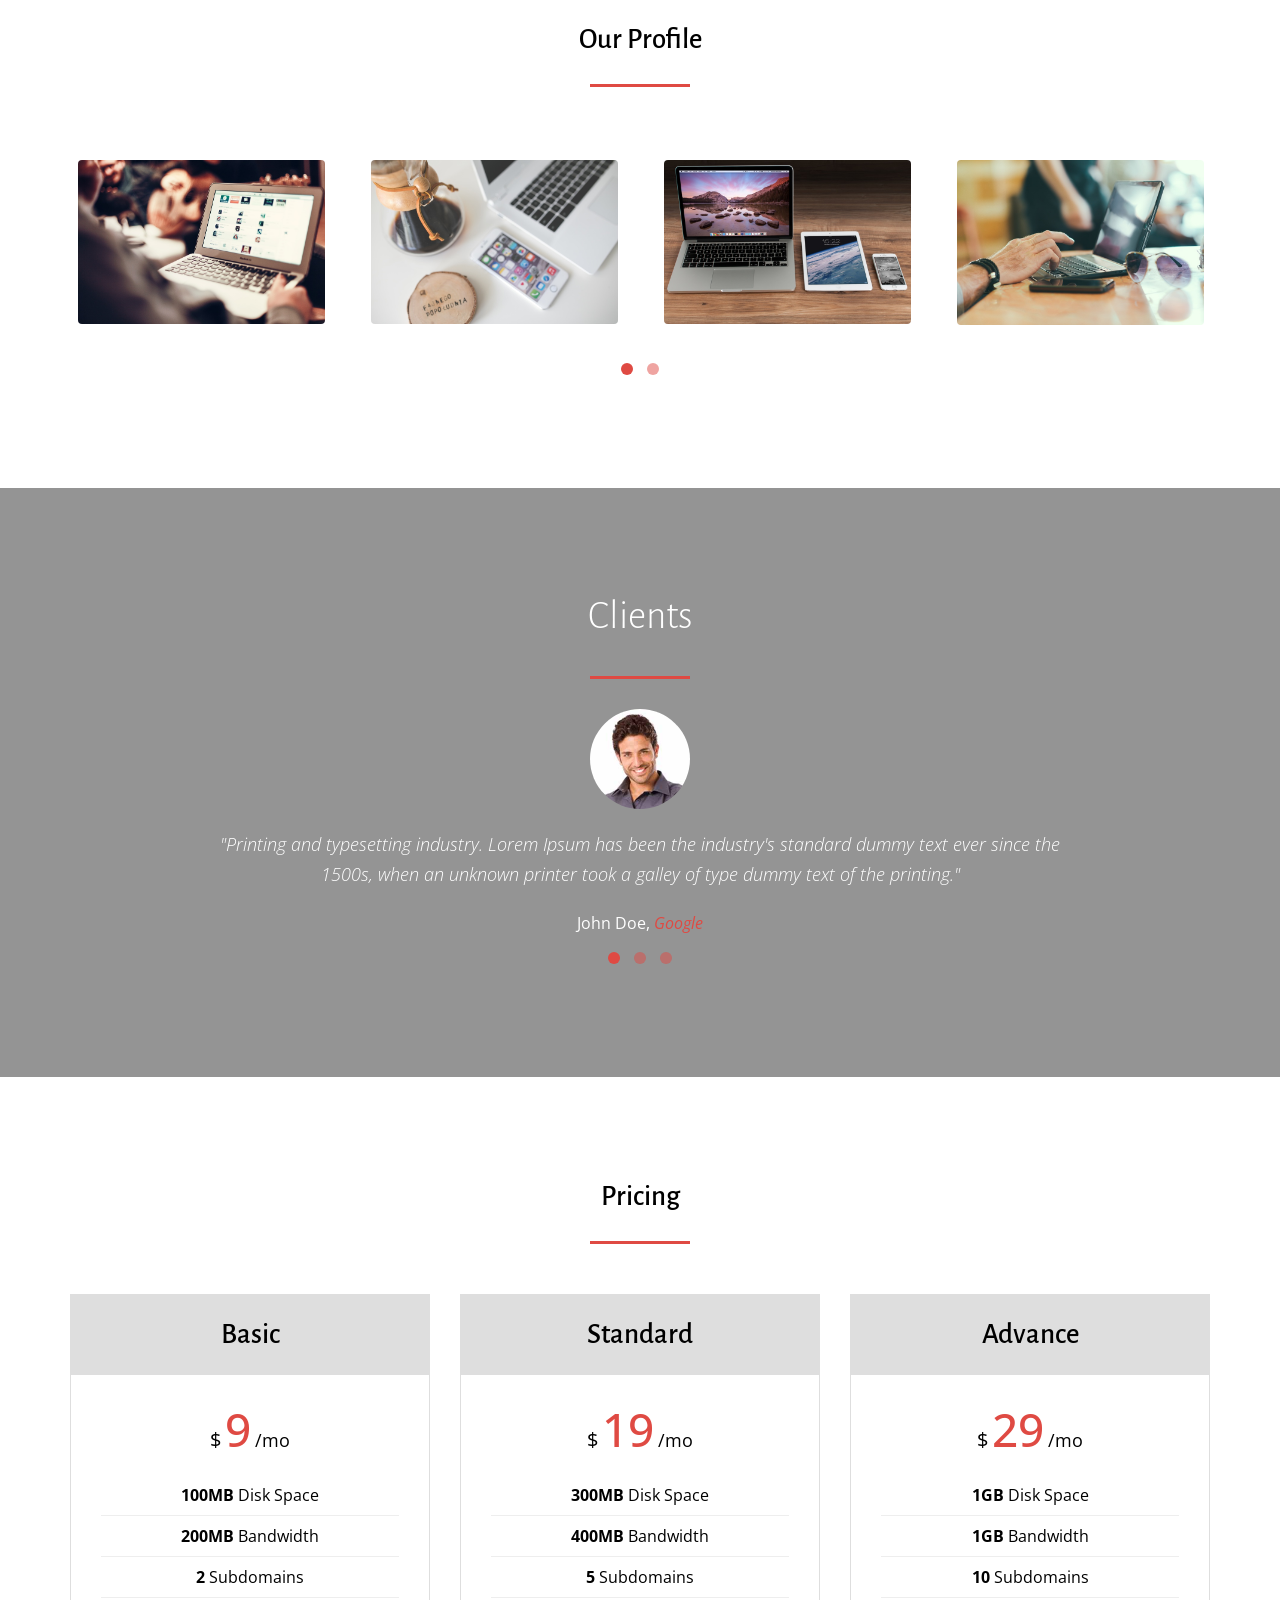
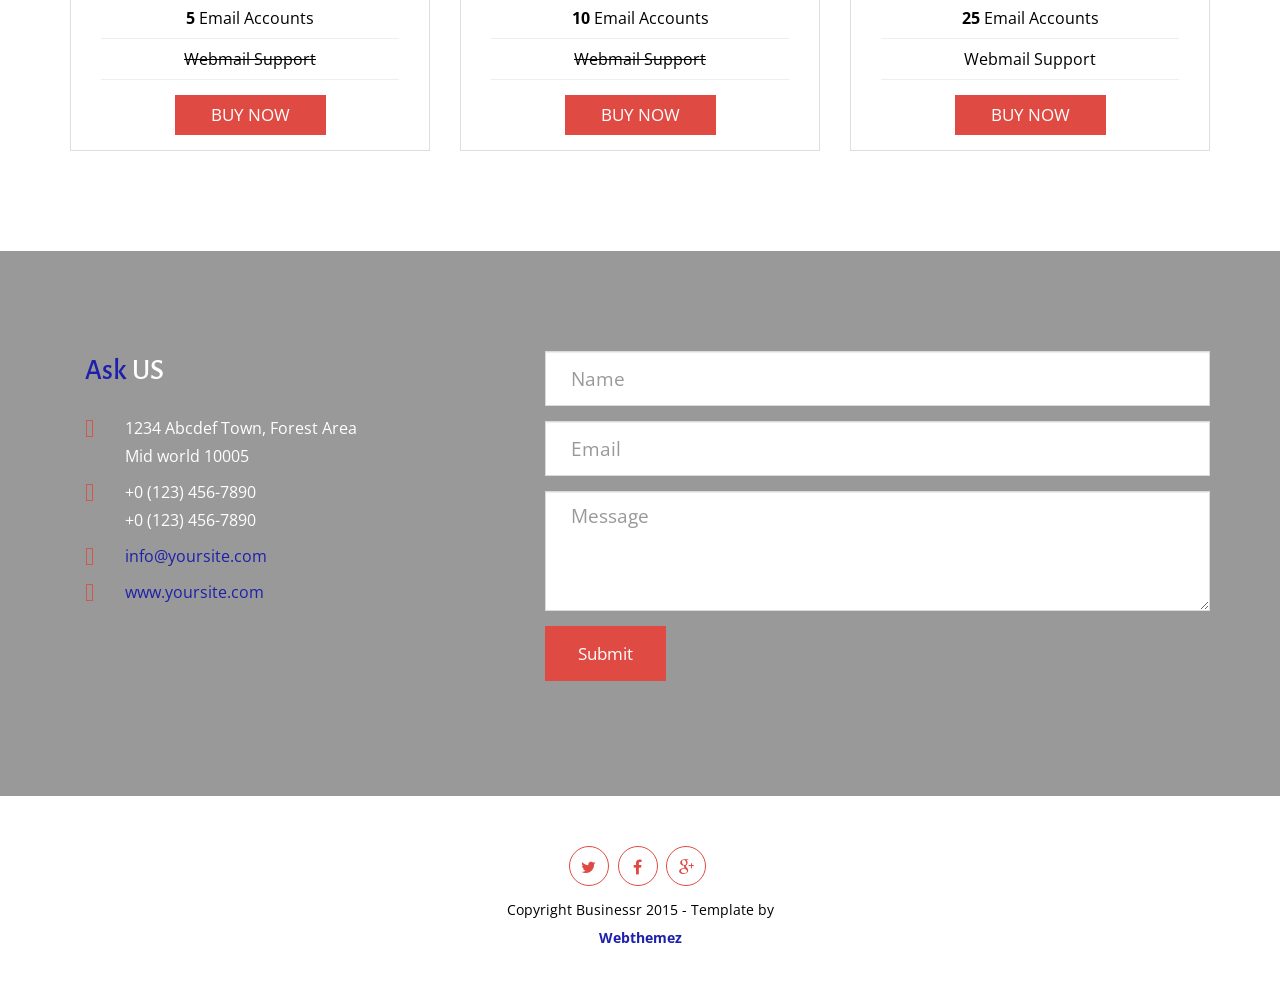
==== commit 202622c7: "Expertise" ====
--- a/index.html
+++ b/index.html
@@ -182,13 +182,14 @@
 
 		<div class="row pb-5" >
 			<div class="col-lg-4 wow fadeInLeft" >
-				<div>
-					<h3><b>Capacitación a Mujeres Emprendedoras del programa AWE México</b></h3>
-					<p>Capacitación en Segmentación de Mercado en Medios Digitales a Emprendedoras del Programa AWE México en la Biblioteca Benjamín Franklin; Temas impartidos:</p>
+				<div>	
+					<h3><b>Capacitación a Mujeres Emprendedoras del programa AWE México 2024 </b></h3>
+					<i class="lineawesome" >Formación Empresarial</i>
+					<p>Como Aliado Estratégico en la Formación de Emprendedoras del programa <b>AWE</b>, tuvimos el privilegio de impartir la capacitación en temas de Marketing Digital y Segmentación de Mercado en Medios Digitales; Con la finalidad de que las empresarias desarrollaran su Estrategia de Segmentación de Mercado en Línea, Los temas impartidos fueron:</p>
 					<ul>
-						<li>Definición de un Buyer Persona</li>
-						<li>Perfil Psicológico del Comprador en Línea</li>
-						<li>Propuesta de Valor</li>
+						<li>Definición de un Buyer Persona.</li>
+						<li>Perfil Psicológico del Comprador en Línea.</li>
+						<li>Propuesta de Valor.</li>
 						<li>Herramientas Digitales para Segmentar Mercados.</li>
 					</ul>
 				</div>
@@ -200,16 +201,76 @@
 		
 		<div class="row pb-5" >
 			<div class="col-lg-8 wow fadeInLeft" >
-				<img class="square" src="/assets/images/Expertise_1.png" alt="">
+				<img class="square" src="/assets/images/Taller-ADO.png" alt="">
 			</div>
 			<div class="col-lg-4 wow fadeInRight" >
 				<div>
-					<h3><b>Impartición de Cursos en Marketing Digital 360°</b></h3>
-					<p>Capacitación a emprendedores y dueños de negocios en Marketing Digital 360°, con constancia de Capacitación ante la STPS.</p>
+					<h3><b>Taller de Segmentación de Mercado y Comercio Electrónico 2024</b></h3>
+					<i class="lineawesome" >Formación Empresarial</i>
+					<p>Como proveedor de servicios de formación y capacitación en Mercadotecnia, participamos como Consultor Externo del programa de <b>“Enjambradoras del Bienestar” de Fundación ADO</b>, implementado por <b>Co Creando la Innovación y Sustentabilidad AC.</b></p>
 					
 				</div>
 			</div>
 		</div>
+
+		<div class="row pb-5" >
+			<div class="col-lg-4 wow fadeInLeft" >
+				<div>	
+					<h3><b>Coach Sergio Ayala - Coach en Desarrollo Personal e Hipnoterapeuta</b></h3>
+					<i class="lineawesome2" >Desarrollo de Infoproductores</i>
+					<p>Colaboración en el desarrollo del <b>Programa REM</b> para el <b>Coach Sergio Ayala</b> <i>(Coach Certificado por el Proctor Gallagher Institute)</i>; Nuestro principal reto fue estructurar y dar forma visual a su magnífico programa de Coaching y Desarrollo Personal en tiempo récord. Desde el Diseño de Manuales para el Participante, Gráficas representativas y Material Gráfico para generar anclajes ilustrativos en la mente de los participantes en menos de 30 días.</p>
+				</div>
+			</div>
+			<div class="col-lg-8 wow fadeInRight" >
+				<img class="square" src="/assets/images/Sergio-Ayala.png" alt="">
+			</div>
+		</div>
+
+		<div class="row pb-5" >
+			<div class="col-lg-8 wow fadeInLeft" >
+				<img class="square" src="/assets/images/Dra-Monica.png" alt="">
+			</div>
+			<div class="col-lg-4 wow fadeInRight" >
+				<div>
+					<h3><b>Dra Mónica García - Especialista en Epidemiología y Homeopatía</b></h3>
+					<i class="lineawesome2" >Desarrollo de Infoproductores</i>
+					<p>La Dra García confió en nuestras habilidades y nuestro equipo para lanzar su libro <a href="https://www.amazon.com.mx/Superpoderes-para-vida-cotidiana-potenciar-ebook/dp/B0B9CLYBJH/ref=sr_1_1?crid=1DZRCQMUIL4KQ&keywords=superpoderes+para+la+vida+cotidiana&qid=1661530674&sprefix=%2Caps%2C356&sr=8-1" target="_blank" >“Superpoderes para la vida cotidiana". Seis fórmulas para potenciar tu código genético”</a> en <b>AMAZON</b>, y convertirlo en <b>Best Seller</b> en menos de 7 días, el resultado fue un Éxito Rotundo.</p>
+				</div>
+			</div>
+		</div>
+
+		<div class="row pb-5" >
+			<div class="col-lg-4 wow fadeInLeft" >
+				<div>	
+					<h3><b>BSTPortal - Renovación de Sitio Web e Implementación de Estrategias de Marketing Digital a Nivel Internacional.</b></h3>
+					<i class="lineawesome3" >Desarrollo Web y Marketing Performance</i>
+					<p>Los mayores retos de este desafío fueron:
+						<ul>
+							<li>Preparar la estructura del sitio web principal con enfoque a generar conversiones, recibiendo tráfico masivo evitando riesgso de ataques web.</li>
+							<li>Crear tácticas multicanales en el ecosistema digital y controlar las métricas a nivel internacional.</li>
+							<li>Manejo de boletines para listas de difusión de más de 20,000 empresas en 7 idiomas.</li>
+						</ul>
+					</p>
+				</div>
+			</div>
+			<div class="col-lg-8 wow fadeInRight" >
+				<img class="square" src="/assets/images/BST.png" alt="">
+			</div>
+		</div>
+
+		<div class="row pb-5" >
+			<div class="col-lg-8 wow fadeInLeft" >
+				<img class="square" src="/assets/images/Dra-Monica.png" alt="">
+			</div>
+			<div class="col-lg-4 wow fadeInRight" >
+				<div>
+					<h3><b>Dra Mónica García - Especialista en Epidemiología y Homeopatía</b></h3>
+					<i class="lineawesome2" >Desarrollo de Infoproductores</i>
+					<p>La Dra García confió en nuestras habilidades y nuestro equipo para lanzar su libro <a href="https://www.amazon.com.mx/Superpoderes-para-vida-cotidiana-potenciar-ebook/dp/B0B9CLYBJH/ref=sr_1_1?crid=1DZRCQMUIL4KQ&keywords=superpoderes+para+la+vida+cotidiana&qid=1661530674&sprefix=%2Caps%2C356&sr=8-1" target="_blank" >“Superpoderes para la vida cotidiana". Seis fórmulas para potenciar tu código genético”</a> en <b>AMAZON</b>, y convertirlo en <b>Best Seller</b> en menos de 7 días, el resultado fue un Éxito Rotundo.</p>
+				</div>
+			</div>
+		</div>	
+
 	</div>
 </div>
 
--- a/css/styles.css
+++ b/css/styles.css
@@ -258,6 +258,27 @@
 .pb-5 {
 	padding-bottom: 5rem;
 }
+.lineawesome{
+	background-image: linear-gradient(to right, #ac0b0b 0%, #570404 100%);
+	color: white;
+	padding: 2px 15px ;
+	border-radius: 10px;
+	font-size: 14px;
+}
+.lineawesome2{
+	background-image: linear-gradient(to right, #775f00 0%, #3a3001 100%);
+	color: white;
+	padding: 2px 15px ;
+	border-radius: 10px;
+	font-size: 14px;
+}
+.lineawesome3{
+	background-image: linear-gradient(to right, #2c0457 0%, #012a70 100%);
+	color: white;
+	padding: 2px 15px ;
+	border-radius: 10px;
+	font-size: 14px;
+}
 .inline-flex{
 	display: flex;
 	flex-direction: row;
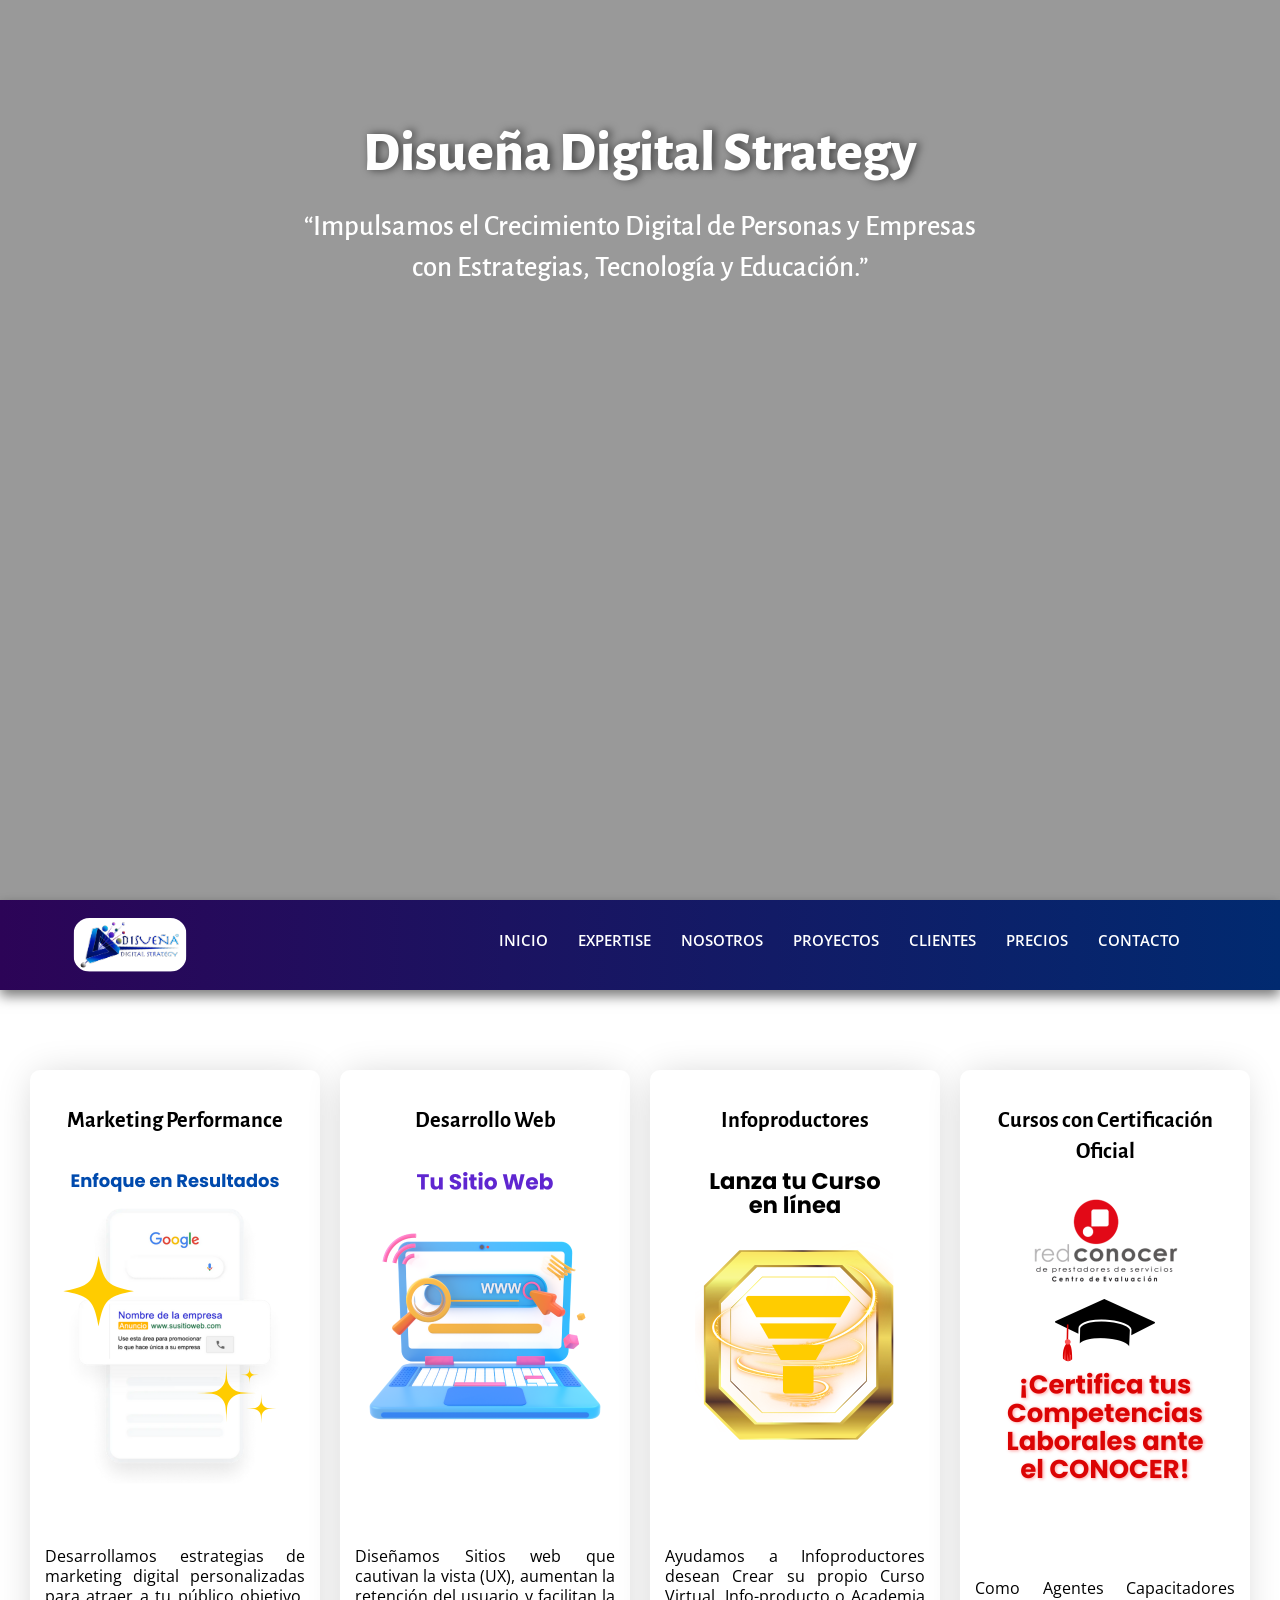
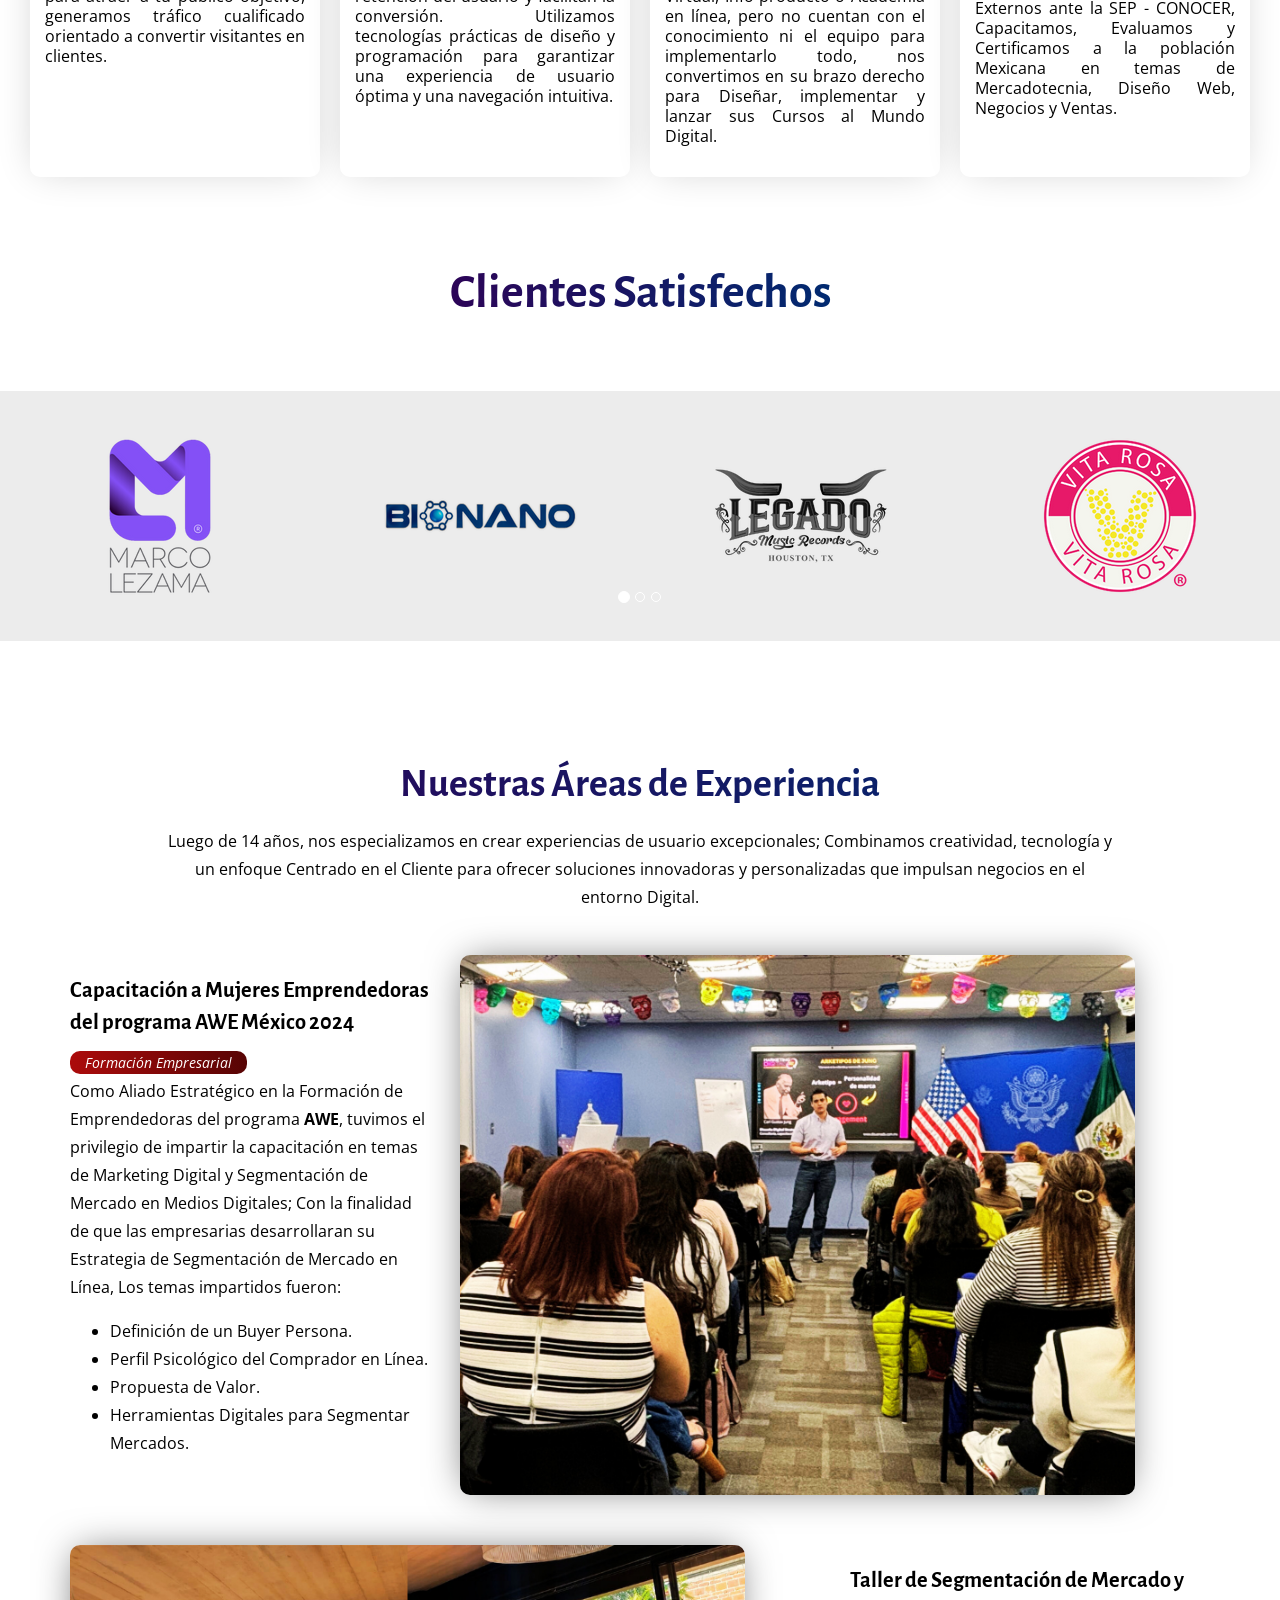
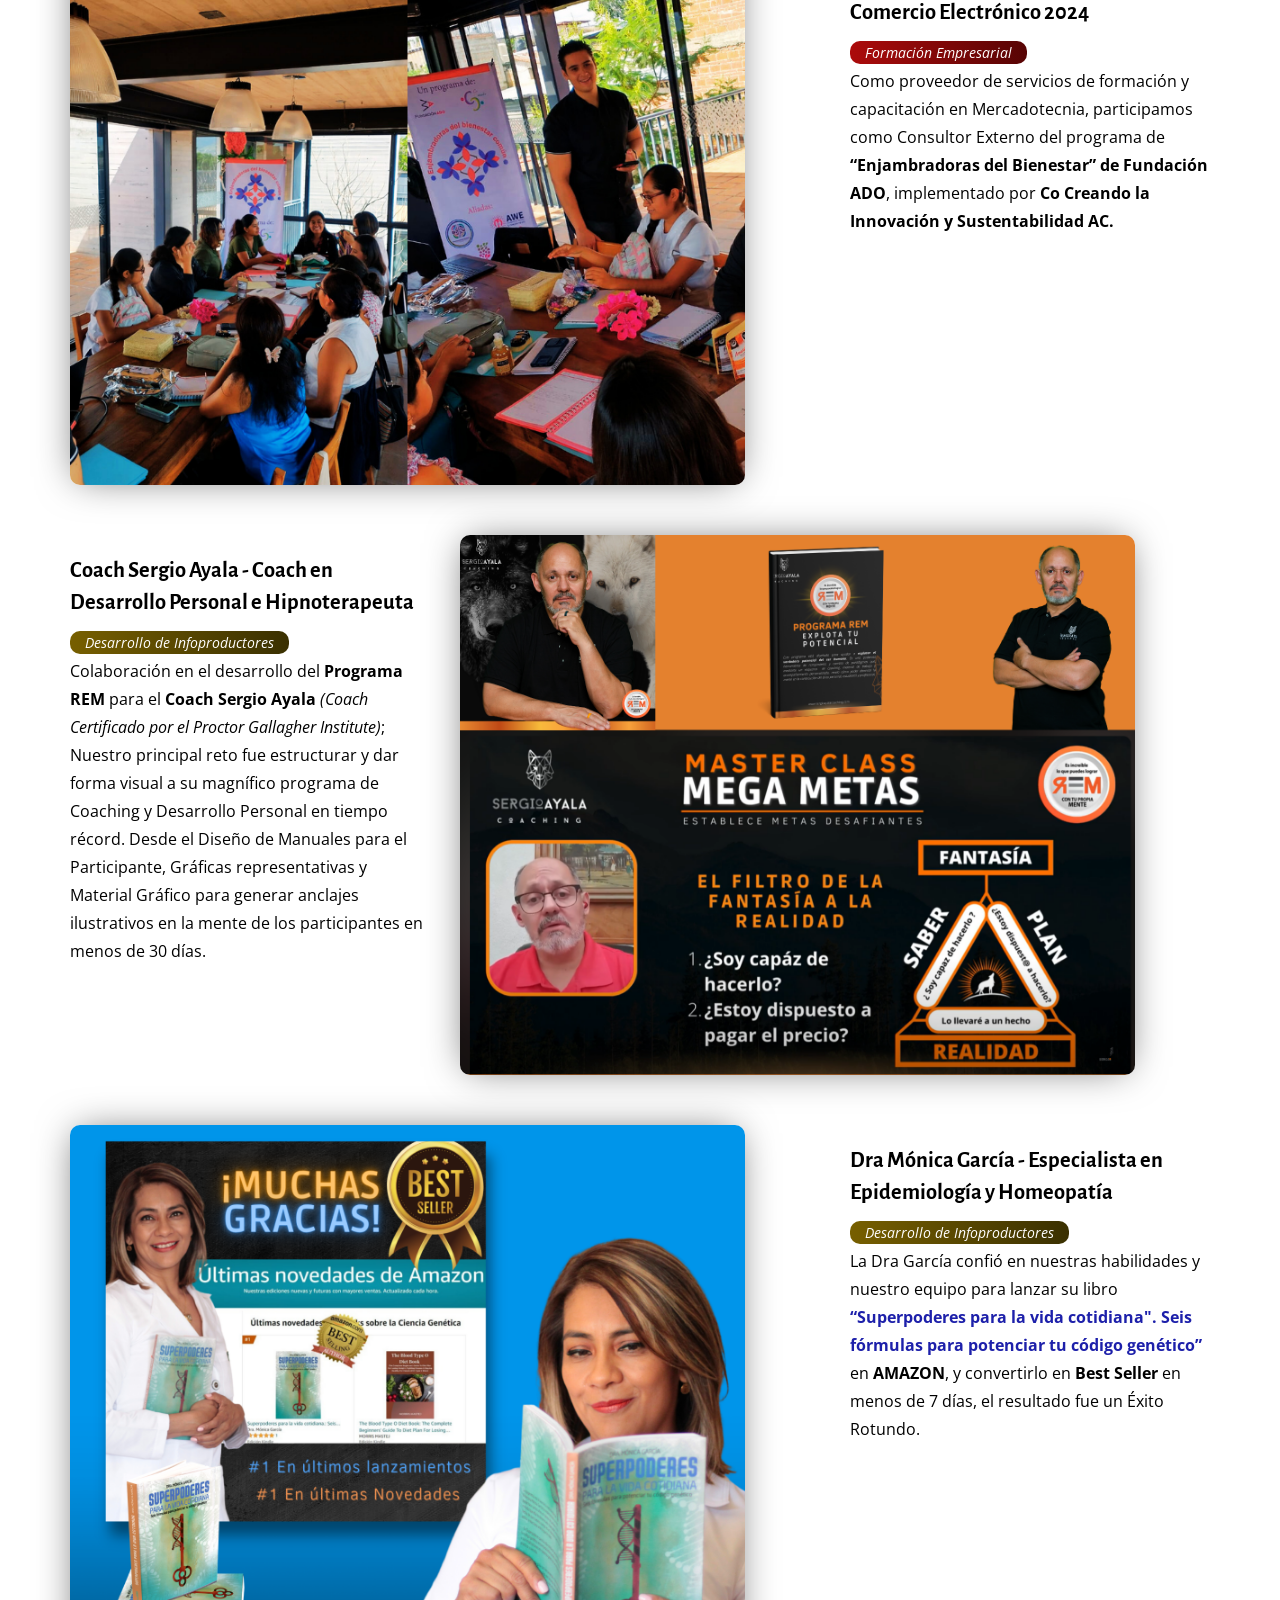
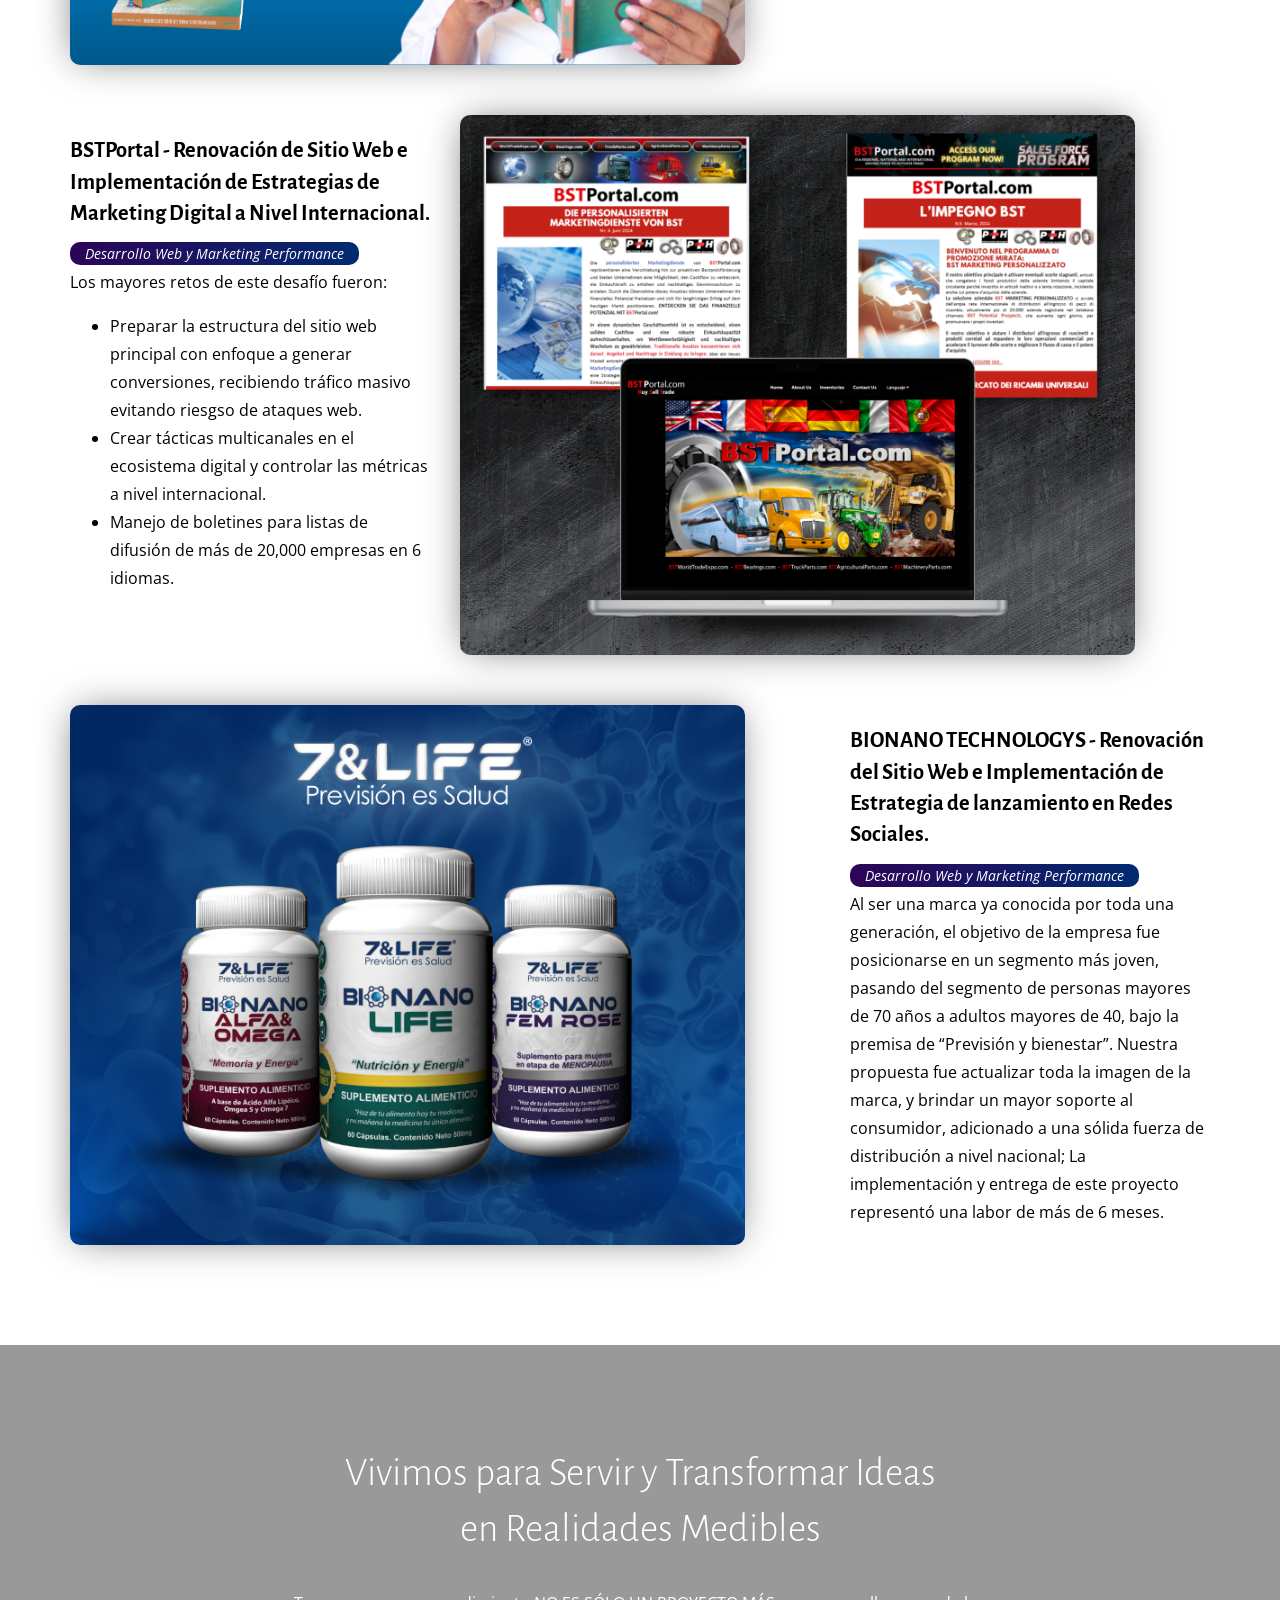
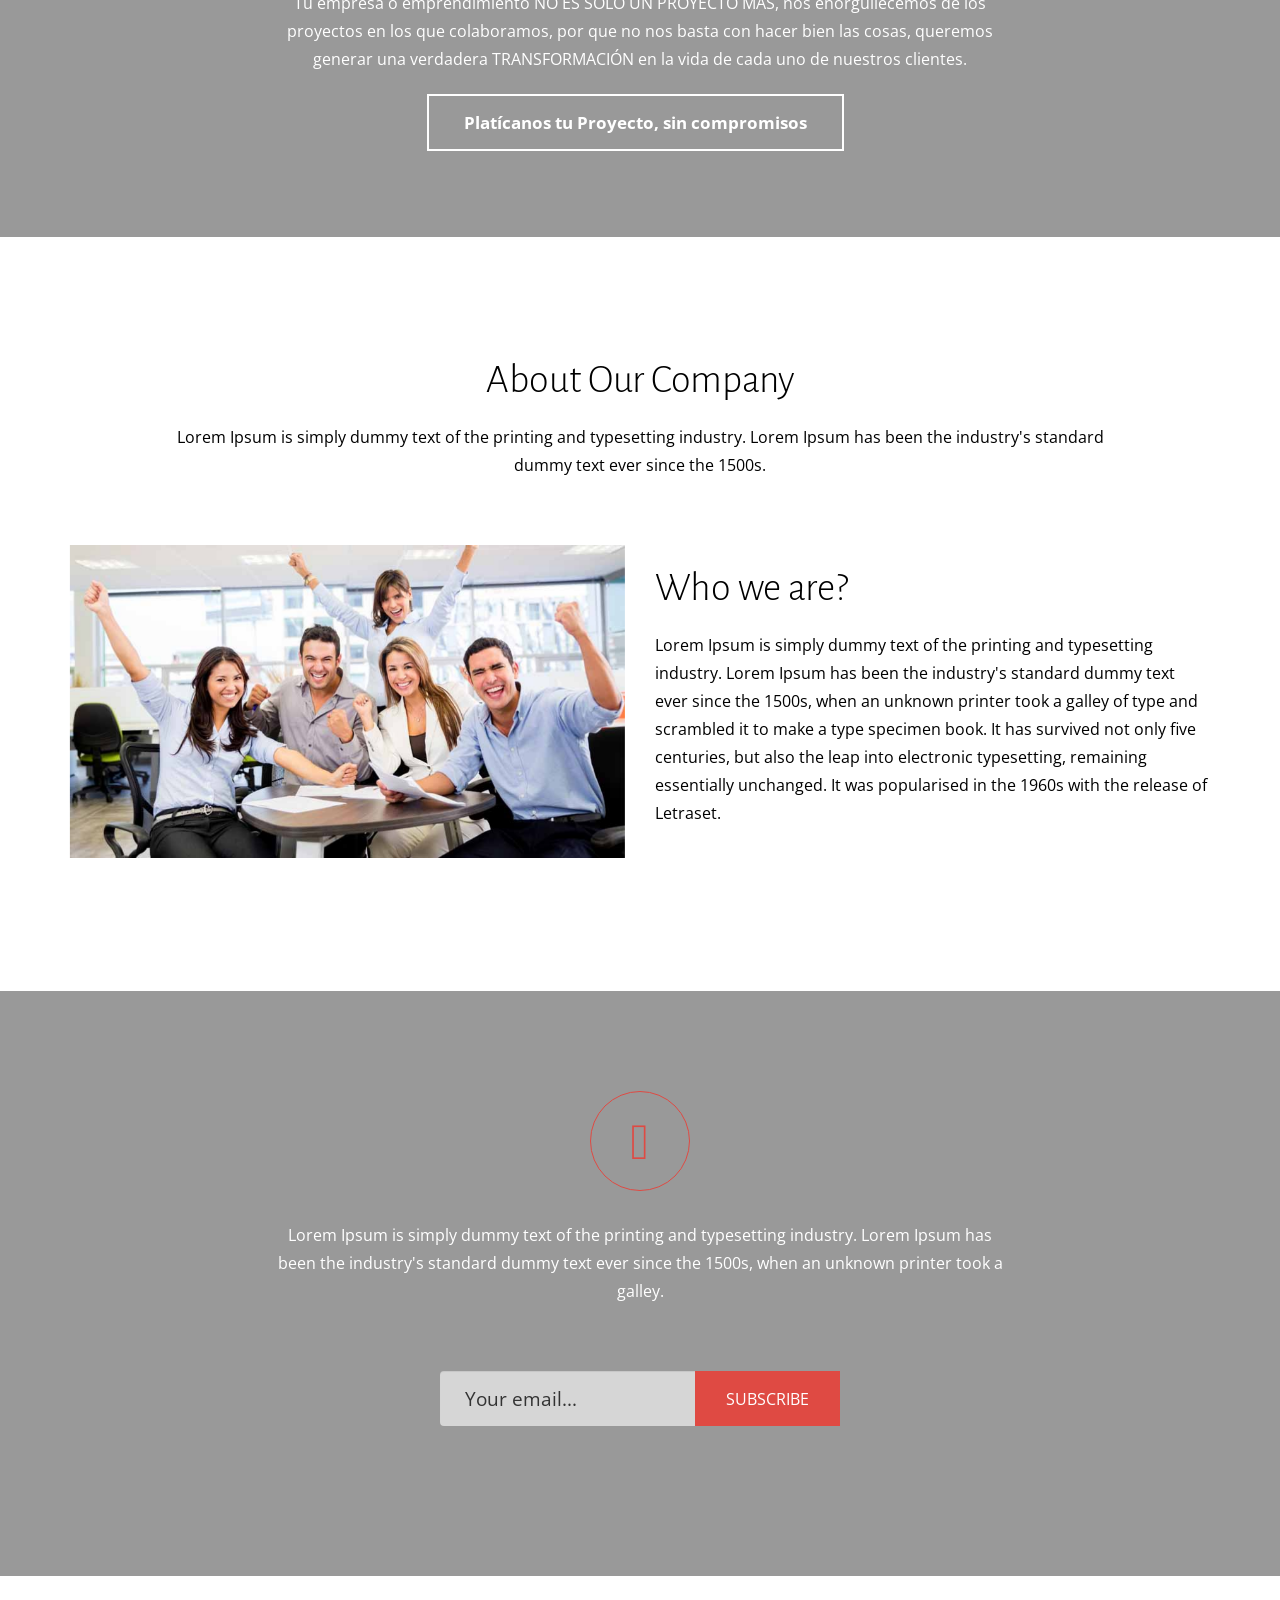
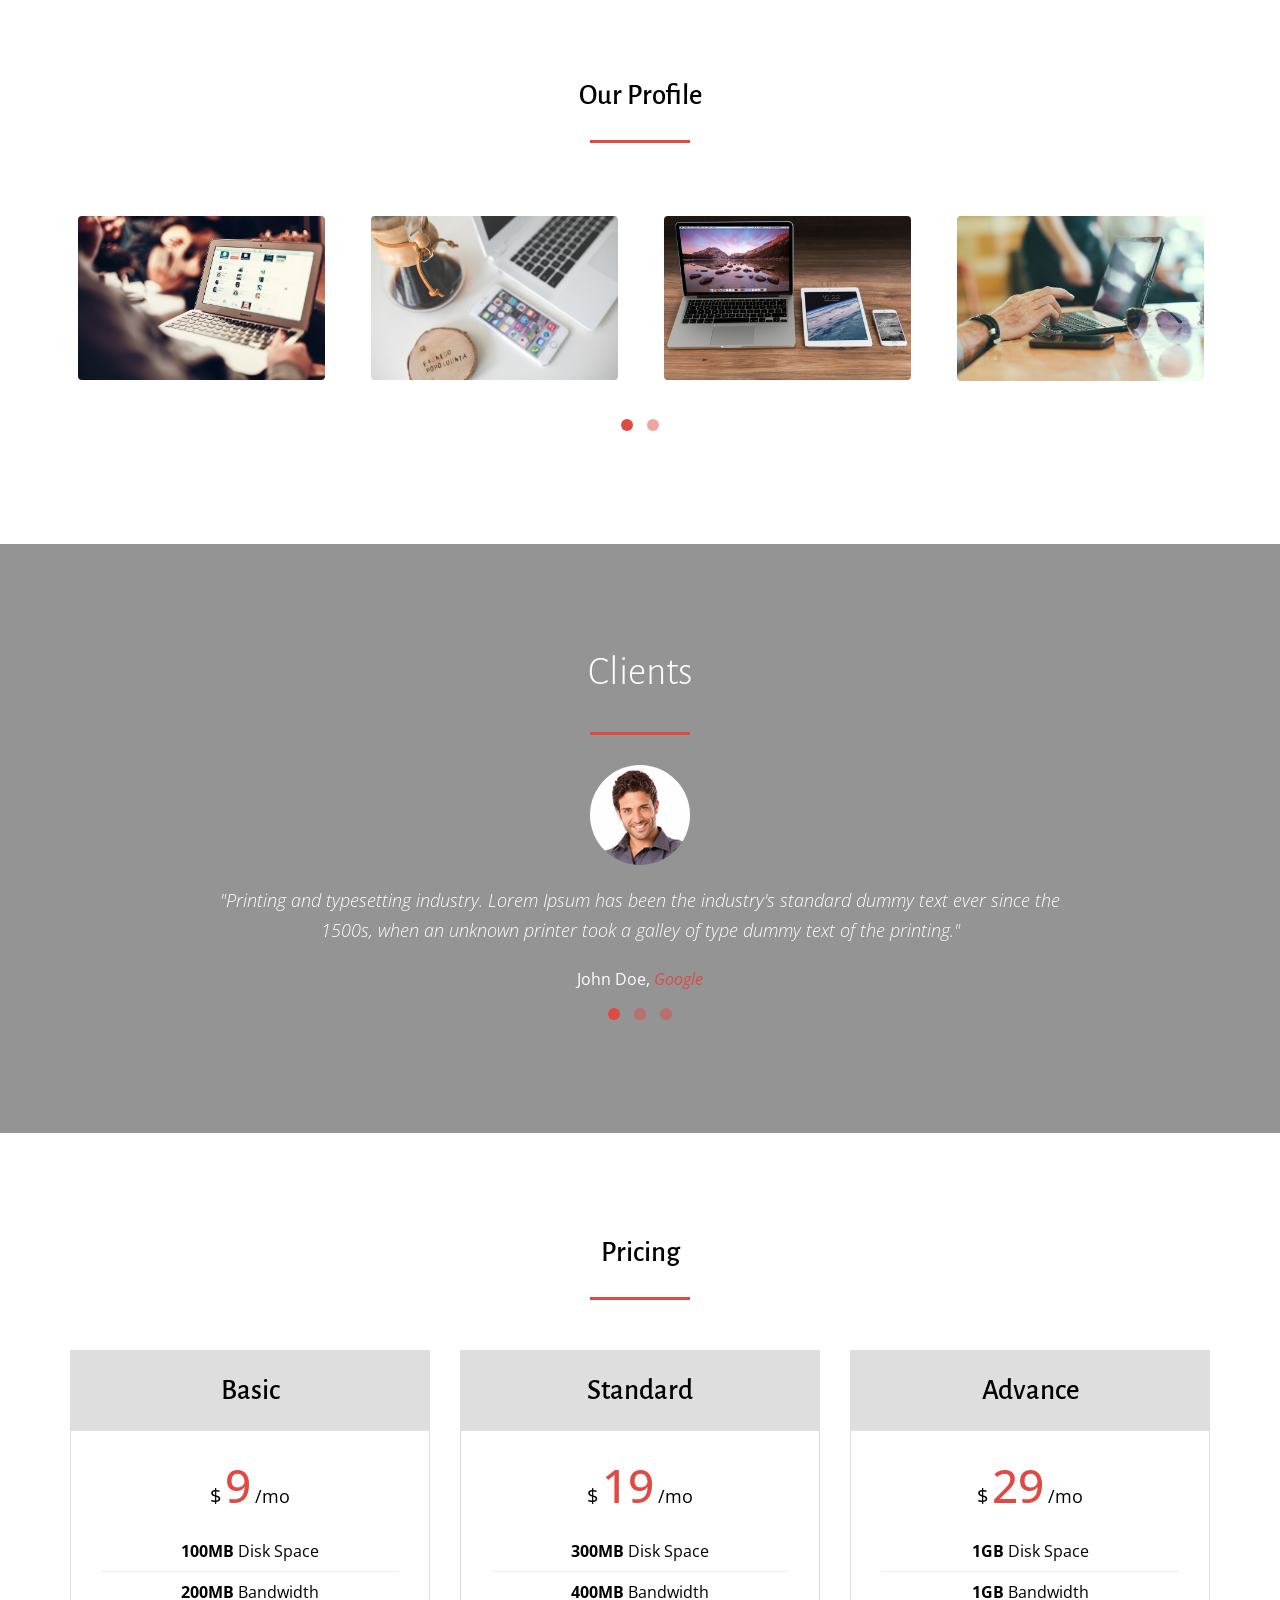
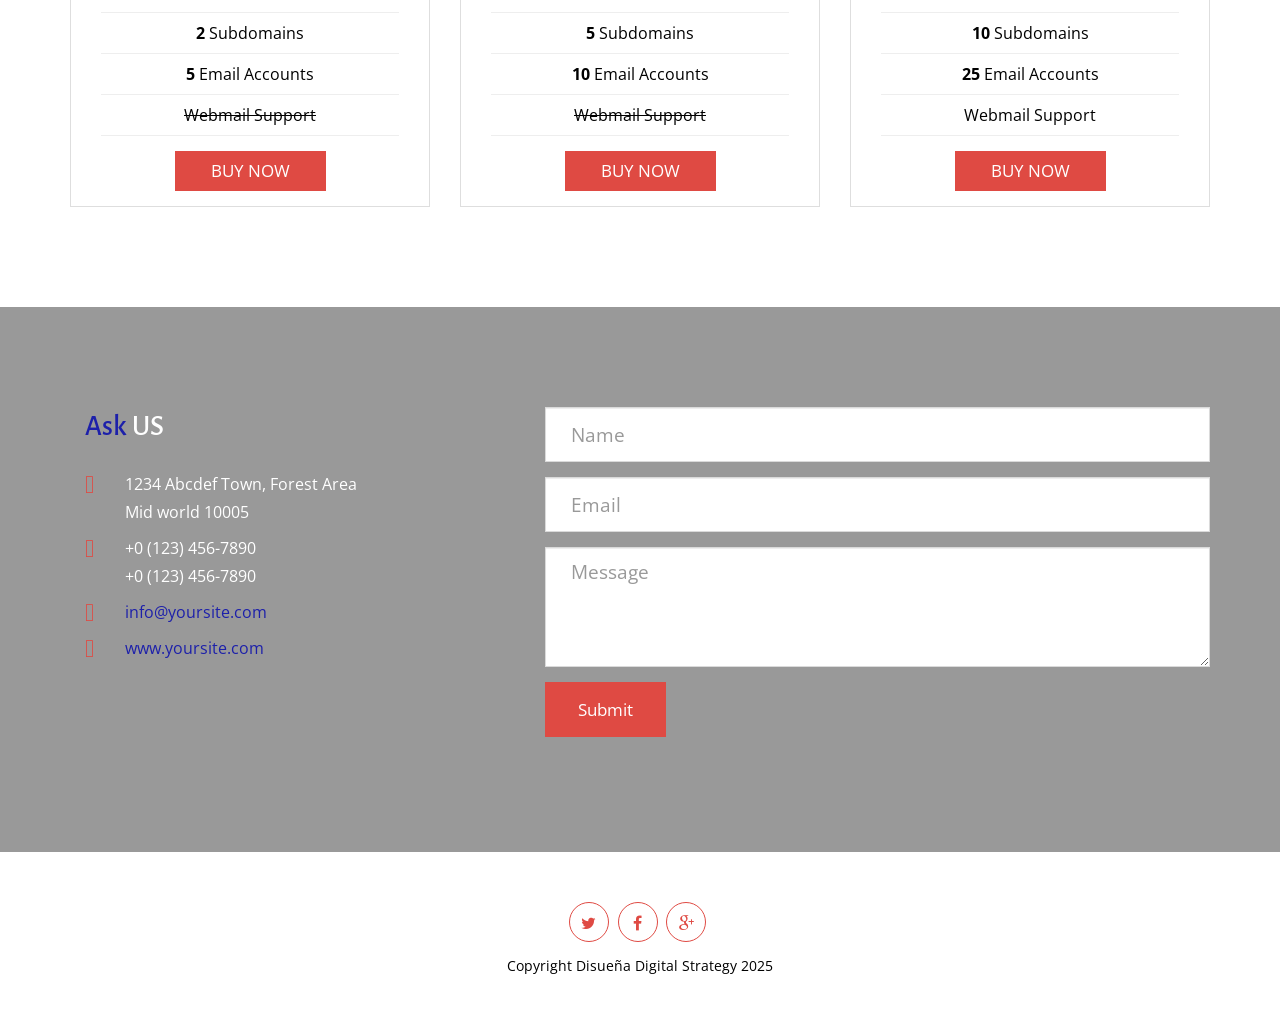
==== commit 0a94945b: "ExpertiseDone" ====
--- a/index.html
+++ b/index.html
@@ -248,7 +248,7 @@
 						<ul>
 							<li>Preparar la estructura del sitio web principal con enfoque a generar conversiones, recibiendo tráfico masivo evitando riesgso de ataques web.</li>
 							<li>Crear tácticas multicanales en el ecosistema digital y controlar las métricas a nivel internacional.</li>
-							<li>Manejo de boletines para listas de difusión de más de 20,000 empresas en 7 idiomas.</li>
+							<li>Manejo de boletines para listas de difusión de más de 20,000 empresas en 6 idiomas.</li>
 						</ul>
 					</p>
 				</div>
@@ -260,13 +260,13 @@
 
 		<div class="row pb-5" >
 			<div class="col-lg-8 wow fadeInLeft" >
-				<img class="square" src="/assets/images/Dra-Monica.png" alt="">
+				<img class="square" src="/assets/images/BIONANO.png" alt="">
 			</div>
 			<div class="col-lg-4 wow fadeInRight" >
 				<div>
-					<h3><b>Dra Mónica García - Especialista en Epidemiología y Homeopatía</b></h3>
-					<i class="lineawesome2" >Desarrollo de Infoproductores</i>
-					<p>La Dra García confió en nuestras habilidades y nuestro equipo para lanzar su libro <a href="https://www.amazon.com.mx/Superpoderes-para-vida-cotidiana-potenciar-ebook/dp/B0B9CLYBJH/ref=sr_1_1?crid=1DZRCQMUIL4KQ&keywords=superpoderes+para+la+vida+cotidiana&qid=1661530674&sprefix=%2Caps%2C356&sr=8-1" target="_blank" >“Superpoderes para la vida cotidiana". Seis fórmulas para potenciar tu código genético”</a> en <b>AMAZON</b>, y convertirlo en <b>Best Seller</b> en menos de 7 días, el resultado fue un Éxito Rotundo.</p>
+					<h3><b>BIONANO TECHNOLOGYS - Renovación del Sitio Web e Implementación de Estrategia de lanzamiento en Redes Sociales.</b></h3>
+					<i class="lineawesome3" >Desarrollo Web y Marketing Performance</i>
+					<p>Al ser una marca ya conocida por toda una generación, el objetivo de la empresa fue posicionarse en un segmento más joven, pasando del segmento de personas mayores de 70 años a adultos mayores de 40, bajo la premisa de “Previsión y bienestar”. Nuestra propuesta fue actualizar toda la imagen de la marca, y brindar un mayor soporte al consumidor, adicionado a una sólida fuerza de distribución a nivel nacional; La implementación y entrega de este proyecto representó una labor de más de 6 meses.</p>
 				</div>
 			</div>
 		</div>	
@@ -280,9 +280,9 @@
 			<div class="container">
 				<div class="row">
 					<div class="col-md-8 col-md-offset-2 col-sm-12 text-center">
-						<h2 class="wow fadeInLeft">Apply now for a Demo</h2>
-						<p class="download-text wow fadeInRight">Lorem Ipsum is simply dummy text of the printing and typesetting industry. Lorem Ipsum has been the industry's standard dummy text ever since the 1500s, when an unknown printer took a galley of type dummy text of the printing and typesetting industry and scrambled.</p>
-						<div class="btn-section"><a href="#download" class="btn-default">Apply Now</a></div>
+						<h2 class="wow fadeInLeft">Vivimos para Servir  y Transformar Ideas <br>en Realidades Medibles</h2>
+						<p class="download-text wow fadeInRight">Tu empresa o emprendimiento NO ES SÓLO UN PROYECTO MÁS, nos enorgullecemos de los proyectos en los que colaboramos, por que no nos basta con hacer bien las cosas, queremos generar una verdadera TRANSFORMACIÓN en la vida de cada uno de nuestros clientes.</p>
+						<div class="btn-section"><a href="#download" class="btn-default">Platícanos tu Proyecto, sin compromisos</a></div>
 					</div>					
 				</div>
 			</div>
@@ -607,7 +607,7 @@
 						<li><a class="wow fadeInUp" href="https://plus.google.com/" data-wow-delay="0.4s"><i class="fa fa-google-plus"></i></a></li> 
 					</ul>
 				</div>	
-			<div class="text-center wow fadeInUp" style="font-size: 14px;">Copyright Businessr 2015 - Template by <a href="http://www.webthemez.com">Webthemez</a></div>
+			<div class="text-center wow fadeInUp" style="font-size: 14px;">Copyright Disueña Digital Strategy 2025</div>
 			<a href="#" class="scrollToTop"><i class="pe-7s-up-arrow pe-va"></i></a>
 		</div>	
 	</div>	
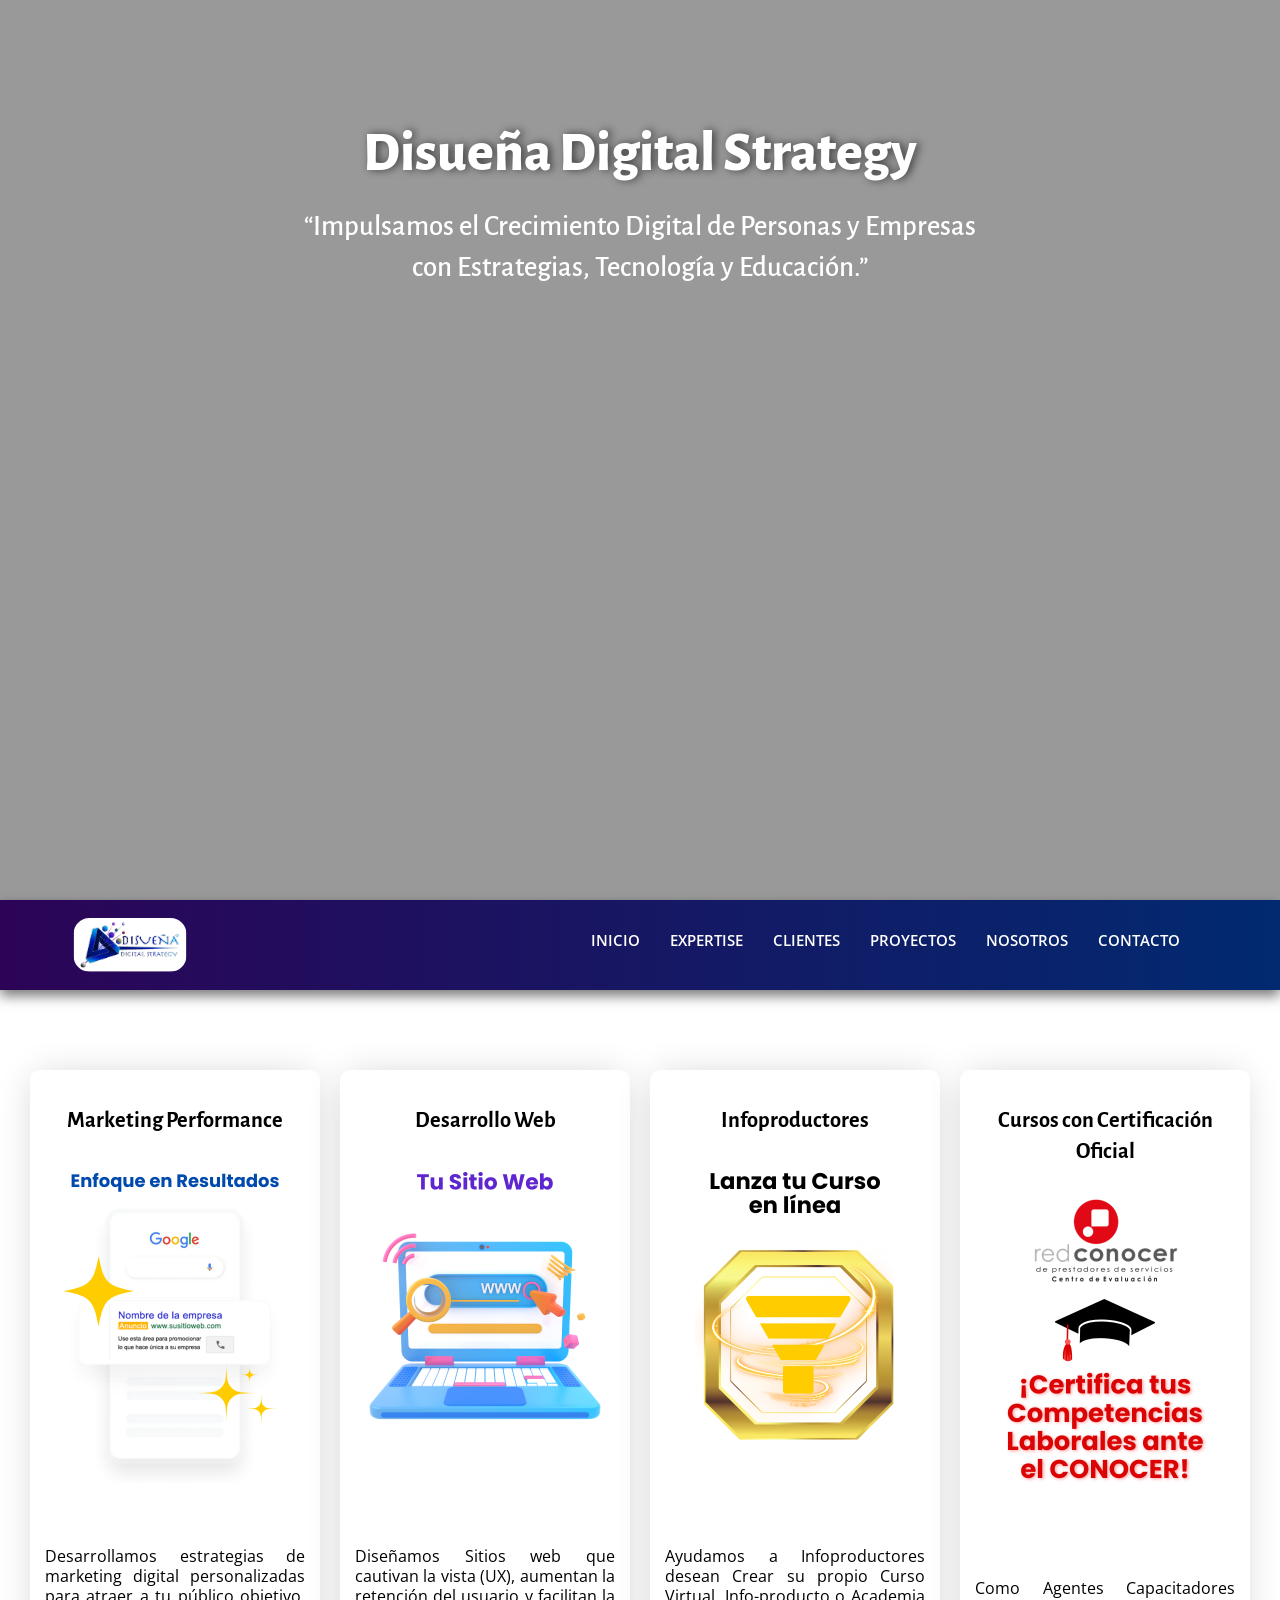
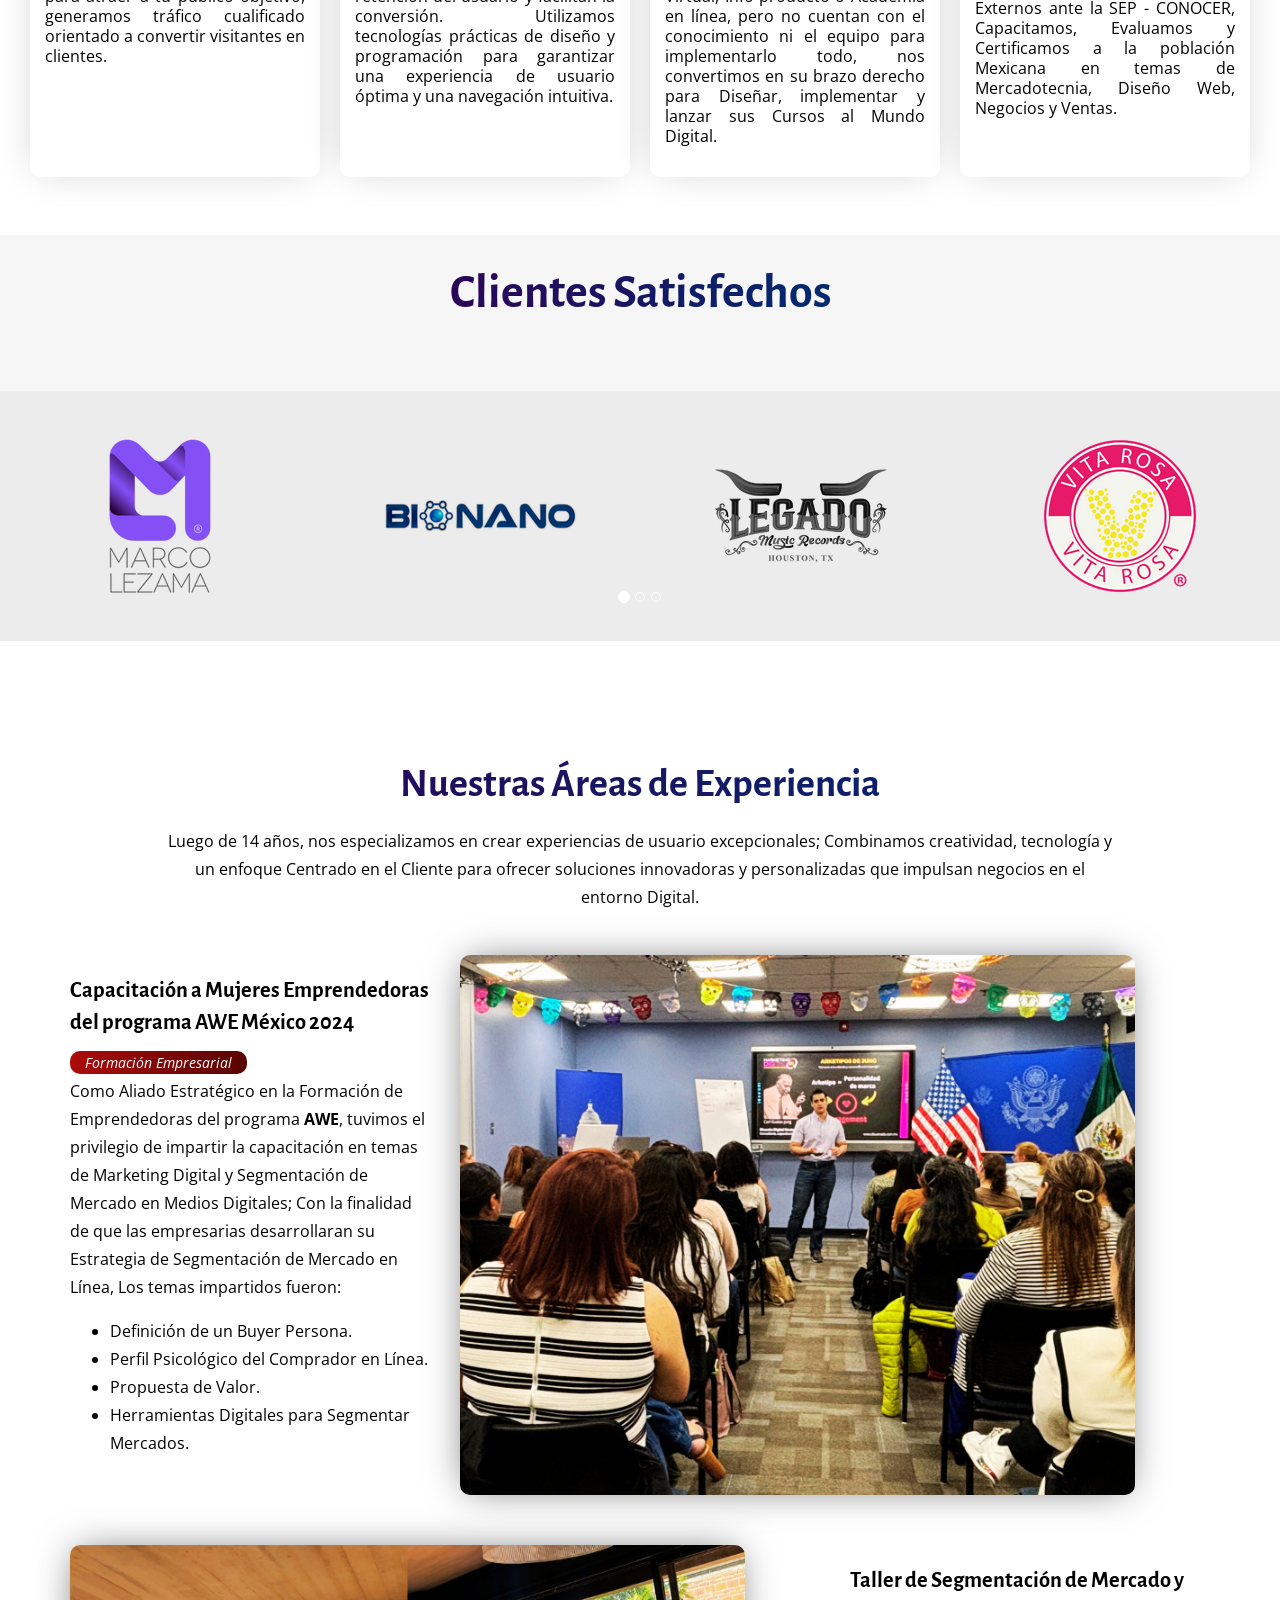
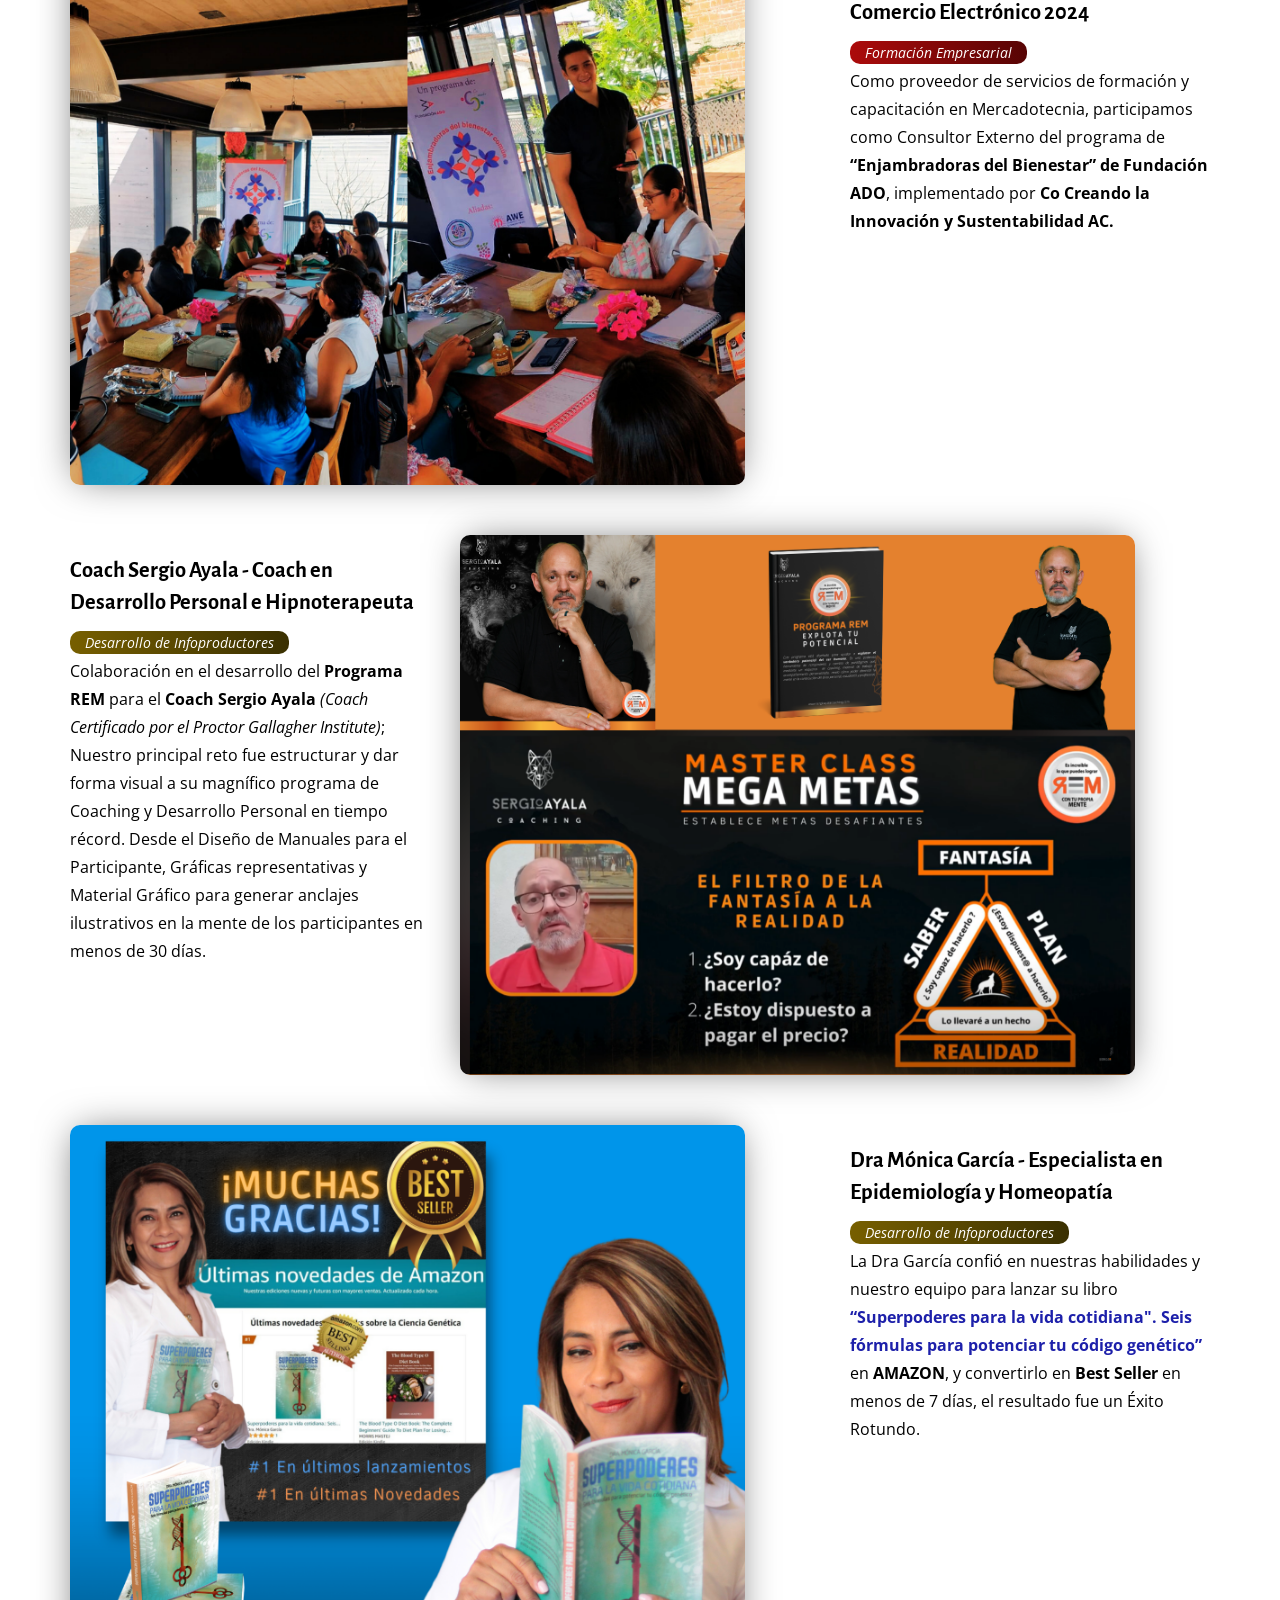
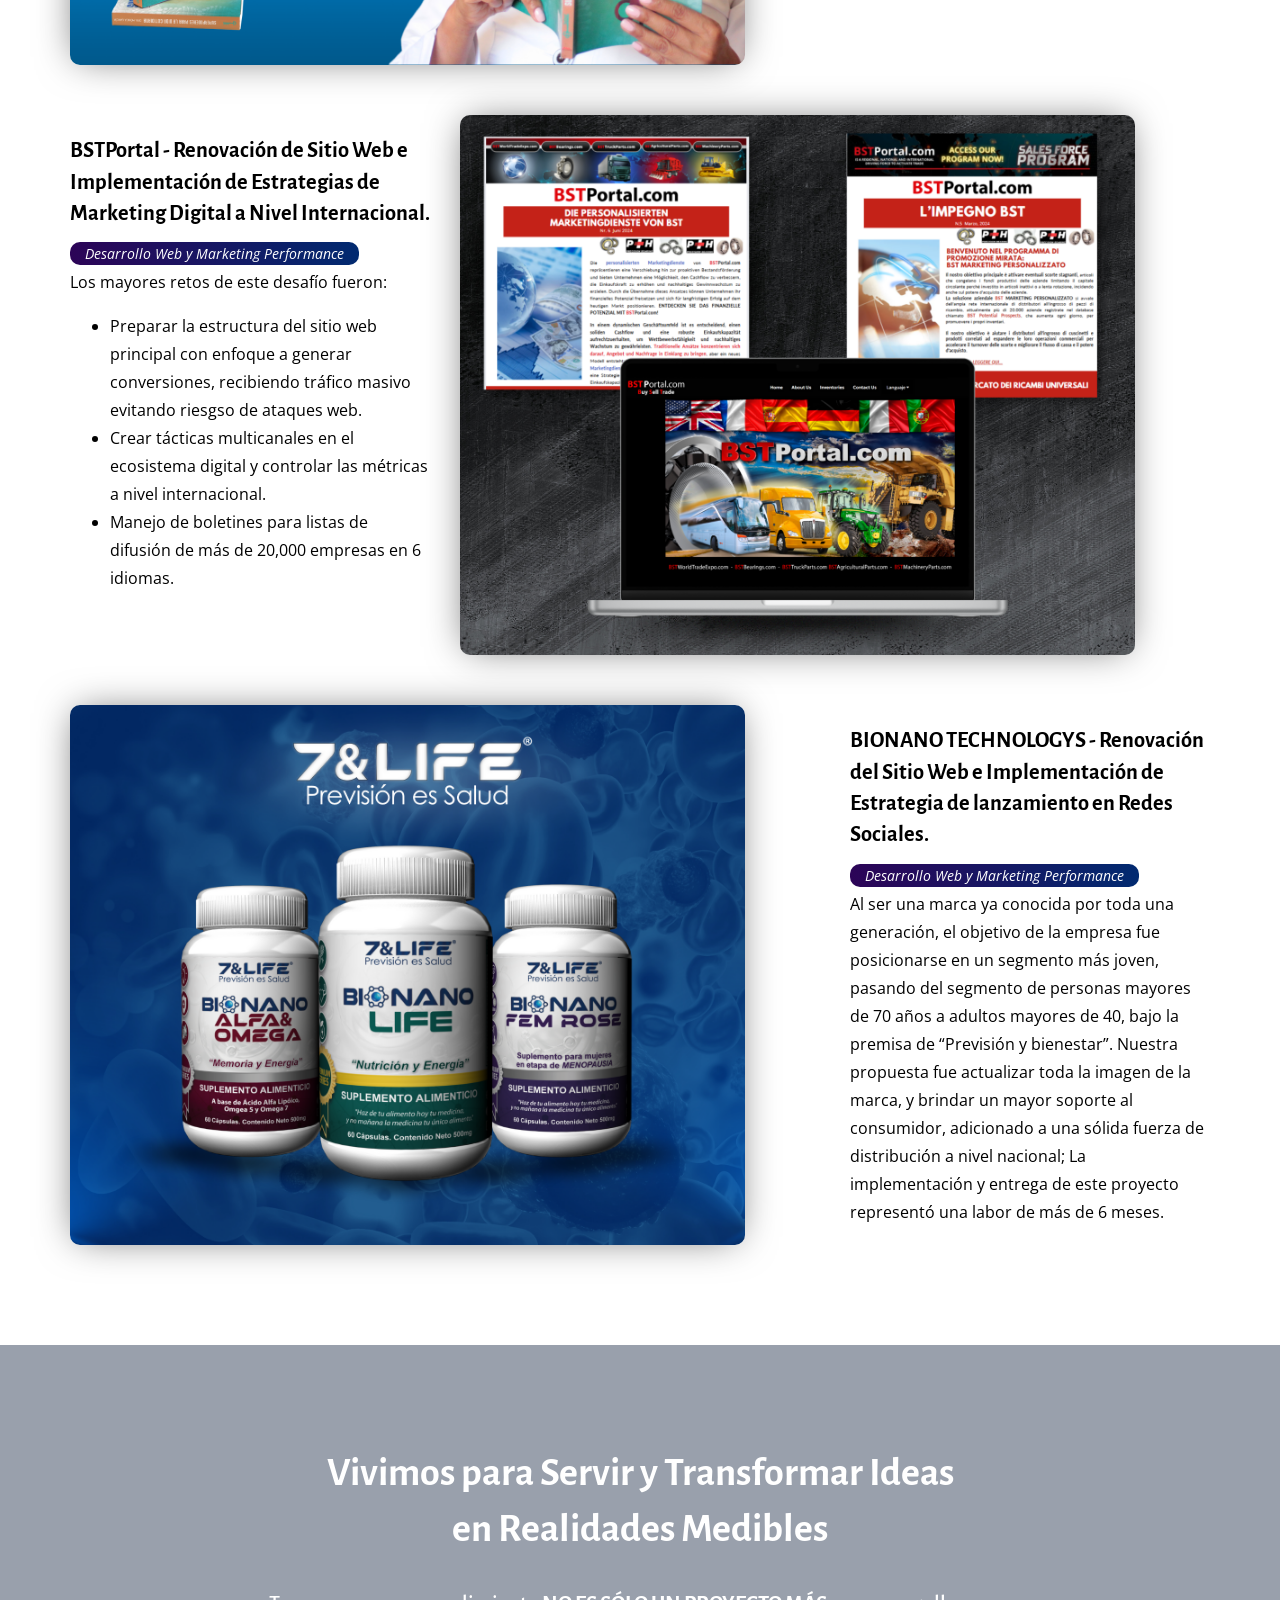
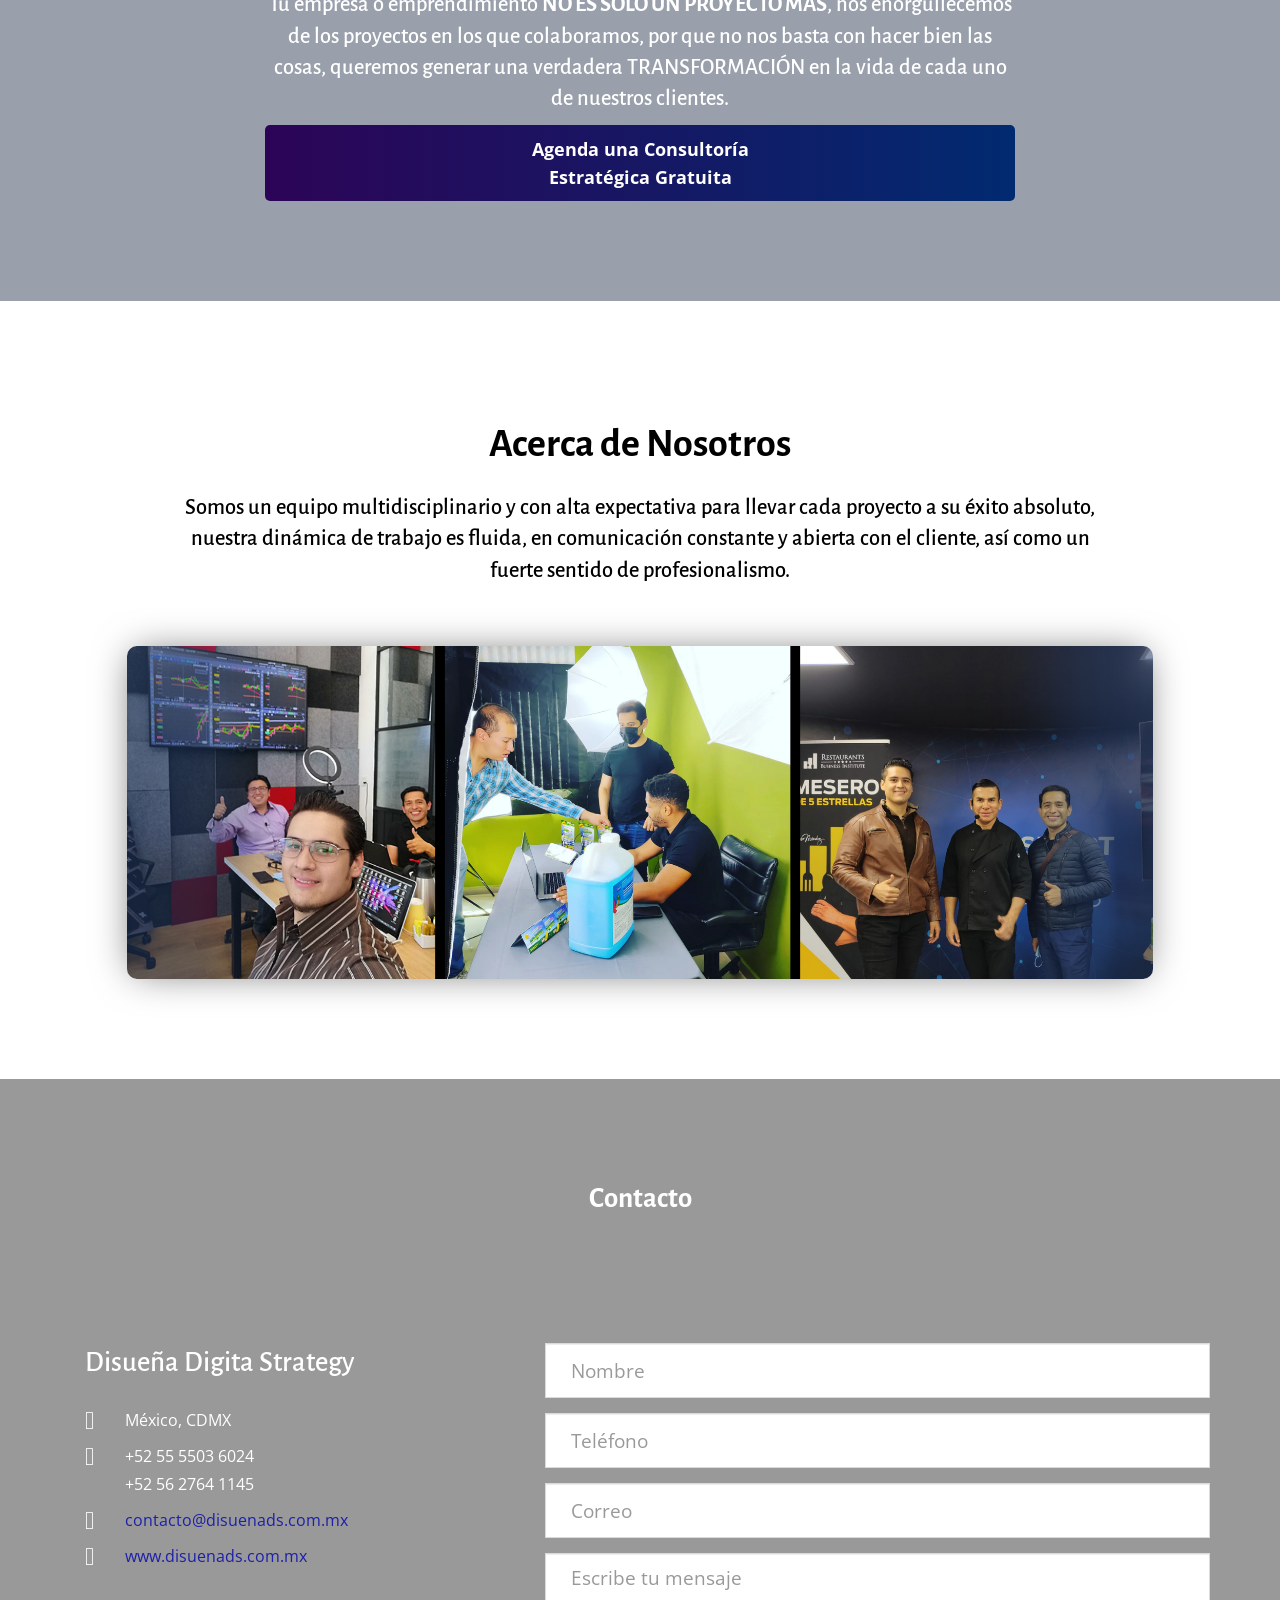
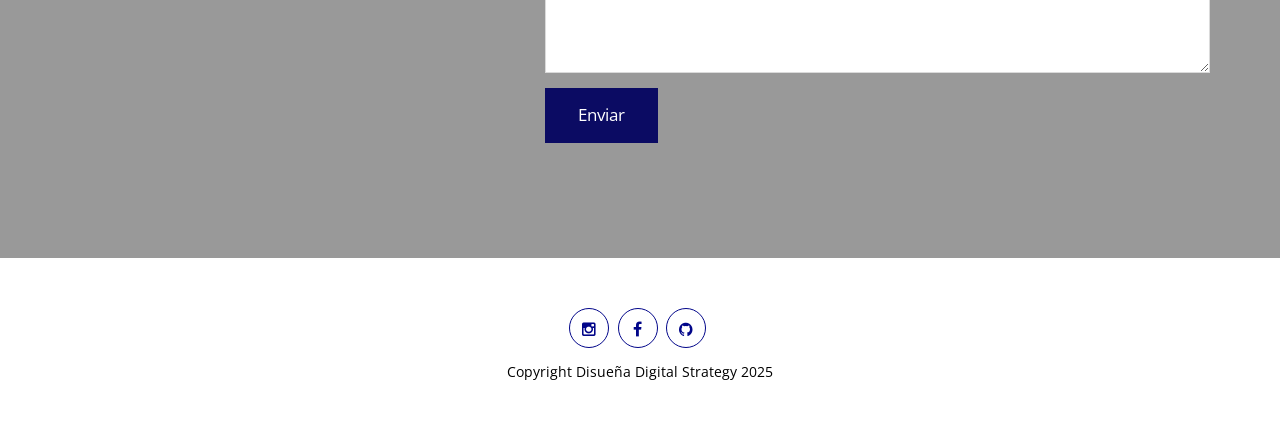
==== commit db635300: "Website" ====
--- a/index.html
+++ b/index.html
@@ -79,11 +79,10 @@
 			  <div id="navbar-scroll" class="collapse navbar-collapse navbar-themers navbar-right">
 				<ul class="nav navbar-nav">
 					<li><a href="#top">INICIO</a></li>
-					<li><a href="#services">EXPERTISE</a></li>
-					<li><a href="#about-us">NOSOTROS</a></li> 
-					<li><a href="#portfolios">PROYECTOS</a></li>
+					<li><a href="#results">EXPERTISE</a></li>
 					<li><a href="#clients">CLIENTES</a></li>
-					<li><a href="#pricing">PRECIOS</a></li>					
+					<li><a href="#services">PROYECTOS</a></li>
+					<li><a href="#about-us">NOSOTROS</a></li> 				
 					<li><a href="#contact">CONTACTO</a></li>
 				</ul>
 			  </div>
@@ -127,7 +126,7 @@
 			</div>	  
   </div>
   <br>
-  <div class="inline-flex" style="justify-content: center;"><h1 style="font-weight: 700;" class="gradientfont" >Clientes Satisfechos</h1></div>
+  <div id="clients" class="inline-flex" style="justify-content: center;"><h1 style="font-weight: 700;" class="gradientfont" >Clientes Satisfechos</h1></div>
   <div id="myCarousel" class="carousel slide" data-ride="carousel">
 	<!-- Indicators -->
       <ol class="carousel-indicators">
@@ -276,13 +275,13 @@
 
  <div id="download">
 	<div class="action fullscreen parallax" style="background-image:url('assets/images/bg2.jpg');" data-img-width="2000" data-img-height="1334" data-diff="100">
-		<div class="overlay downloadSection">
+		<div class="overlayblue downloadSection">
 			<div class="container">
 				<div class="row">
 					<div class="col-md-8 col-md-offset-2 col-sm-12 text-center">
-						<h2 class="wow fadeInLeft">Vivimos para Servir  y Transformar Ideas <br>en Realidades Medibles</h2>
-						<p class="download-text wow fadeInRight">Tu empresa o emprendimiento NO ES SÓLO UN PROYECTO MÁS, nos enorgullecemos de los proyectos en los que colaboramos, por que no nos basta con hacer bien las cosas, queremos generar una verdadera TRANSFORMACIÓN en la vida de cada uno de nuestros clientes.</p>
-						<div class="btn-section"><a href="#download" class="btn-default">Platícanos tu Proyecto, sin compromisos</a></div>
+						<h2 class="wow fadeInLeft" style="font-weight: 700;">Vivimos para Servir  y Transformar Ideas <br>en Realidades Medibles</h2>
+						<h3 class="download-text wow fadeInRight">Tu empresa o emprendimiento <b>NO ES SÓLO UN PROYECTO MÁS</b>, nos enorgullecemos de los proyectos en los que colaboramos, por que no nos basta con hacer bien las cosas, queremos generar una verdadera TRANSFORMACIÓN en la vida de cada uno de nuestros clientes.</h3>
+						<div><a href="https://calendly.com/lmdiaz123/strategycall" target="_blank" class="btn-default">Agenda una Consultoría <br> Estratégica Gratuita</a></div>
 					</div>					
 				</div>
 			</div>
@@ -295,282 +294,38 @@
 		<div class="row">
 			<div class="col-md-10 col-md-offset-1 col-sm-12 text-center feature-title">
  
-				<h2>About Our Company</h2>
-				<p>Lorem Ipsum is simply dummy text of the printing and typesetting industry. Lorem Ipsum has been the industry's standard dummy text ever since the 1500s.</p>
+				<h2 class="wow fadeInLeft" style="font-weight: 700;" >Acerca de Nosotros</h2>
+				<h3>Somos un equipo multidisciplinario y con alta expectativa para llevar cada proyecto a su éxito absoluto, nuestra dinámica de trabajo es fluida, en comunicación constante y abierta con el cliente, así como un fuerte sentido de profesionalismo.</h3>
 			</div>
 		</div>
 		<div class="row row-feat">
 	 
-			<div class="col-md-6 feature-2-pic wow fadeInLeft">
-				<img src="assets/images/feature2-image.jpg" alt="image" class="img-responsive">
+			<div class="col-md-12 feature-2-pic wow fadeInLeft" style="display: flex; align-items: center; justify-content: center; " >
+				<img class="square" src="assets/images/team.png" width="100%" alt="image" class="img-responsive">
 			</div>	
-			 
-			<div class="col-md-6 wow fadeInRight">
-				<h2>Who we are?</h2>
-				<p>Lorem Ipsum is simply dummy text of the printing and typesetting industry. Lorem Ipsum has been the industry's standard dummy text ever since the 1500s, when an unknown printer took a galley of type and scrambled it to make a type specimen book. It has survived not only five centuries, but also the leap into electronic typesetting, remaining essentially unchanged. It was popularised in the 1960s with the release of Letraset.
-				</p>
-
-					<div class="btn-section"><a href="" class="btn-default">Read More</a></div>
-		
-			</div>
 			 			  
 		</div>			  
 	</div>
 </div>
 
-<div id="subscribe">
-	<div class="subscribe fullscreen parallax" style="background-image:url('assets/images/bg.jpg');" data-img-width="1920" data-img-height="1281" data-diff="100">
-		<div class="overlay">
-			<div class="container">
- 
-				<div class="col-md-4 col-md-offset-4 text-center">
-				<i class="pe-7s-mail pe-va letter wow fadeInUp"></i>
-				</div>
-				<div class="col-md-8 col-md-offset-2 text-center">
-					<p>Lorem Ipsum is simply dummy text of the printing and typesetting industry. Lorem Ipsum has been the industry's standard dummy text ever since the 1500s, when an unknown printer took a galley.</p>
- 
-					<div class="subscribe-form wow fadeInUp">
-						<form class="news-letter mailchimp" action="" role="form" method="POST">
-						<input type="hidden" name="u" value="">
-						<input type="hidden" name="id" value="">
-						<input class="form-control" type="email" name="" placeholder="Your email..." required="">
-							<button type="submit" class="subscribe-btn btn">SUBSCRIBE</button>
-						</form>
-					</div>					
-				</div>
-
-			</div>	
-		</div>
-	</div>
-</div>
- 
-<div id="portfolios">
-	<div class="container">
-		<div class="text-center">
-			<h2 class="wow fadeInLeft">Our Profile</h2>
-			<div class="title-line wow fadeInRight"></div>
-		</div>
-		<div class="row portfolio">
-			
-			<div id="portfolio" class="owl-carousel">
- 
-				<div class="screen wow fadeInUp">
-					<a href="assets/images/img1.jpg" data-toggle="lightbox"><img src="assets/images/img1.jpg" alt="portfolios"></a>
-				</div>
-				
-				<div class="screen wow fadeInUp" data-wow-delay="0.1s">
-					<a href="assets/images/img2.jpg" data-toggle="lightbox"><img src="assets/images/img2.jpg" alt="portfolios"></a>
-				</div>
-				
-				<div class="screen wow fadeInUp" data-wow-delay="0.2s">
-					<a href="assets/images/img3.jpg" data-toggle="lightbox"><img src="assets/images/img3.jpg" alt="portfolios"></a>
-				</div>
-				
-				<div class="screen wow fadeInUp" data-wow-delay="0.3s">
-					<a href="assets/images/img4.jpg" data-toggle="lightbox"><img src="assets/images/img4.jpg" alt="portfolios"></a>
-				</div>
-				
-				<div class="screen wow fadeInUp" data-wow-delay="0.4s">
-					<a href="assets/images/img5.jpg" data-toggle="lightbox"><img src="assets/images/img5.jpg" alt="portfolios"></a>
-				</div>
-				
-				<div class="screen wow fadeInUp" data-wow-delay="0.5s">
-					<a href="assets/images/img6.jpg" data-toggle="lightbox"><img src="assets/images/img6.jpg" alt="portfolios"></a>
-				</div>			
-				
-				<div class="screen wow fadeInUp" data-wow-delay="0.6s">
-					<a href="assets/images/img7.jpg" data-toggle="lightbox"><img src="assets/images/img7.jpg" alt="portfolios"></a>
-				</div>
-
-				<div class="screen wow fadeInUp" data-wow-delay="0.7s">
-					<a href="assets/images/img8.jpg" data-toggle="lightbox"><img src="assets/images/img8.jpg" alt="portfolios"></a>
-				</div>
-			</div>
-		</div>
-	</div>
-</div>
- 
-<div id="clients">
-<div class="action fullscreen parallax" style="background-image:url('assets/images/bg.jpg');" data-img-width="2000" data-img-height="1334" data-diff="100">
-		<div class="overlay downloadSection">
-	<div class="container">
-		<div class="text-center">
-			<h2 class="wow fadeInLeft">Clients</h2>
-			<div class="title-line wow fadeInRight"></div>
-		</div>
-		<div class="row">
-			<div class="col-sm-10 col-sm-offset-1">	
-			   <div id="owl-clients" class="owl-carousel owl-theme wow fadeInUp">
-				  
-					<div class="clients-item">
-						<div class="client-pic text-center">
-						 
-							<img src="assets/images/client.jpg" alt="client">
-						</div>
-						<div class="box">
-						 
-							<p class="message text-center">"Printing and typesetting industry. Lorem Ipsum has been the industry's standard dummy text ever since the 1500s, when an unknown printer took a galley of type dummy text of the printing."</p>
-						</div>
-						<div class="client-info text-center">
-						 
-							John Doe, <span class="company">Google</span>	
-						</div>
-					</div>		
-					 
-					<div class="clients-item">
-						<div class="client-pic text-center">
- 
-							<img src="assets/images/client2.jpg" alt="client">
-						</div>
-						<div class="box">
- 
-							<p class="message text-center">"Lorem Ipsum is simply dummy text of the printing and when an unknown printer took a galley of type dummy text of the printing and typesetting industry and scrambled."</p>
-						</div>
-						<div class="client-info text-center">
- 
-							Glen Micheal, <span class="company">CN Technology</span>	
-						</div>
-					</div>				
-					 
-					<div class="clients-item">
-						<div class="client-pic text-center">
- 
-							<img src="assets/images/client3.jpg" alt="client">
-						</div>
-						<div class="box">
- 
-							<p class="message text-center">"Lorem Ipsum is simply dummy text of the printing and typesetting industry. Lorem Ipsum has been the industry's standard dummy text ever since the 1500s, when an unknown printer."</p>
-						</div>
-						<div class="client-info text-center">
- 
-							Chris Russel, <span class="company">Facebook</span>	
-						</div>
-					</div>			
-				 
-				</div>
-			</div>	
-		</div>	
-	</div>
-</div>
-</div>
-</div>
- 
-<div id="pricing">
-	<div class="container">
-		<div class="text-center">
-		 
-			<h2 class="wow fadeInLeft">Pricing</h2>
-			<div class="title-line wow fadeInRight"></div>
-		</div>
-		<div class="row pricing-option">
- 
-			<div class="col-sm-4">
-			  <div class="price-box wow fadeInUp">
-			   <div class="price-heading text-center">
-			     
-					 
-					<h3>Basic</h3>
-			   </div>
-			   
-				<div class="price-group text-center">
-					<span class="dollar">$</span>
-					<span class="price">9</span>
-					<span class="time">/mo</span>
-				</div>
-			 
-			   <ul class="price-feature text-center">
-				  <li><strong>100MB</strong> Disk Space</li>
-				  <li><strong>200MB</strong> Bandwidth</li>
-				  <li><strong>2</strong> Subdomains</li>
-				  <li><strong>5</strong> Email Accounts</li>
-				  <li><strike>Webmail Support</strike></li>				  
-			   </ul>
-			   
-			   <div class="price-footer text-center">
-				 <a class="btn btn-price" href="#">BUY NOW</a>
-				</div>	
-			  </div>
-			</div>
-			 
-			<div class="col-sm-4">
-			  <div class="price-box wow fadeInUp" data-wow-delay="0.2s">
-			   <div class="price-heading text-center">
-  
- 
-				<h3>Standard</h3>
-			   </div>
-			    
-				<div class="price-group text-center">
-					<span class="dollar">$</span>
-					<span class="price">19</span>
-					<span class="time">/mo</span>
-				</div>
-			 
-			   <ul class="price-feature text-center">
-				  <li><strong>300MB</strong> Disk Space</li>
-				  <li><strong>400MB</strong> Bandwidth</li>
-				  <li><strong>5</strong> Subdomains</li>
-				  <li><strong>10</strong> Email Accounts</li>
-				  <li><strike>Webmail Support</strike></li>			  
-			   </ul>
- 
-			   <div class="price-footer text-center">
-				 <a class="btn btn-price" href="#">BUY NOW</a>
-				</div>
-			  </div>
-			</div>	
-			 
-			<div class="col-sm-4">
-			  <div class="price-box wow fadeInUp" data-wow-delay="0.4s">
-			   <div class="price-heading text-center">
-			     
-				 
-					<h3>Advance</h3>
-			   </div>
-			    
-				<div class="price-group text-center">
-					<span class="dollar">$</span>
-					<span class="price">29</span>
-					<span class="time">/mo</span>
-				</div>
-			 
-			   <ul class="price-feature text-center">
-				  <li><strong>1GB</strong> Disk Space</li>
-				  <li><strong>1GB</strong> Bandwidth</li>
-				  <li><strong>10</strong> Subdomains</li>
-				  <li><strong>25</strong> Email Accounts</li>
-				  <li>Webmail Support</li>					  
-			   </ul>
-			    
-			   <div class="price-footer text-center">
-				 <a class="btn btn-price" href="#">BUY NOW</a>
-				</div>	
-			  </div>
-			</div>
-			  
-
-		</div>
-	</div>
-</div>
-	 
 
 <div id="contact">
 	<div class="contact fullscreen parallax" style="background-image:url('assets/images/bg2.jpg');" data-img-width="2000" data-img-height="1334" data-diff="100">
 		<div class="overlay">
 			<div class="container">
+				<div class="row text-center contact-row" ><h2 style="font-weight: 700;">Contacto</h2></div>
 				<div class="row contact-row">
 				 
 					<div class="col-sm-5 contact-left wow fadeInUp">
-						<h2><span class="highlight">Ask</span> US</h2>
+						<h2>Disueña Digita Strategy</h2>
 							<ul class="ul-address">
-							<li><i class="pe-7s-map-marker"></i>1234 Abcdef Town, Forest Area</br>
-							Mid world 10005
+							<li><i class="pe-7s-map"></i> México, CDMX</br>
 							</li>
-							<li><i class="pe-7s-phone"></i>+0 (123) 456-7890</br>
-							+0 (123) 456-7890
+							<li><i class="pe-7s-phone"></i>+52 55 5503 6024</br>
+							+52 56 2764 1145
 							</li>
-							<li><i class="pe-7s-mail"></i><a href="mailto:info@yoursite.com">info@yoursite.com</a></li>
-							<li><i class="pe-7s-look"></i><a href="#">www.yoursite.com</a></li>
+							<li><i class="pe-7s-mail"></i><a href="mailto:contacto@disuenads.com.mx">contacto@disuenads.com.mx</a></li>
+							<li><i class="pe-7s-look"></i><a>www.disuenads.com.mx</a></li>
 							</ul>	
 								
 					</div>
@@ -578,16 +333,19 @@
 					<div class="col-sm-7 contact-right">
 						<form method="POST" id="contact-form" class="form-horizontal" action="contactengine.php" onSubmit="alert('Thank you for your feedback!');">
 							<div class="form-group">
-							<input type="text" name="Name" id="Name" class="form-control wow fadeInUp" placeholder="Name" required/>
+							<input type="text" name="Name" id="Name" class="form-control wow fadeInUp" placeholder="Nombre" required/>
 							</div>
 							<div class="form-group">
-							<input type="text" name="Email" id="Email" class="form-control wow fadeInUp" placeholder="Email" required/>
+							<input type="phone" name="phone" id="phone" class="form-control wow fadeInUp" placeholder="Teléfono" required/>
+							</div>	
+							<div class="form-group">
+							<input type="text" name="Email" id="Email" class="form-control wow fadeInUp" placeholder="Correo" required/>
 							</div>					
 							<div class="form-group">
-							<textarea name="Message" rows="20" cols="20" id="Message" class="form-control input-message wow fadeInUp"  placeholder="Message" required></textarea>
+							<textarea name="Message" rows="20" cols="20" id="Message" class="form-control input-message wow fadeInUp"  placeholder="Escribe tu mensaje" required></textarea>
 							</div>
 							<div class="form-group">
-							<input type="submit" name="submit" value="Submit" class="btn btn-success wow fadeInUp" />
+							<input type="submit" name="submit" value="Enviar" class="btn btn-success wow fadeInUp" />
 							</div>
 						</form>		
 					</div>
@@ -595,16 +353,17 @@
 			</div>
 		</div>
 	</div>
-</div>  
+</div>
+
 <footer id="footer">
 	<div class="container">
 		<div class="col-sm-4 col-sm-offset-4">
 			 
 				<div class="social text-center">
 					<ul>
-						<li><a class="wow fadeInUp" href="https://twitter.com/"><i class="fa fa-twitter"></i></a></li>
+						<li><a class="wow fadeInUp" href="https://twitter.com/"><i class="fa fa-instagram"></i></a></li>
 						<li><a class="wow fadeInUp" href="https://www.facebook.com/" data-wow-delay="0.2s"><i class="fa fa-facebook"></i></a></li>
-						<li><a class="wow fadeInUp" href="https://plus.google.com/" data-wow-delay="0.4s"><i class="fa fa-google-plus"></i></a></li> 
+						<li><a class="wow fadeInUp" href="https://plus.google.com/" data-wow-delay="0.4s"><i class="fa fa-github"></i></a></li> 
 					</ul>
 				</div>	
 			<div class="text-center wow fadeInUp" style="font-size: 14px;">Copyright Disueña Digital Strategy 2025</div>
--- a/css/styles.css
+++ b/css/styles.css
@@ -62,8 +62,17 @@
     position: relative;
     width: 100%;
     height: 100%;
+    display: block;	
+}
+
+.overlayblue {
+    background-color: rgba(0, 19, 49, 0.4);
+    position: relative;
+    width: 100%;
+    height: 100%;
     display: block;
 }
+
 .neon-text {
     font-size: 4rem;
     color: #fff;
@@ -115,20 +124,34 @@
 	color: #FFF;
 }
 .btn-default {
-	font-size: 17px;
-	margin: 30px 0 10px;
-	margin-right: 10px;
-	line-height: 20px;
-	padding: 15px 35px;
-	height: 50px;
-	border: 2px solid white;
-	background: transparent;
+	font-size: 18px;
+		padding: 10px;
+		border: none;
+		background-image: linear-gradient(to right, #2c0457 0%, #012a70 100%);
+		display: flex;
+		flex-direction: column;
+		text-align: center;
+		border-radius: 5px;
 	transition: all 0.4s;
 	color: white;
 }
+@media  only screen and ( max-width: 750px) {
+	.btn-default{
+		font-size: 18px;
+		padding: 10px;
+		border: none;
+		background-image: linear-gradient(to right, #2c0457 0%, #012a70 100%);
+		display: flex;
+		flex-direction: column;
+		text-align: center;
+		border-radius: 5px;
+		transition: all 0.4s;
+	color: white;
+	}
+}
 .btn-default:hover, .btn-default:focus, .btn-default:active, .btn-default.active, .open > .dropdown-toggle.btn-default {
-	border: 2px solid #1D20AA;
-	background: #1D20AA;
+	border: none;
+	background-image: linear-gradient(to right, #012a70 0%,  #2c0457 100%);
 	color: white;
 }
 .btn-primary {
@@ -523,7 +546,7 @@
     width: 100px;
     height: 3px;
     margin: 0 auto;
-    background: #DF4A43;
+    background: #0b0b63;
 }
 .portfolio {
     padding-top: 50px;
@@ -742,10 +765,10 @@
 	width: 40px;
 	height: 40px;
 	line-height: 40px;
-	color: #DF4A43;
+	color: #010589;
 	border-radius: 5px;
 	background: #fff;
-	border: solid 1px #DF4A43;
+	border: solid 1px #010589;
 	-webkit-transition: all .8s ease;
 	transition: all .8s ease;
 	border-radius: 50%;
@@ -760,14 +783,14 @@
 	padding: 5px;
 	font-size: 30px;
 	text-align: center; 
-	color: rgb(223, 74, 67);
+	color: #0b0b63;
 	position: fixed;
 	bottom: 20px;
 	right: 20px;
 	display: none;
 }
 .scrollToTop:hover{
-	color: #DF4A43;
+	color: #0b0b63;
 }
 .control-group .controls {
 	overflow-x: hidden;
@@ -782,7 +805,7 @@
     width: 100px;
     height: 3px;
     margin: 0 auto;
-    background: #DF4A43;
+    background: #0b0b63;
 }
 .price-box {
 	border: solid 1px #DEDEDE;
@@ -813,7 +836,7 @@
 	bottom: 0px;
 }
 .price-group .price {
-	color: #DF4A43;
+	color: #0b0b63;
 	font-size: 46px;
 	font-weight: 500;
 }
@@ -832,7 +855,7 @@
 	font-size: 17px;
 	padding: 7px 35px;
 	height: 40px;
-	background: #DF4A43;
+	background: #0b0b63;
 	transition: all 0.4s;
 	color: white;
 	border-radius: 0;	
@@ -864,7 +887,7 @@
 	margin-left: 15px;
 	position: absolute; 
 	left: 0;
-	color: #DF4A43; 
+	color: #ffffff; 
 	font-size: 25px;
 	line-height: 30px;
 }
@@ -895,7 +918,7 @@
 }
 #contact-form .btn {
 	height: 55px;
-	background-color: #DF4A43;
+	background-color: #0b0b63;
 	color: #ffffff;
 	font-size: 17px !important;
 	line-height: 18px;
@@ -1029,6 +1052,7 @@
 	}
 	.btn-section {
 		text-align: center;
+		
 	}
 	.feat-list i {
 		padding-left: 40px;
@@ -1172,7 +1196,7 @@
 		margin-right: 2px;
 	}
 	.btn-default {
-		font-size: 16px;
+		font-size: 14px;
 		margin: 30px 0 10px;
 		padding: 15px 30px;
 		height: 35px;
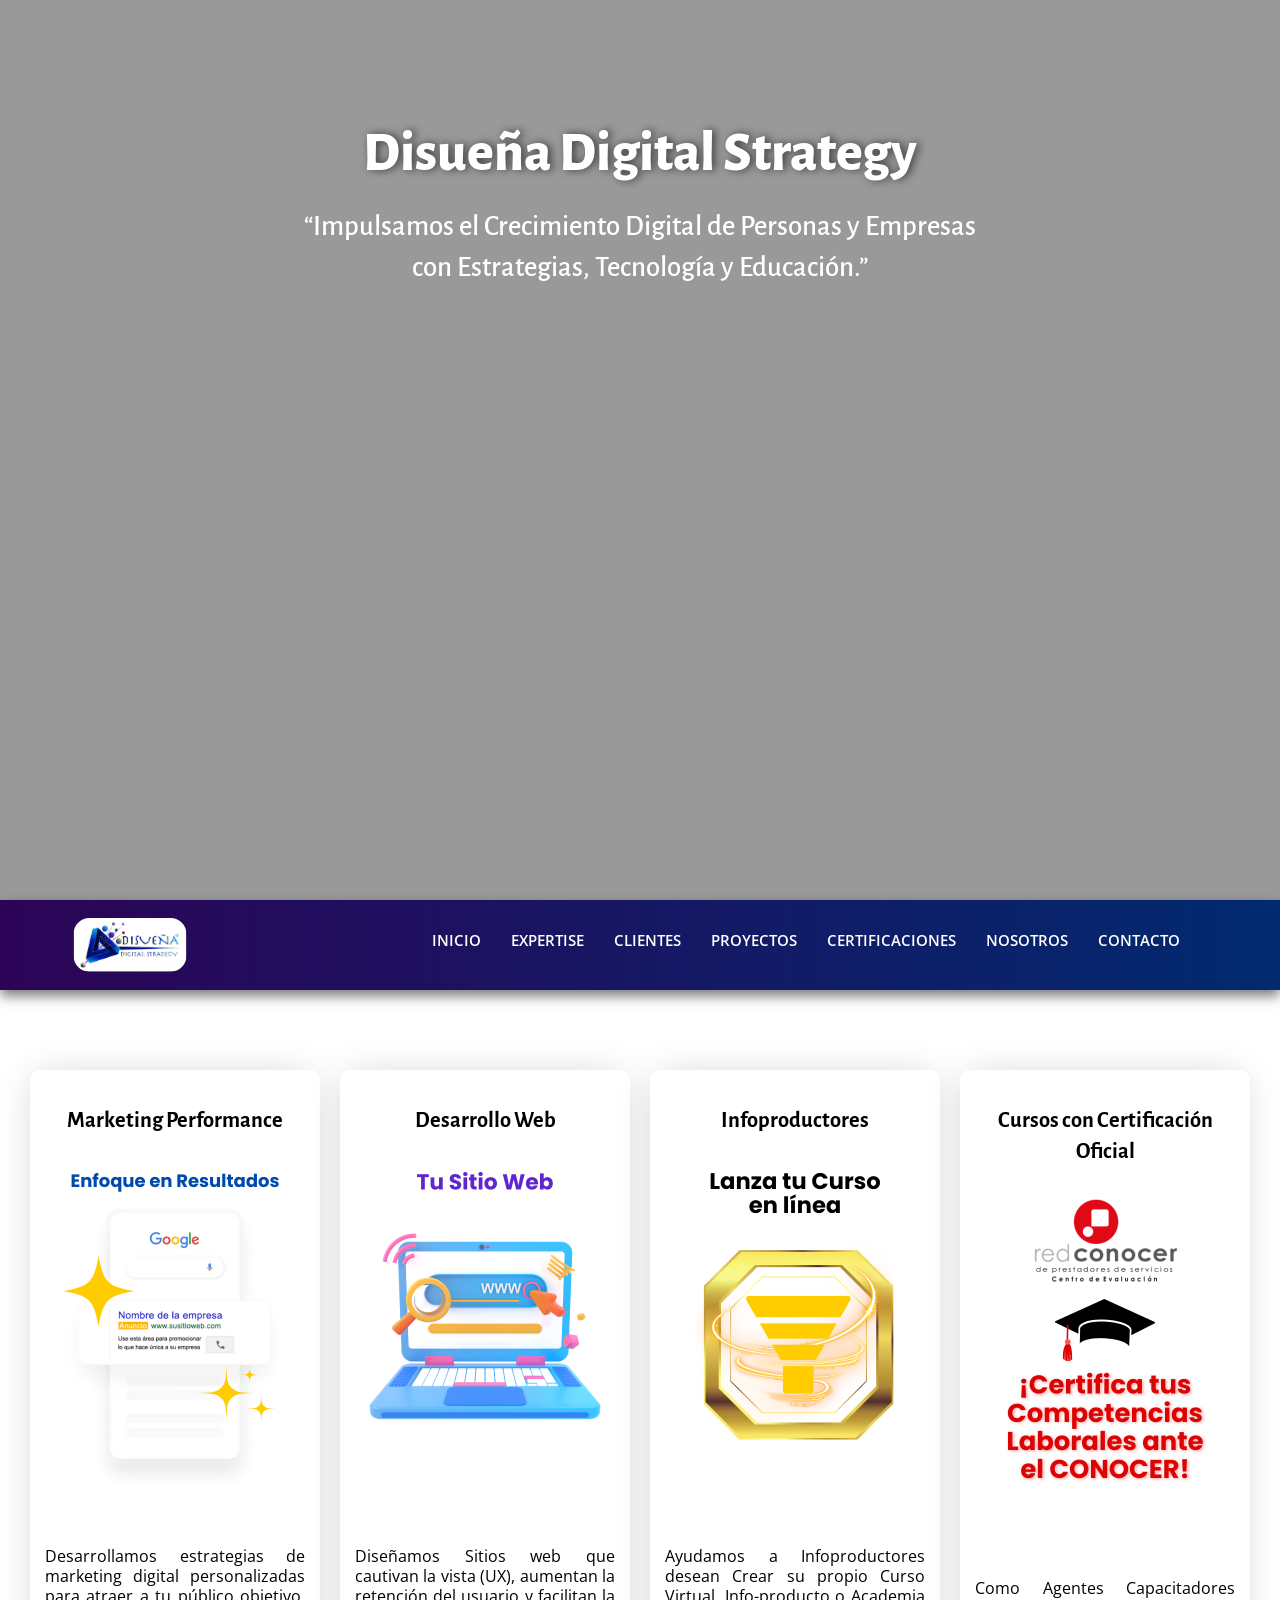
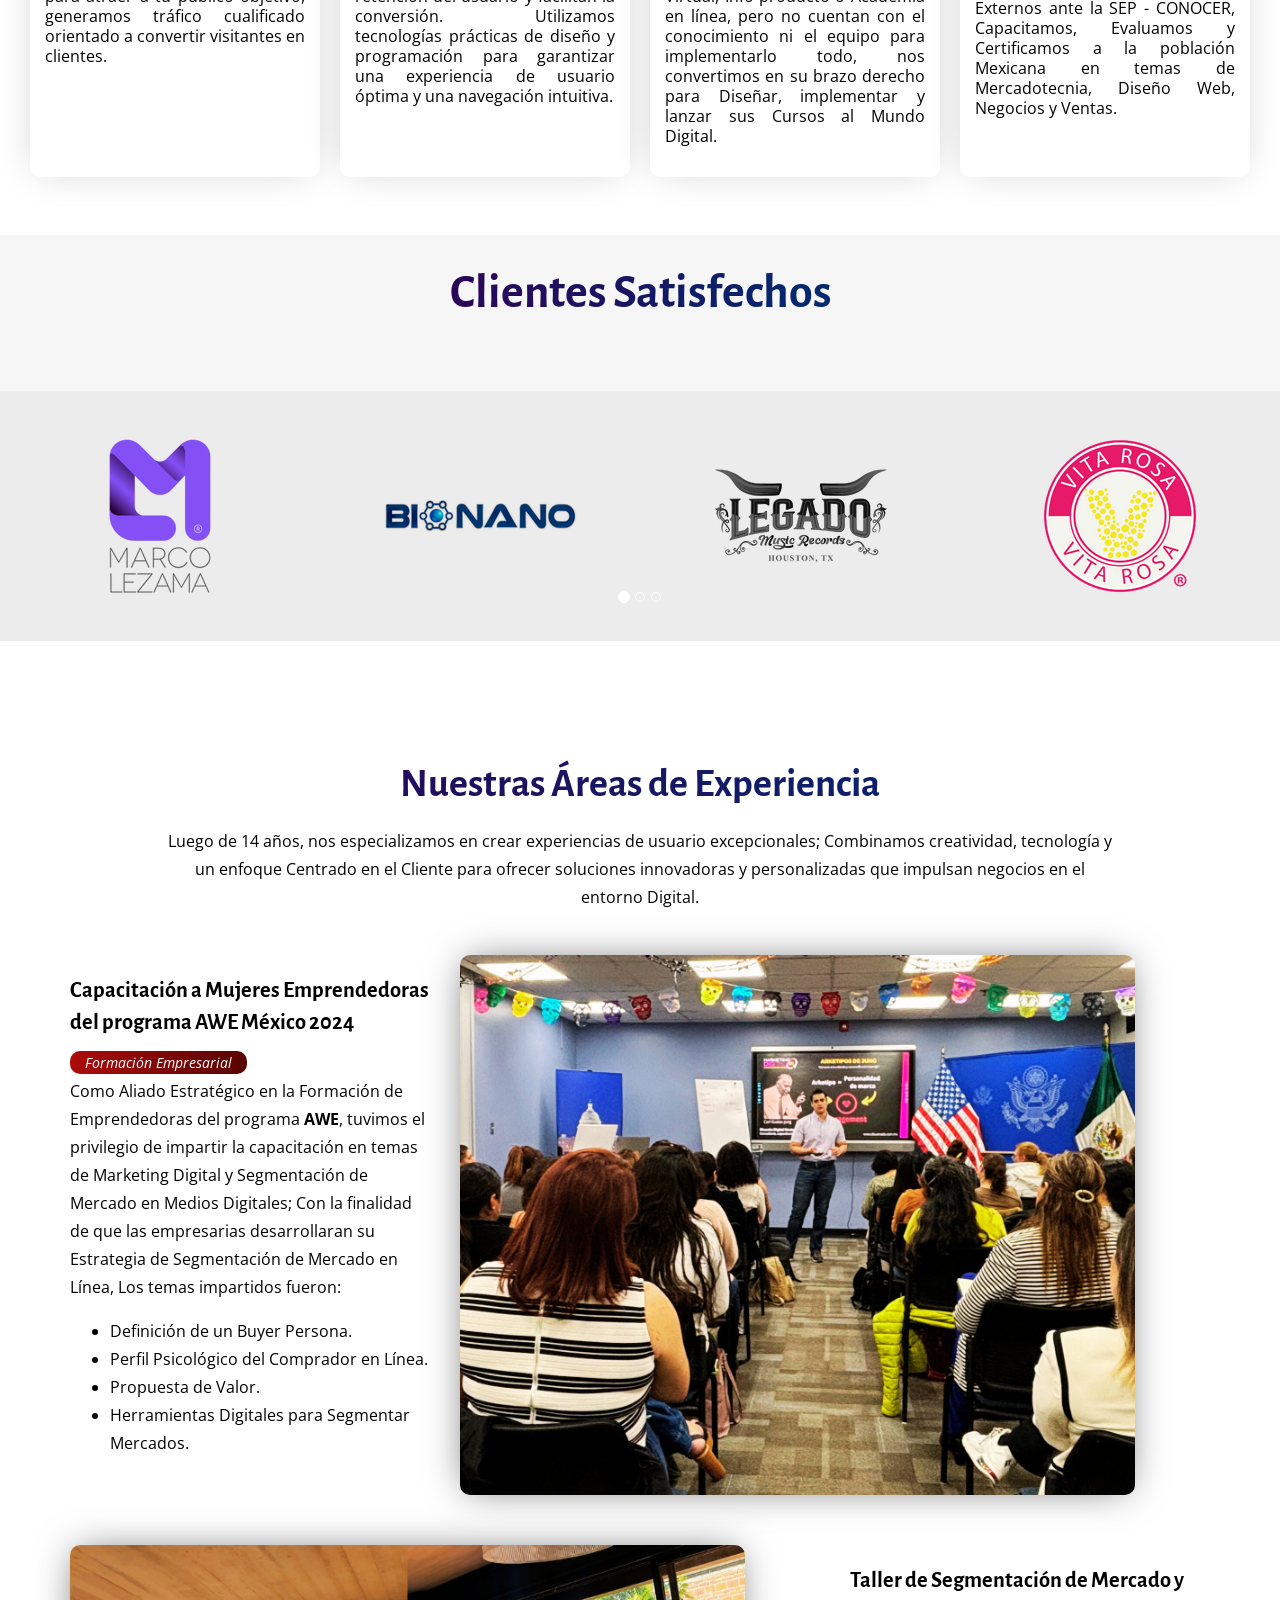
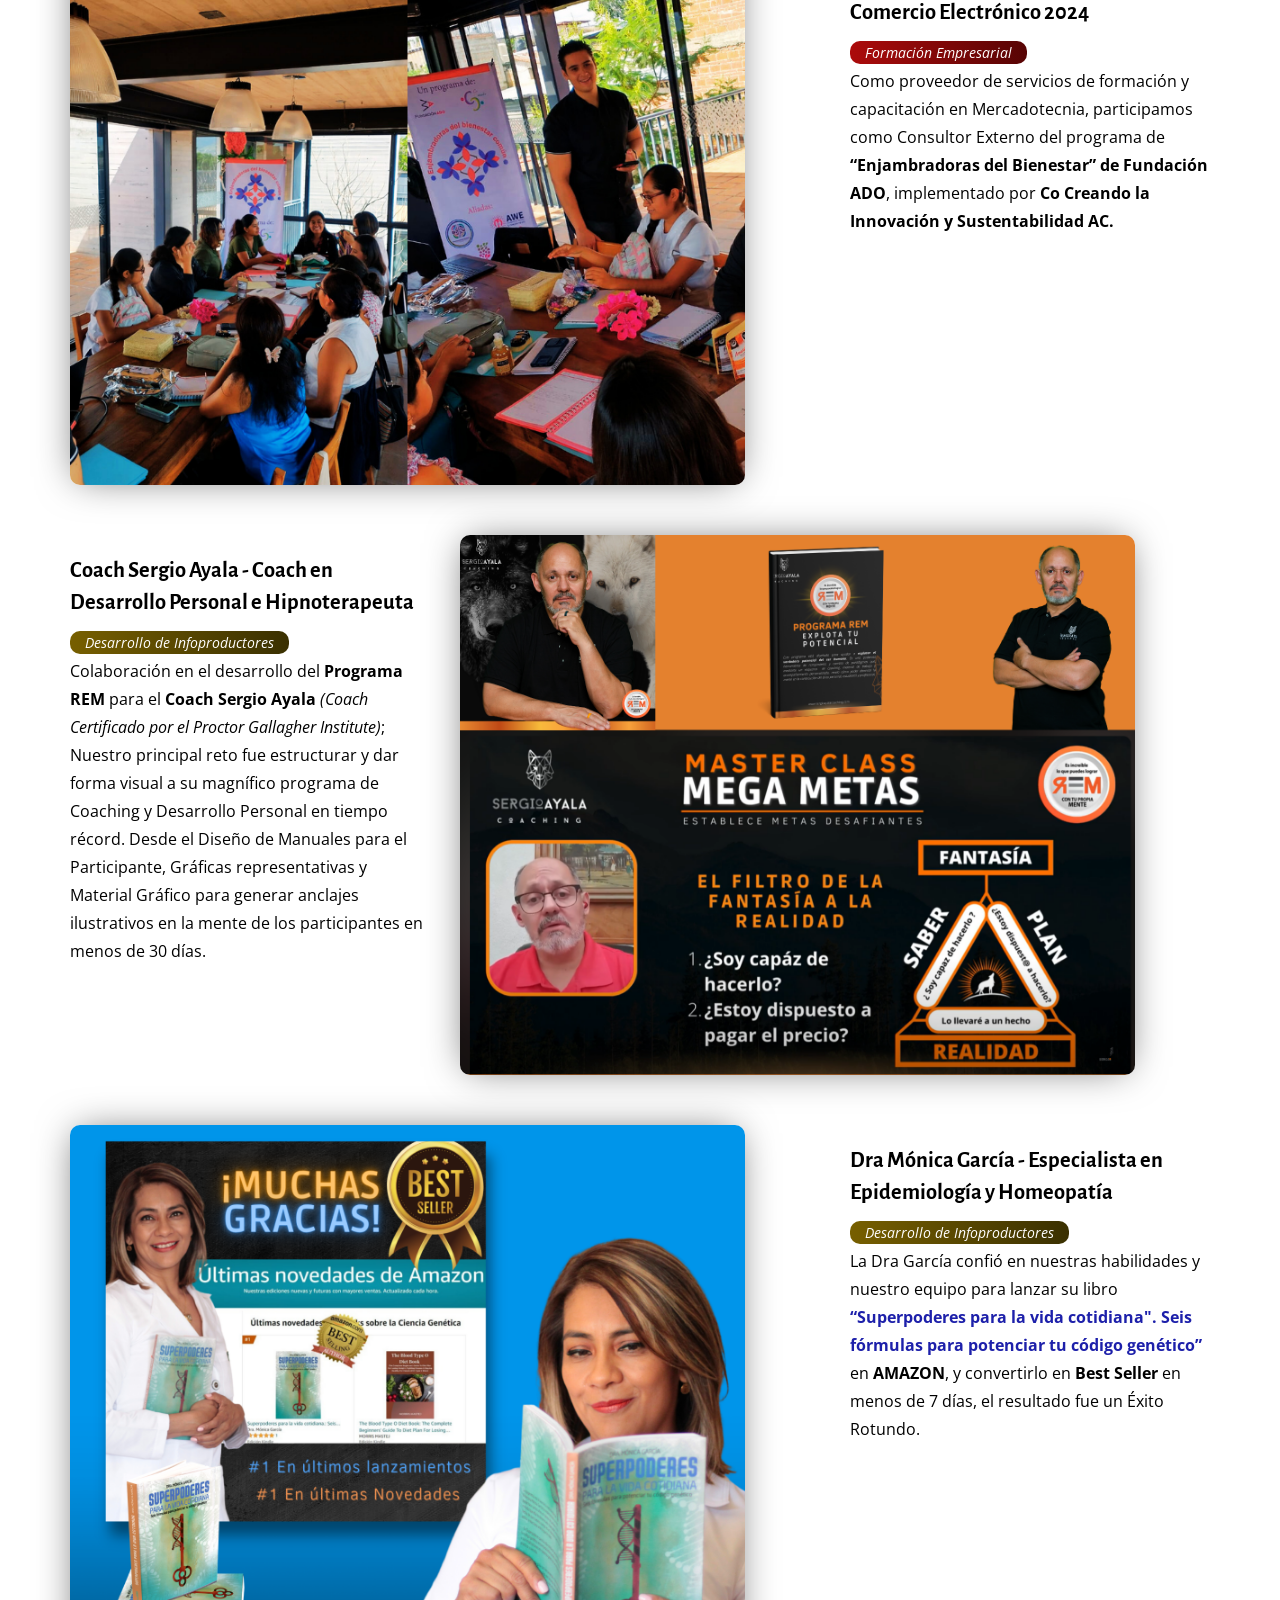
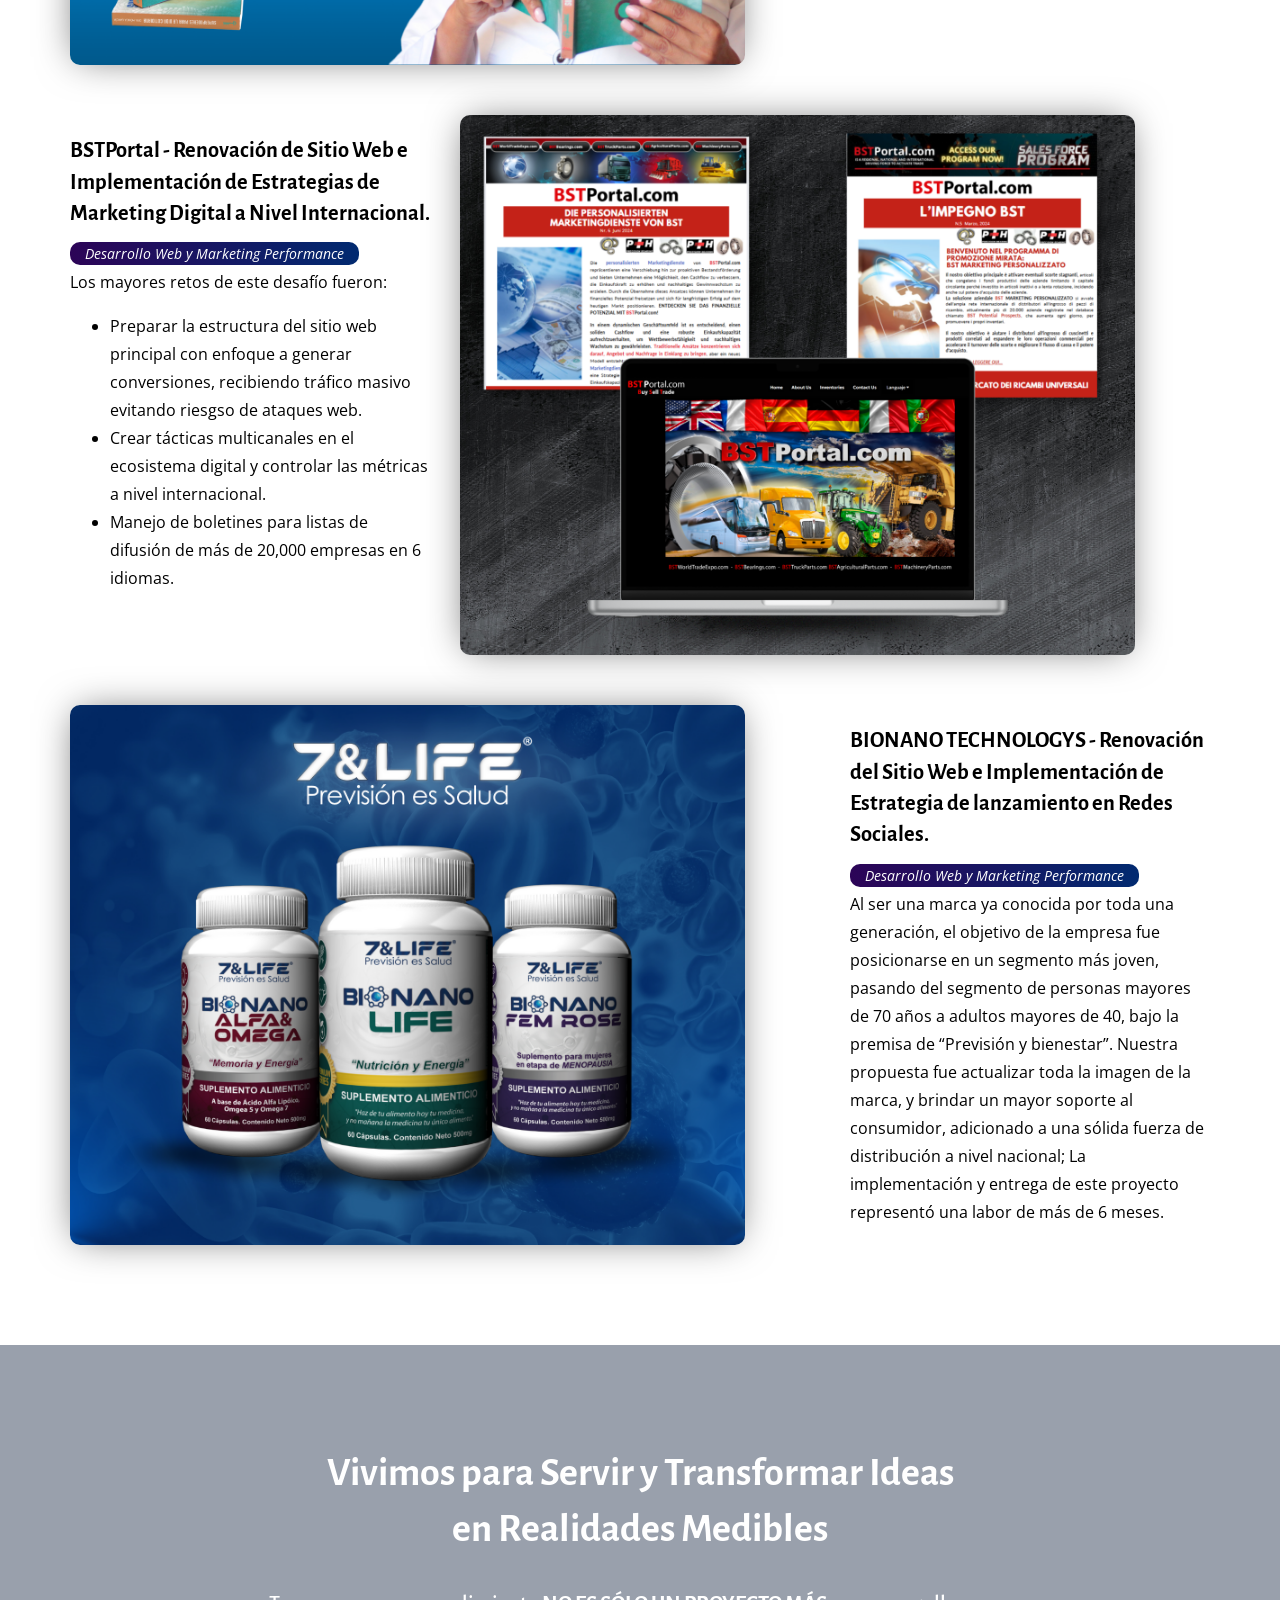
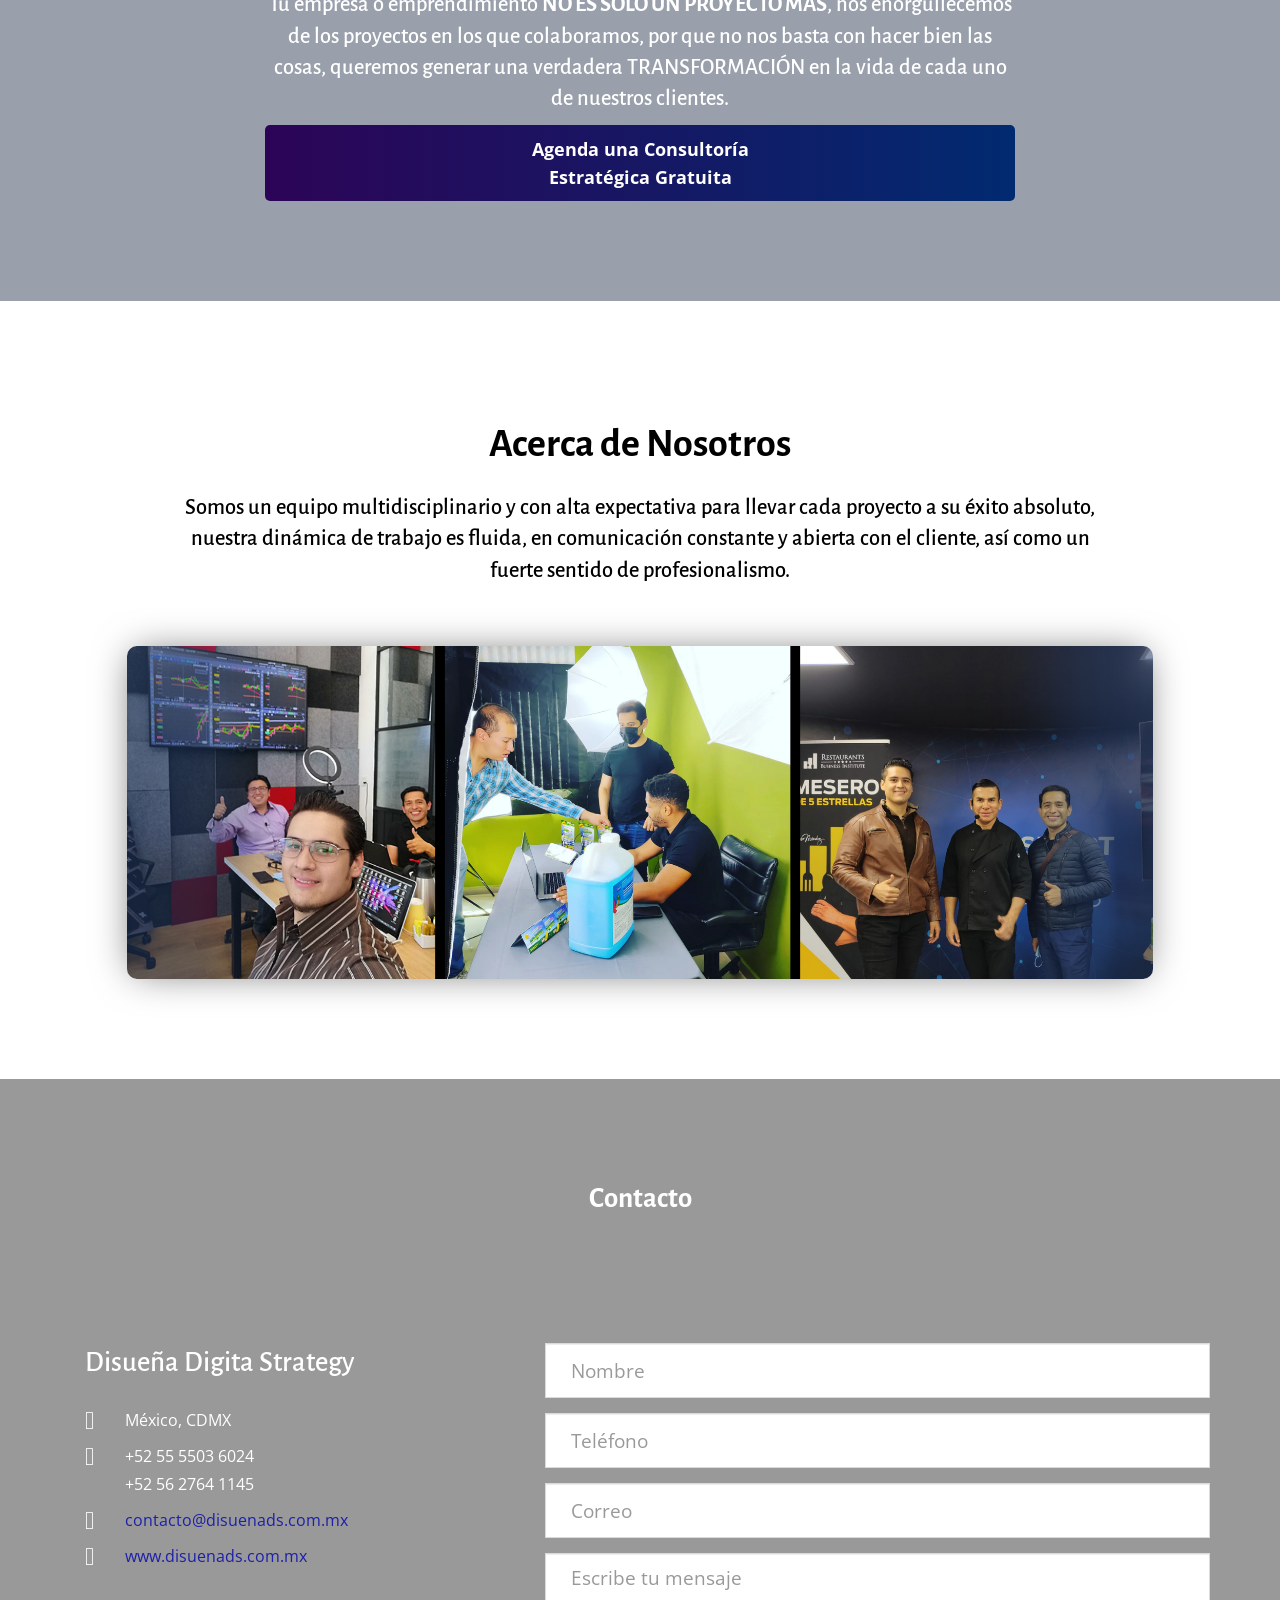
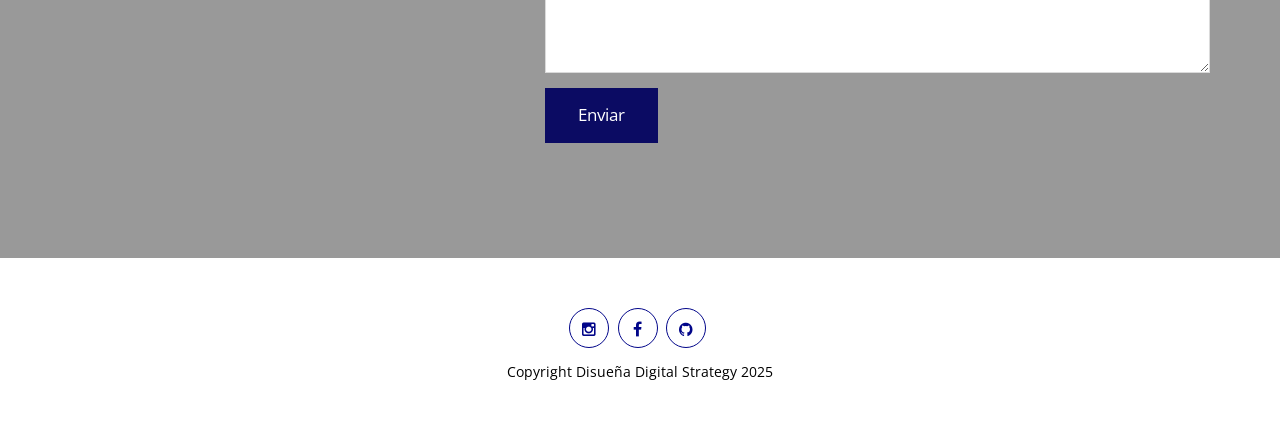
==== commit 920a2634: "Consoildated" ====
--- a/index.html
+++ b/index.html
@@ -82,6 +82,7 @@
 					<li><a href="#results">EXPERTISE</a></li>
 					<li><a href="#clients">CLIENTES</a></li>
 					<li><a href="#services">PROYECTOS</a></li>
+					<li><a href="/conocer/conocer.html">CERTIFICACIONES</a></li>
 					<li><a href="#about-us">NOSOTROS</a></li> 				
 					<li><a href="#contact">CONTACTO</a></li>
 				</ul>
@@ -119,7 +120,7 @@
 			<div class="col-lg-3 wow fadeInRight card">
 				<h3 class="card-header" >Cursos con Certificación Oficial</h2>
 				<div  style="display: flex; justify-content: center;" >
-						<div class="superbtn4"></div>
+						<a href="/conocer/conocer.html" target="_blank" class="superbtn4"></a>
 					</div>
 					<p>Como Agentes Capacitadores Externos ante la SEP - CONOCER, Capacitamos, Evaluamos y Certificamos a la población Mexicana en temas de Mercadotecnia, Diseño Web, Negocios y Ventas.
 				</p>
@@ -331,15 +332,15 @@
 					</div>
 					 
 					<div class="col-sm-7 contact-right">
-						<form method="POST" id="contact-form" class="form-horizontal" action="contactengine.php" onSubmit="alert('Thank you for your feedback!');">
-							<div class="form-group">
-							<input type="text" name="Name" id="Name" class="form-control wow fadeInUp" placeholder="Nombre" required/>
+						<form id="contact-form" class="form-horizontal" action="https://formspree.io/f/manovyep" method="POST">
+							<div class="form-group">
+							<input type="text" name="name" id="name" class="form-control wow fadeInUp" placeholder="Nombre" required/>
 							</div>
 							<div class="form-group">
 							<input type="phone" name="phone" id="phone" class="form-control wow fadeInUp" placeholder="Teléfono" required/>
 							</div>	
 							<div class="form-group">
-							<input type="text" name="Email" id="Email" class="form-control wow fadeInUp" placeholder="Correo" required/>
+							<input type="email" name="Email" id="Email" class="form-control wow fadeInUp" placeholder="Correo" required/>
 							</div>					
 							<div class="form-group">
 							<textarea name="Message" rows="20" cols="20" id="Message" class="form-control input-message wow fadeInUp"  placeholder="Escribe tu mensaje" required></textarea>
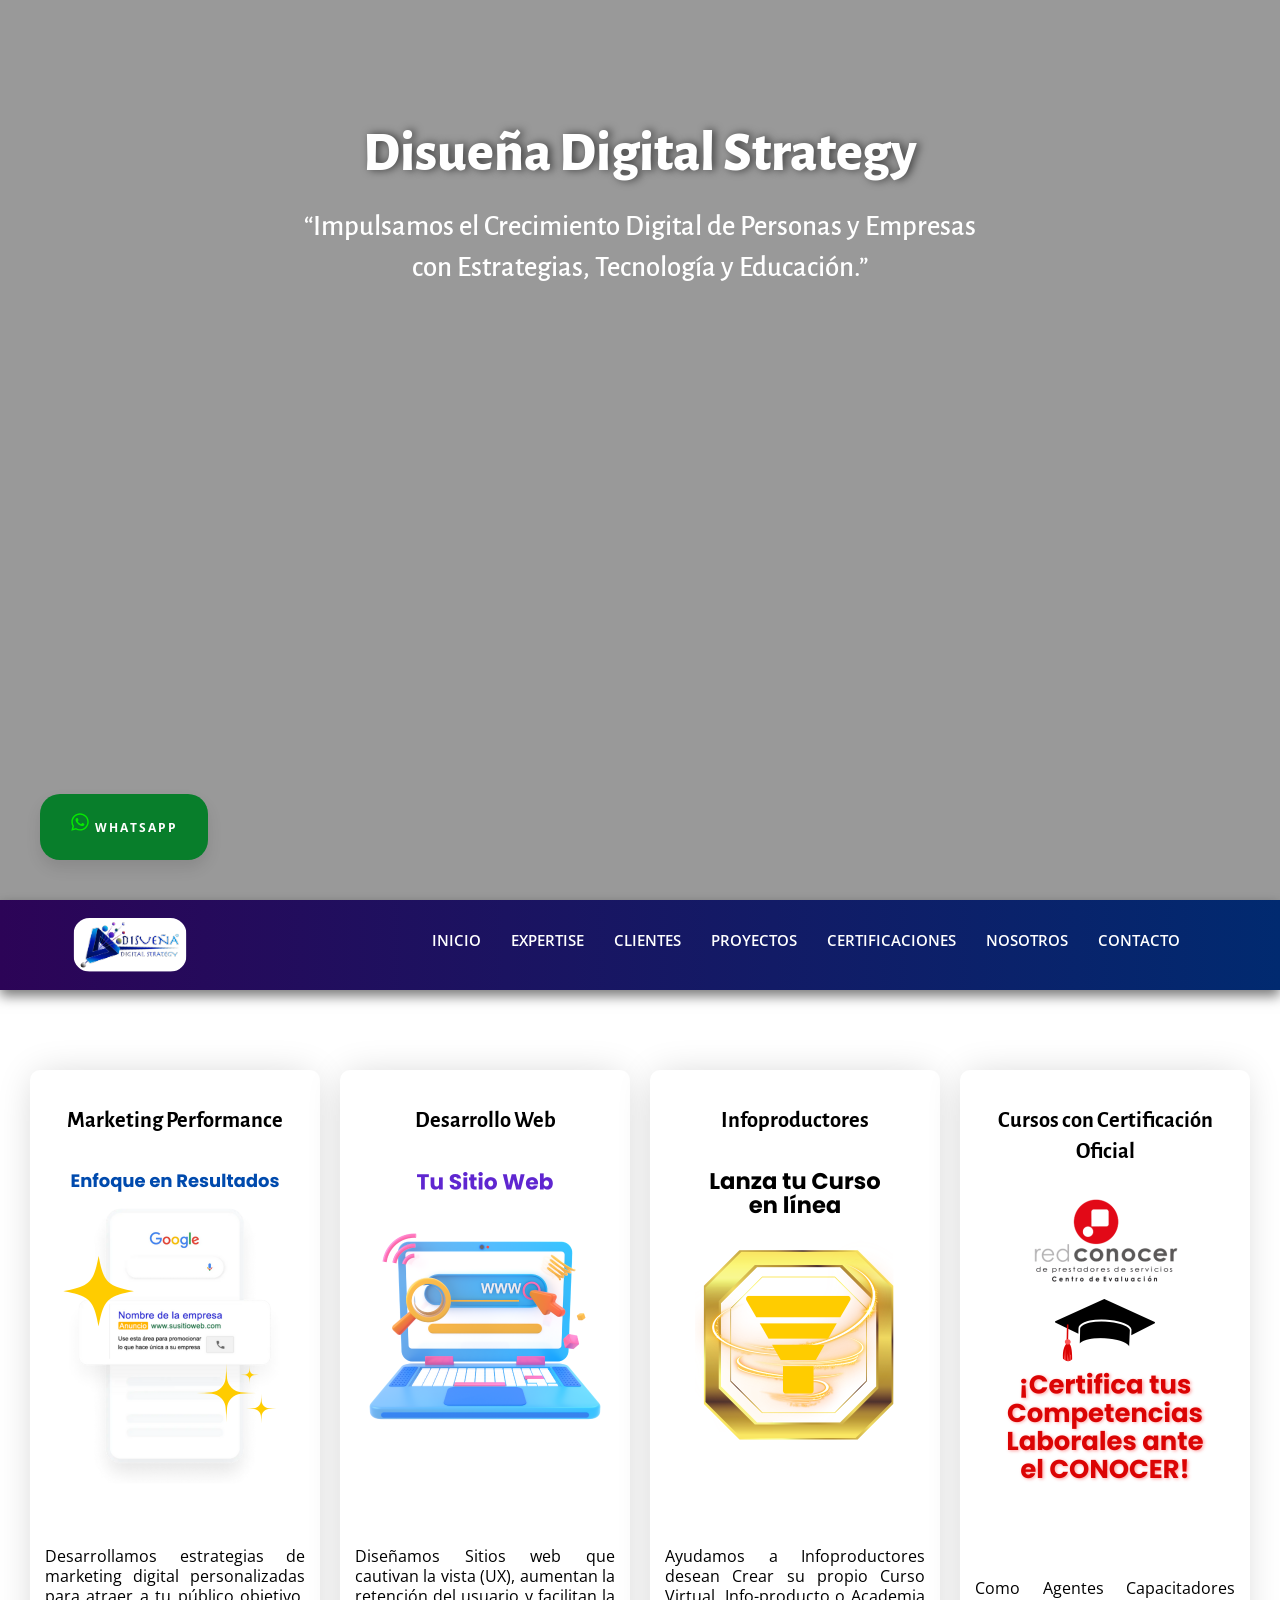
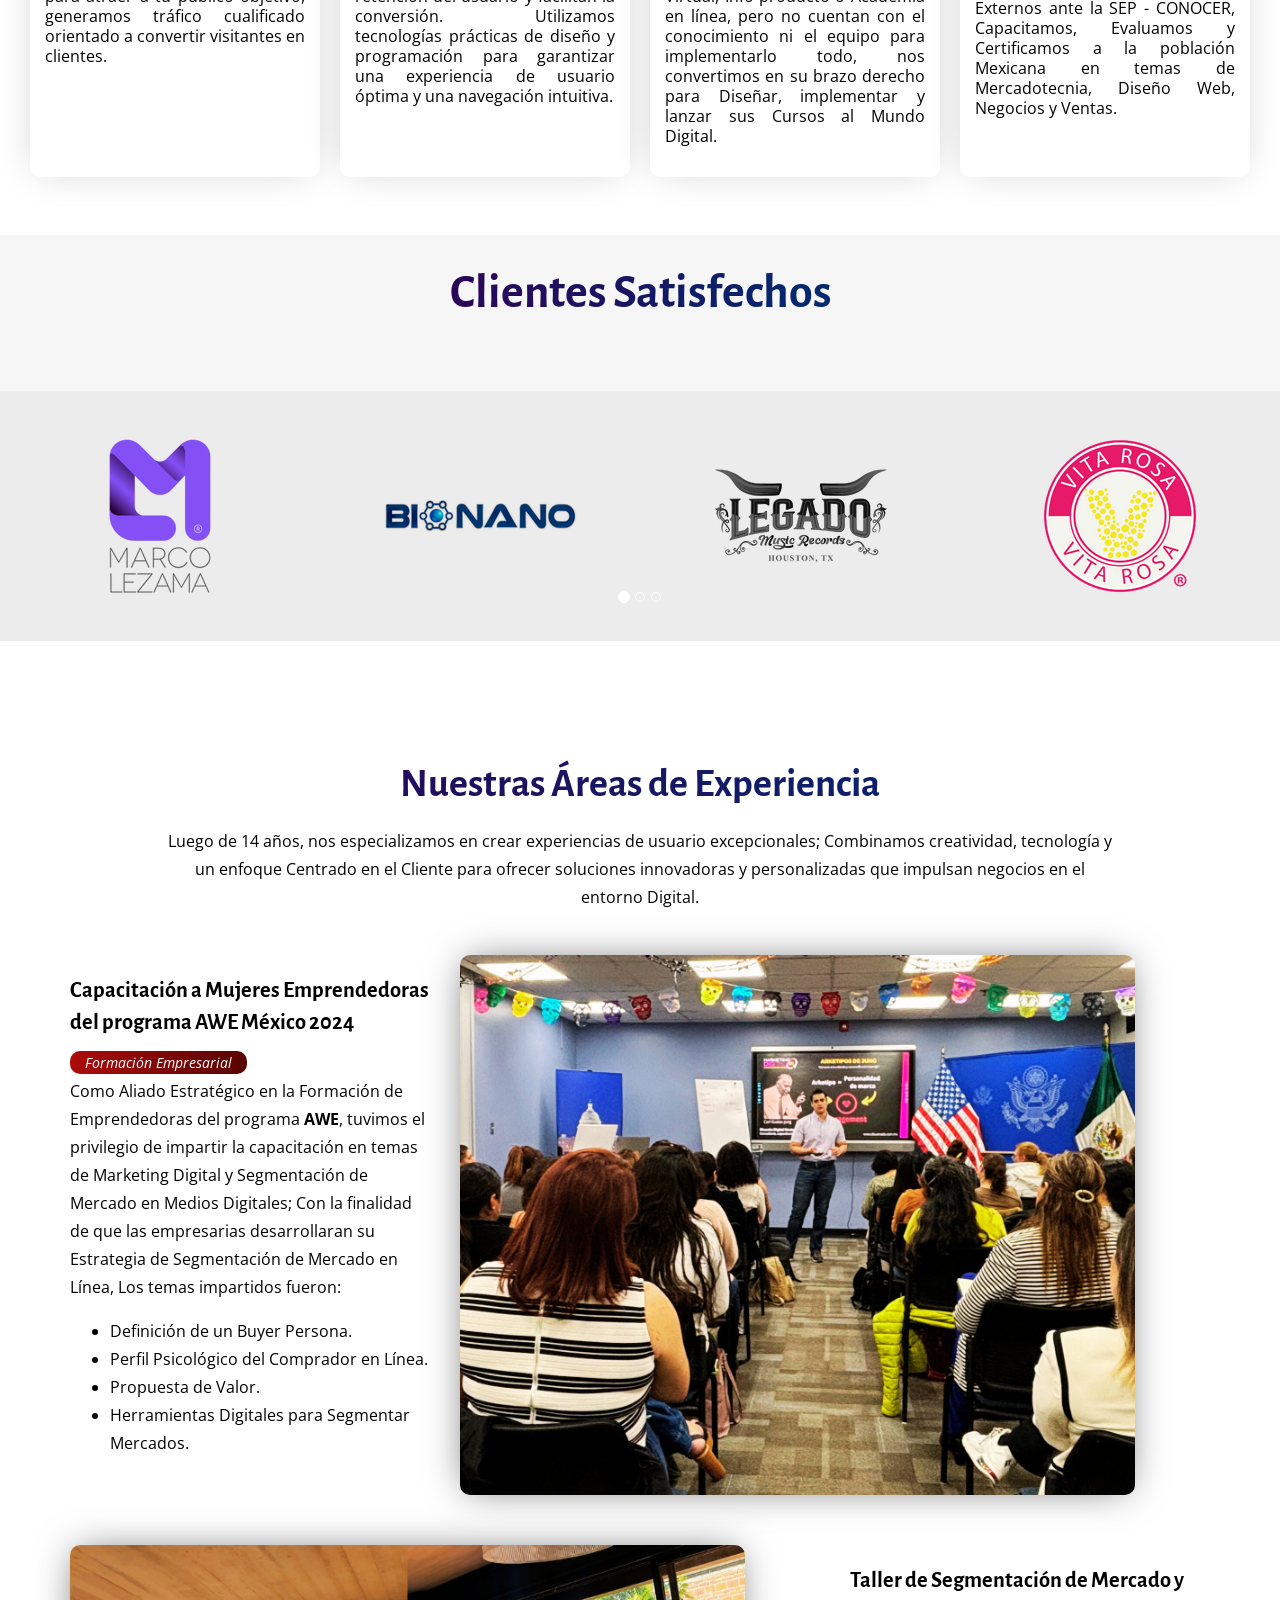
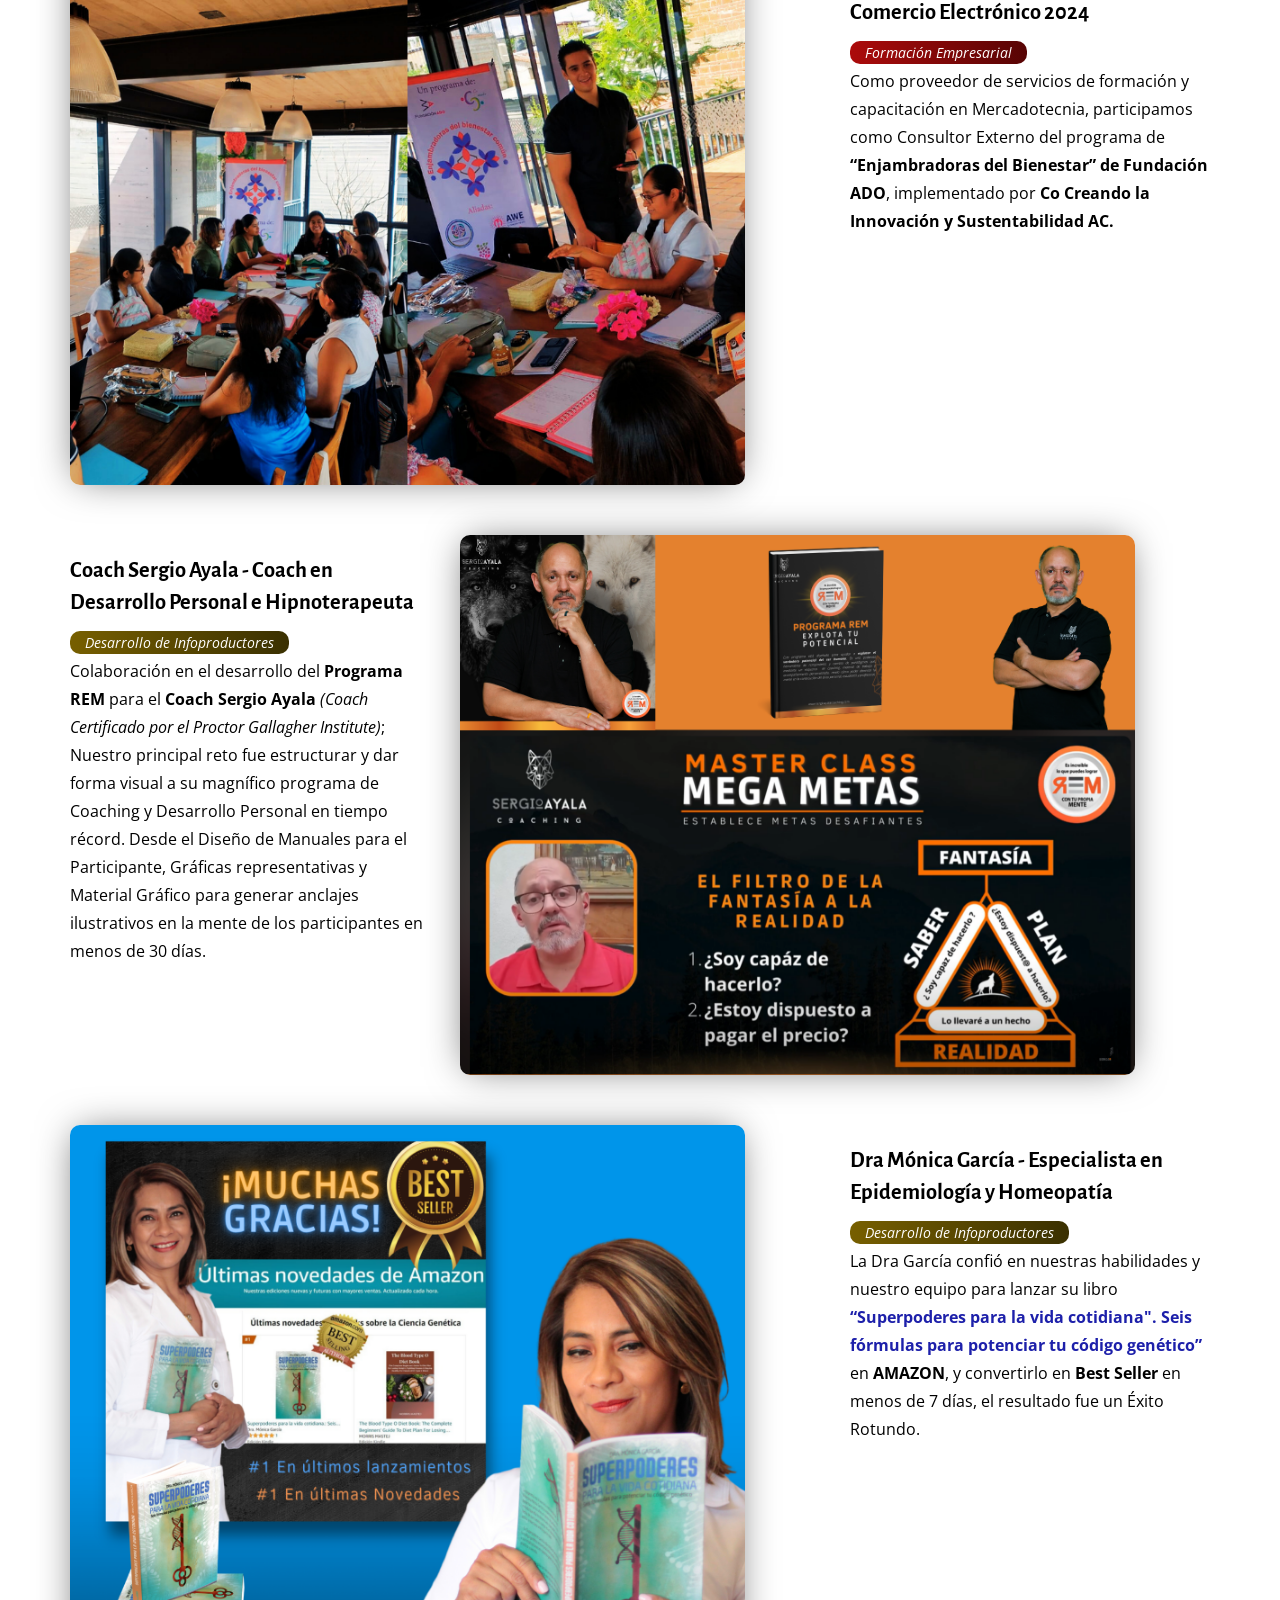
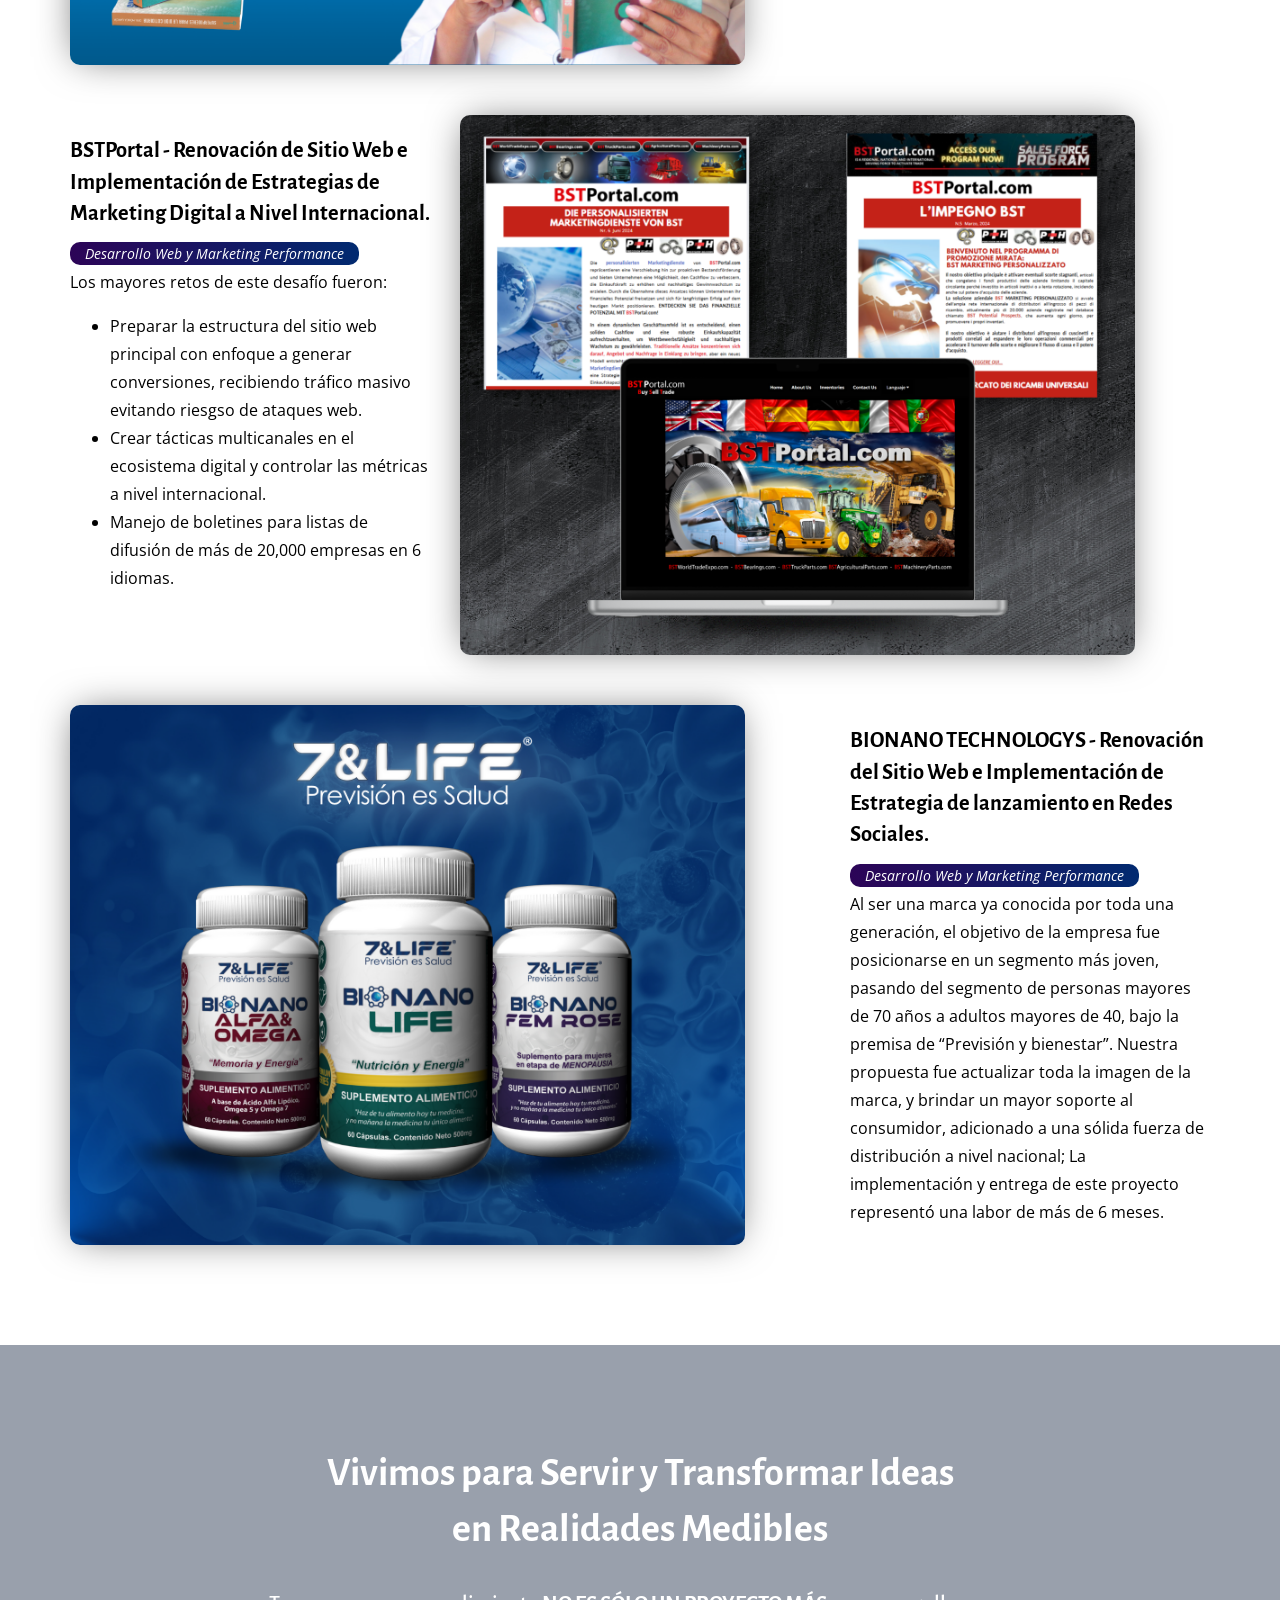
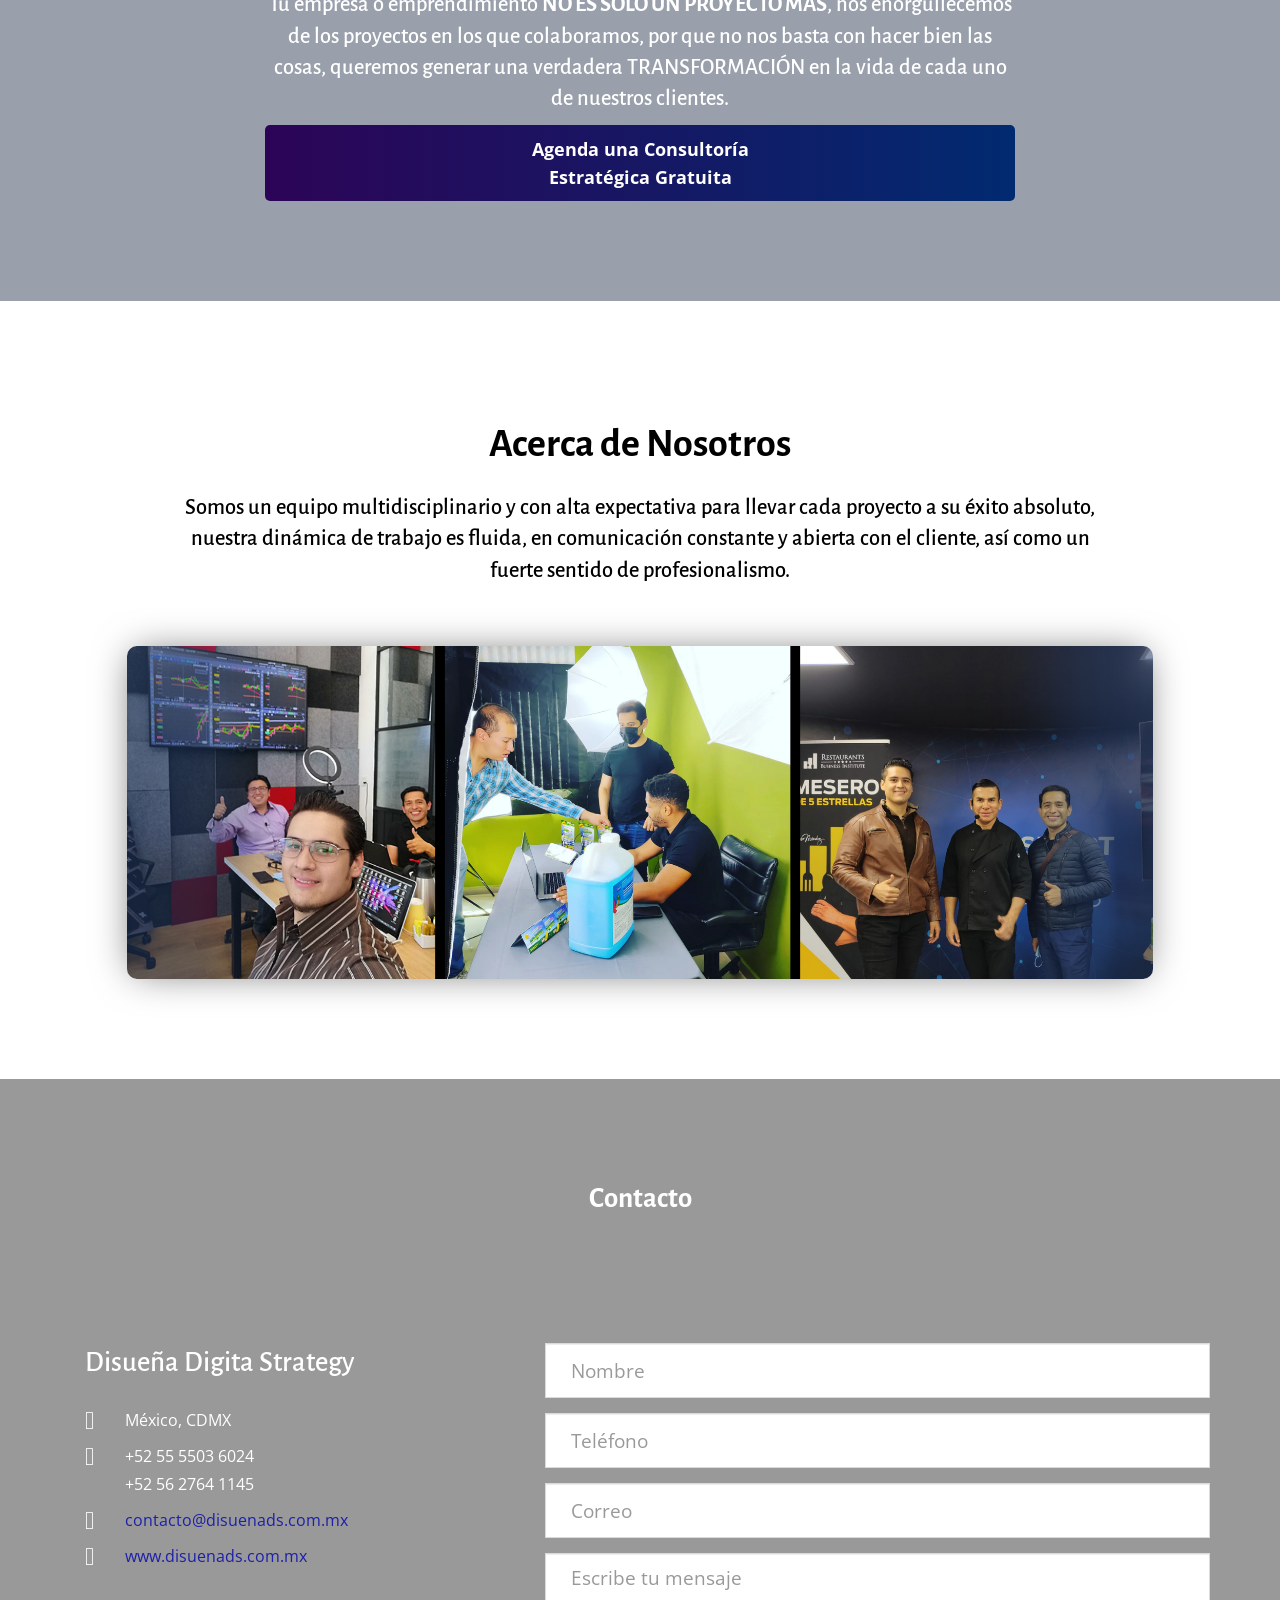
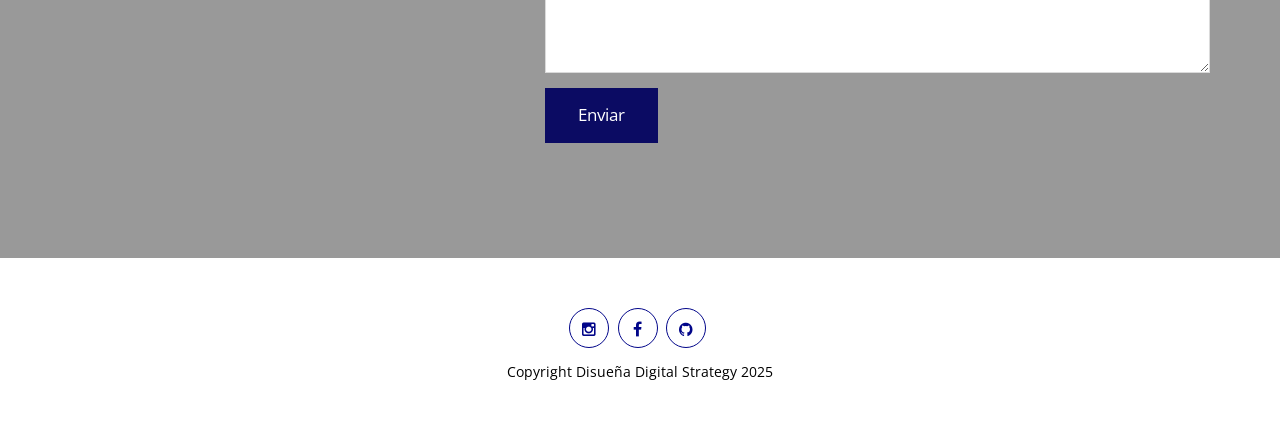
==== commit 310331af: "Mailing-Folder" ====
--- a/index.html
+++ b/index.html
@@ -1,7 +1,8 @@
-<!DOCTYPE html>
-<html>
+<!doctype html>
+<html lang="es" class="no-js">
 <head>
 <title>Disueña Digital Strategy</title>
+<meta charset="utf-8">
 <meta name="viewport" content="width=device-width, initial-scale=1, maximum-scale=1, user-scalable=no">
 <!-- Meta descripción para SEO -->
 <meta name="description" content="Disueña Digital Strategy impulsa el crecimiento de tu PyME con estrategias efectivas de mercadotecnia digital y cursos de capacitación profesional. ¡Transforma tu negocio hoy!">
@@ -90,6 +91,8 @@
 		</div>
 	</nav>
 </div>
+<a href="https://wa.me/+5215627641145?text=Hola%20quiero%20más%20información%20sobre%20sus%20servicios" target="_blank" class="btn-flotante" alt="Chat on WhatsApp"> <svg xmlns="http://www.w3.org/2000/svg" height="20" width="20" viewBox="0 0 448 512"><path fill="#06e802" d="M380.9 97.1C339 55.1 283.2 32 223.9 32c-122.4 0-222 99.6-222 222 0 39.1 10.2 77.3 29.6 111L0 480l117.7-30.9c32.4 17.7 68.9 27 106.1 27h.1c122.3 0 224.1-99.6 224.1-222 0-59.3-25.2-115-67.1-157zm-157 341.6c-33.2 0-65.7-8.9-94-25.7l-6.7-4-69.8 18.3L72 359.2l-4.4-7c-18.5-29.4-28.2-63.3-28.2-98.2 0-101.7 82.8-184.5 184.6-184.5 49.3 0 95.6 19.2 130.4 54.1 34.8 34.9 56.2 81.2 56.1 130.5 0 101.8-84.9 184.6-186.6 184.6zm101.2-138.2c-5.5-2.8-32.8-16.2-37.9-18-5.1-1.9-8.8-2.8-12.5 2.8-3.7 5.6-14.3 18-17.6 21.8-3.2 3.7-6.5 4.2-12 1.4-32.6-16.3-54-29.1-75.5-66-5.7-9.8 5.7-9.1 16.3-30.3 1.8-3.7 .9-6.9-.5-9.7-1.4-2.8-12.5-30.1-17.1-41.2-4.5-10.8-9.1-9.3-12.5-9.5-3.2-.2-6.9-.2-10.6-.2-3.7 0-9.7 1.4-14.8 6.9-5.1 5.6-19.4 19-19.4 46.3 0 27.3 19.9 53.7 22.6 57.4 2.8 3.7 39.1 59.7 94.8 83.8 35.2 15.2 49 16.5 66.6 13.9 10.7-1.6 32.8-13.4 37.4-26.4 4.6-13 4.6-24.1 3.2-26.4-1.3-2.5-5-3.9-10.5-6.6z"></path></svg> WhatsApp
+</a>
 <!-- RESULTS -->
 <div id="results">
   <div class="inline-flex">
@@ -112,7 +115,7 @@
 			<div class="col-lg-3 feature-2-pic wow fadeInLeft card">
 				<h3 class="card-header" >Infoproductores</h2>
 				<div  style="display: flex; justify-content: center;" >
-						<div class="superbtn3"></div>
+						<a href="/digital/infoproductores.html" target="_blank" class="superbtn3"></a>
 					</div>
 				<p>Ayudamos a Infoproductores desean Crear su propio Curso Virtual, Info-producto o Academia en línea, pero no cuentan con el conocimiento ni el equipo para implementarlo todo, nos convertimos en su brazo derecho para Diseñar, implementar y lanzar sus Cursos al Mundo Digital.
 				</p>
--- a/css/styles.css
+++ b/css/styles.css
@@ -269,6 +269,36 @@
 	animation: ease-in-out;
 	background-image: url(/assets/images/8.png);
 }
+.btn-flotante {
+	font-size: 12px; /* Cambiar el tamaño de la tipografia */
+	text-transform: uppercase; /* Texto en mayusculas */
+	font-weight: bold; /* Fuente en negrita o bold */
+	color: #ffffff; /* Color del texto */
+	border-radius: 20px; /* Borde del boton */
+	letter-spacing: 2px; /* Espacio entre letras */
+	background-color: #087e2b; /* Color de fondo */
+	padding: 18px 30px; /* Relleno del boton */
+	position: fixed;
+	bottom: 40px;
+	left: 40px;
+	transition: all 300ms ease 0ms;
+	box-shadow: 0px 8px 15px rgba(0, 0, 0, 0.1);
+	z-index: 99;
+}
+.btn-flotante:hover {
+	background-color: #024a0f; /* Color de fondo al pasar el cursor */
+	box-shadow: 0px 15px 20px rgba(0, 0, 0, 0.3);
+  color: #ffffff; /* Color del texto */
+	transform: translateY(-7px);
+}
+@media only screen and (max-width: 600px) {
+ 	.btn-flotante {
+		font-size: 10px;
+		padding: 12px 20px;
+		bottom: 20px;
+		left: 20px;
+	}
+}
 
 .square{
 	width: 90%;
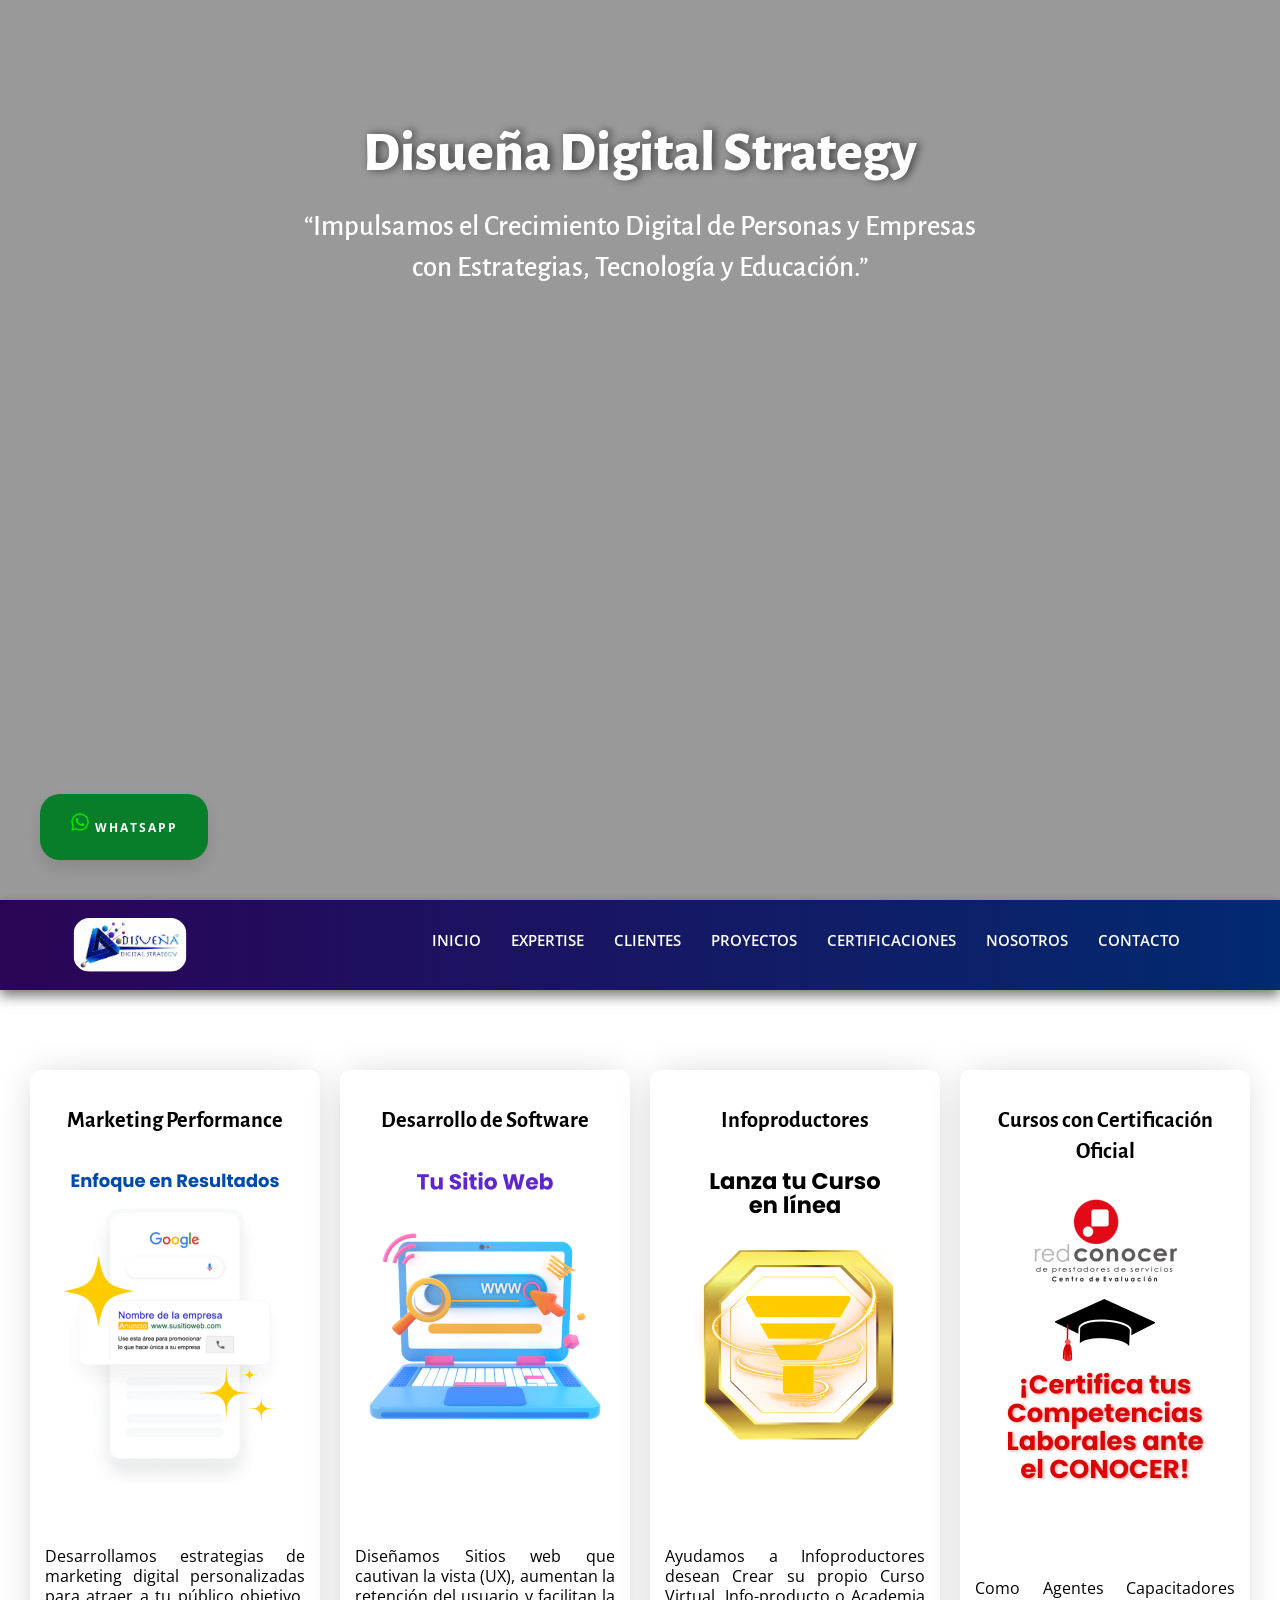
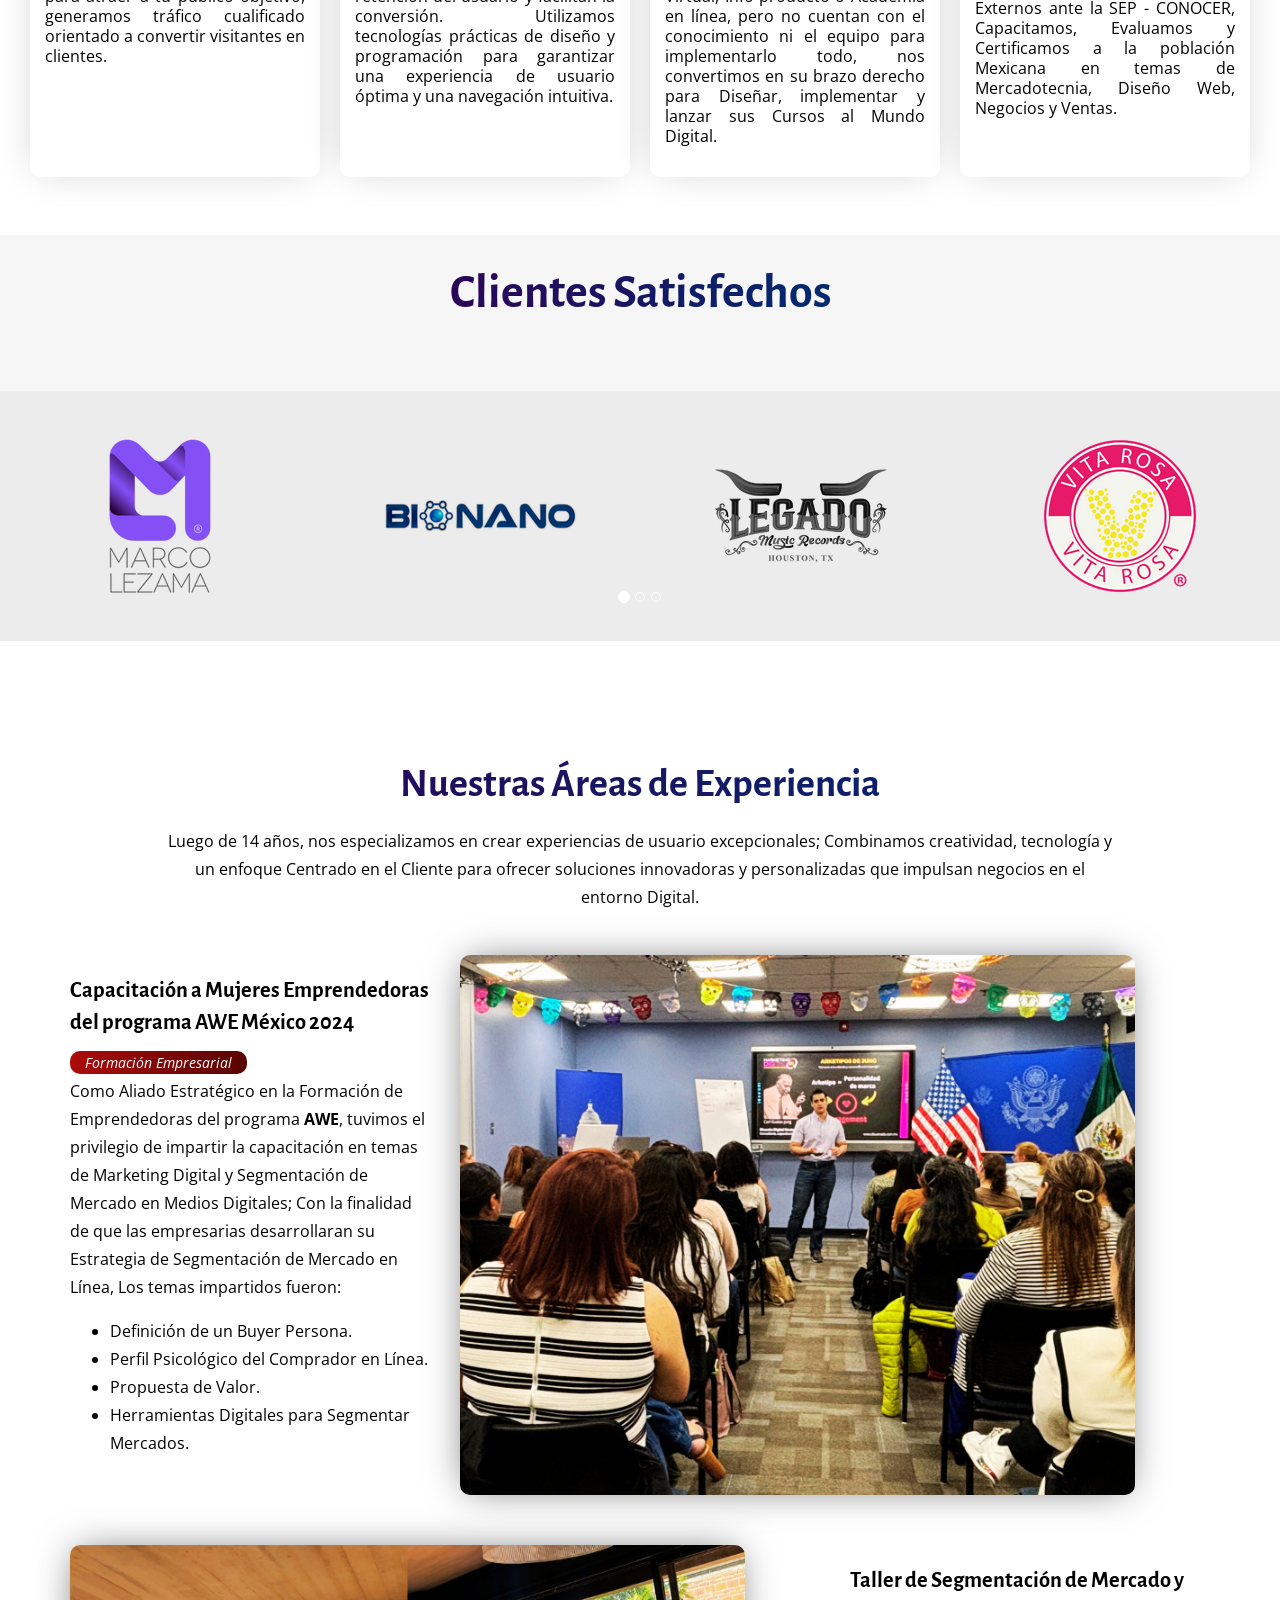
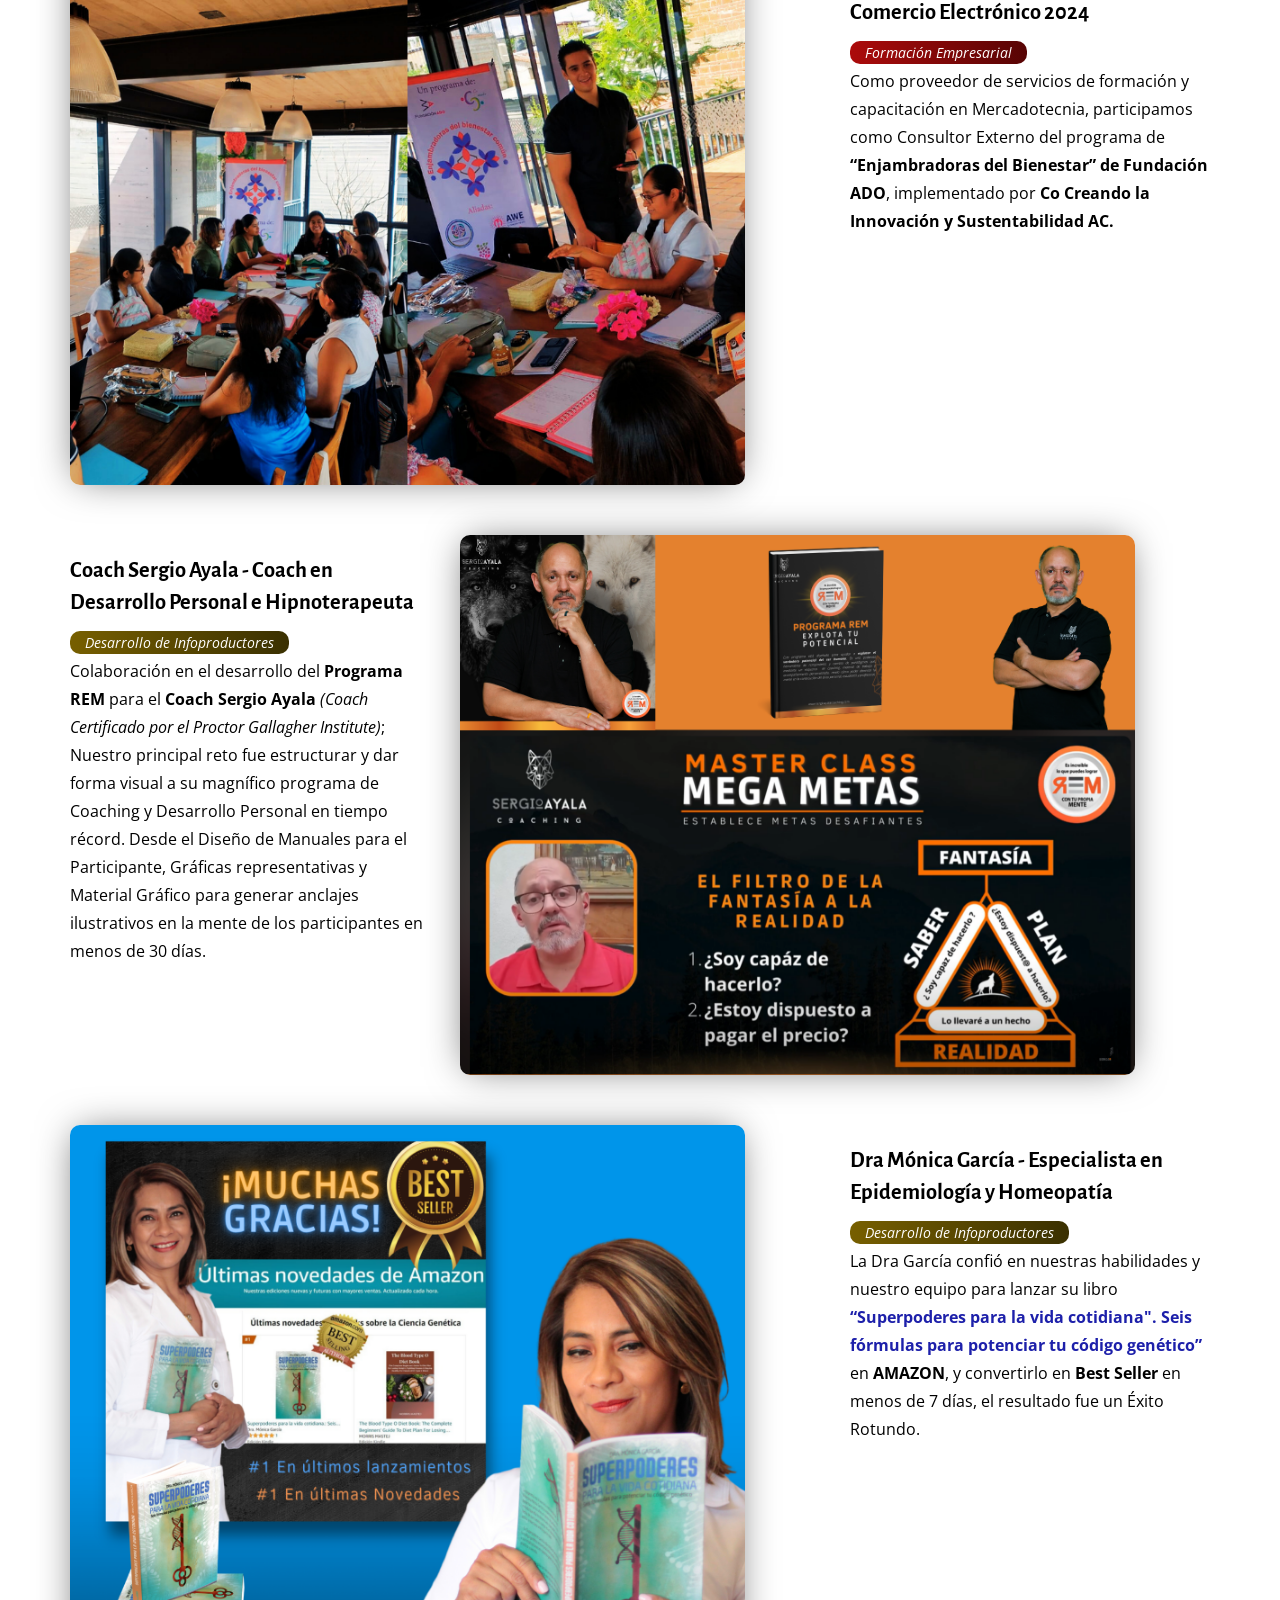
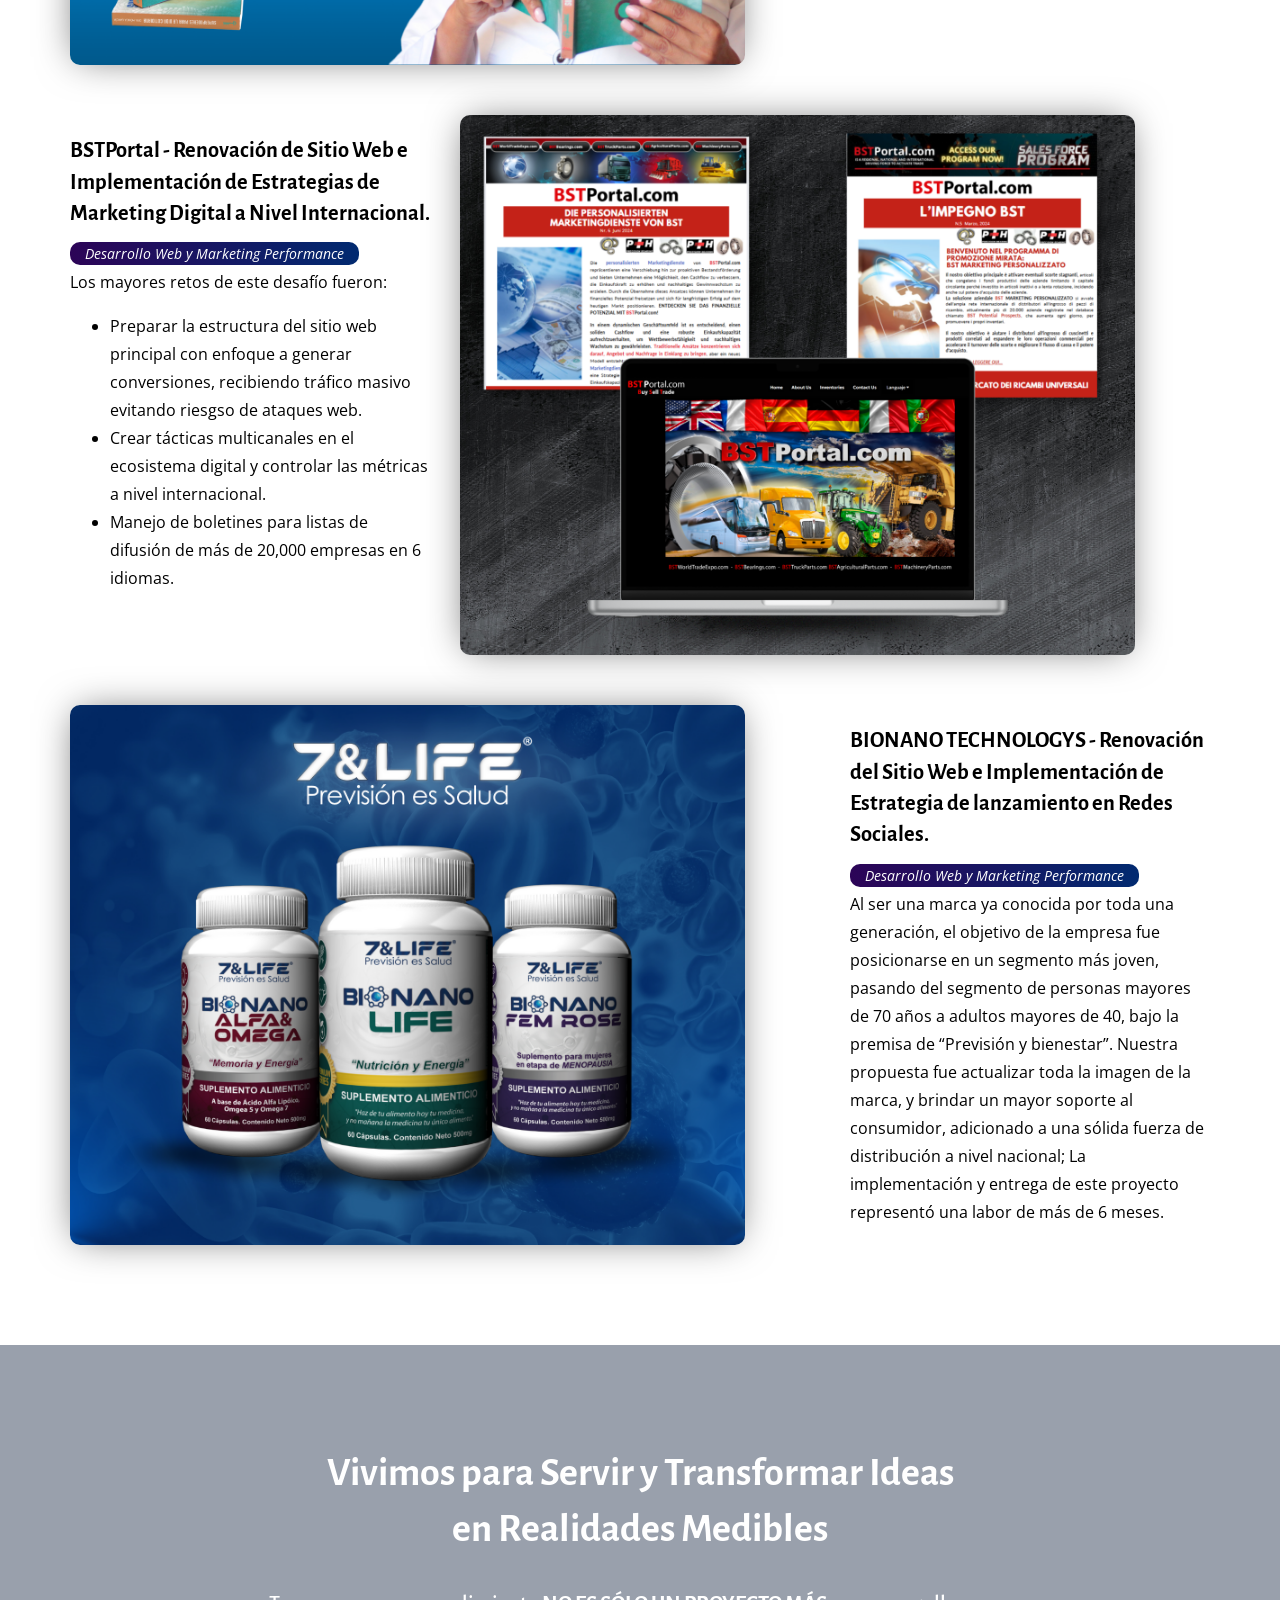
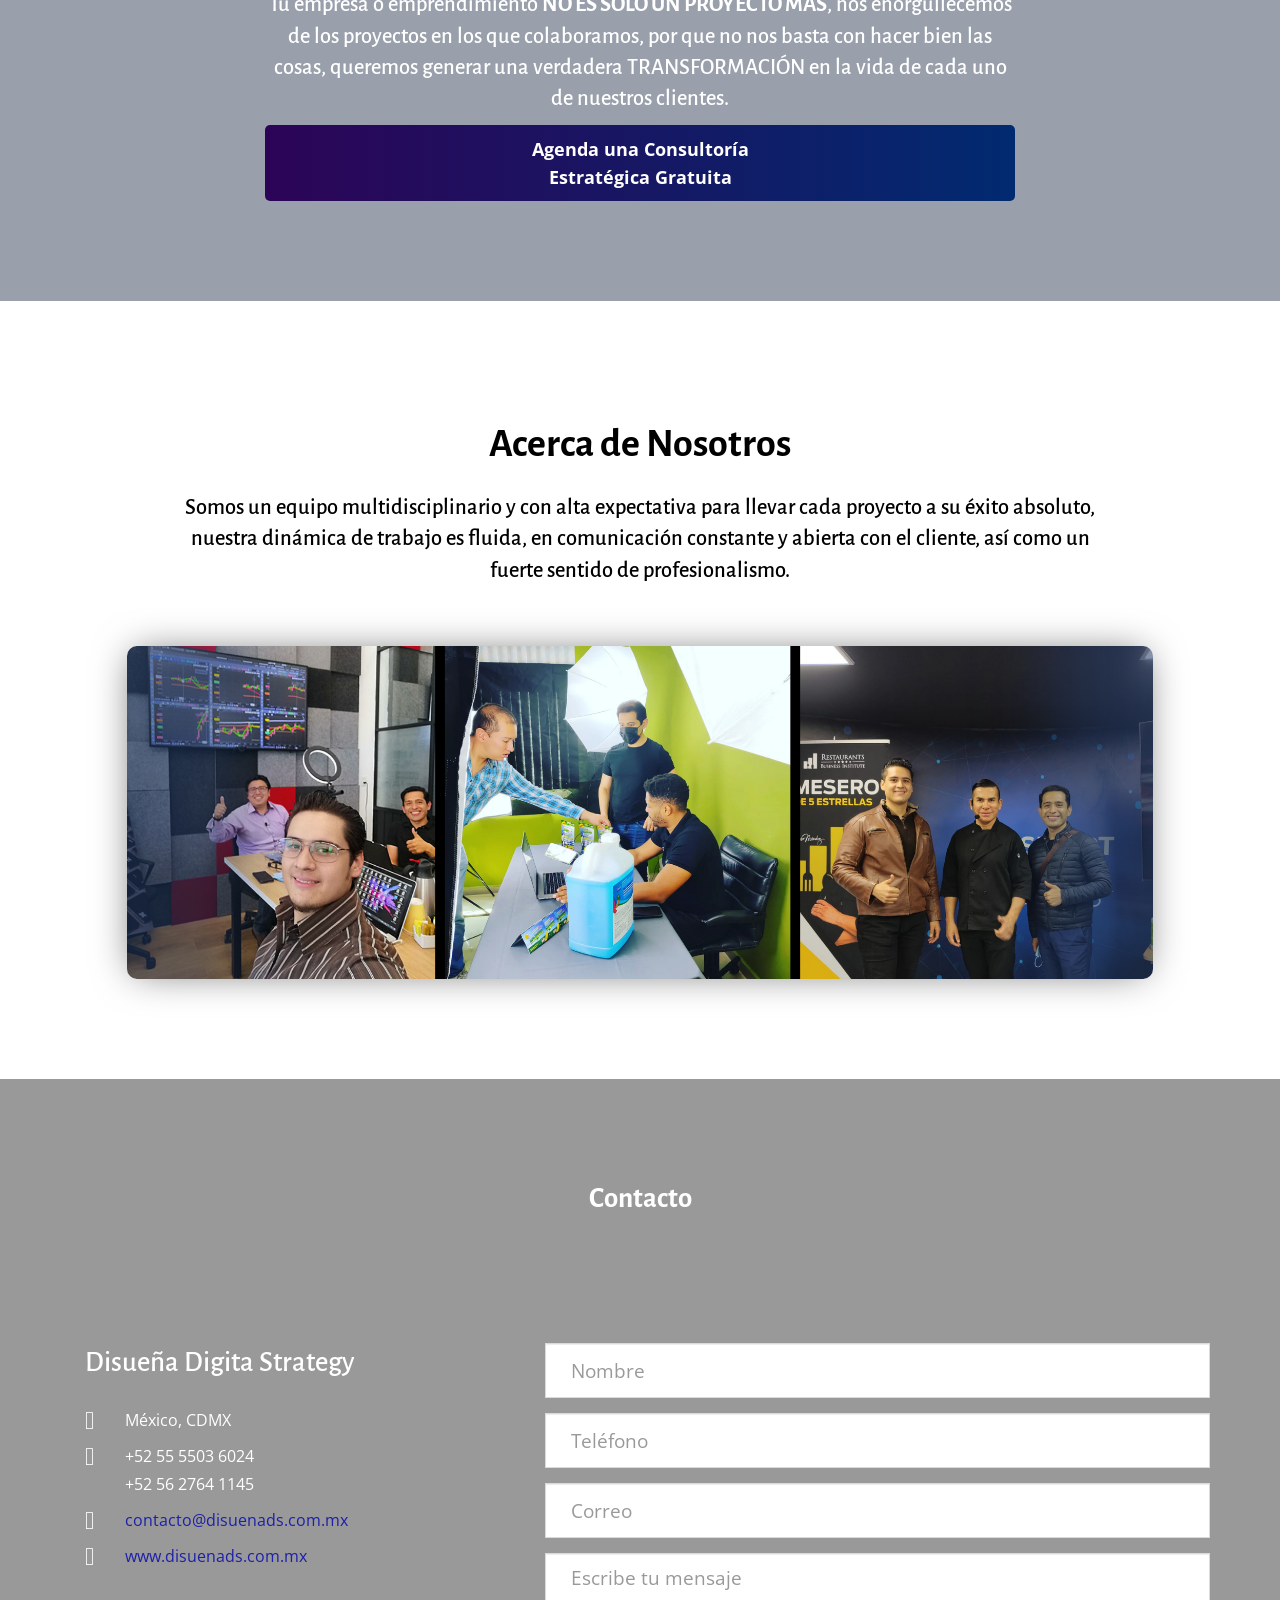
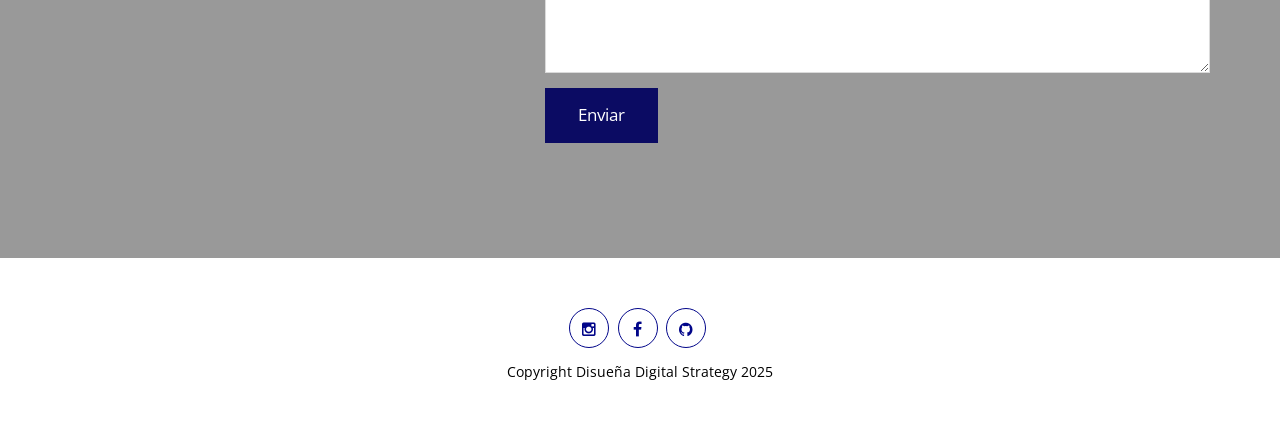
==== commit 5add5e3d: "Software-Disuena" ====
--- a/index.html
+++ b/index.html
@@ -105,9 +105,9 @@
 				</p>
 			</div>
 			<div class="col-lg-3 wow fadeInRight card">
-				<h3 class="card-header">Desarrollo Web</h2>
+				<h3 class="card-header">Desarrollo de Software</h2>
 					<div  style="display: flex; justify-content: center;" >
-						<div class="superbtn2"></div>
+						<a href="/pages/software.html" target="_blank" class="superbtn2"></a>
 					</div>
 				<p>Diseñamos Sitios web que cautivan la vista (UX), aumentan la retención del usuario y facilitan la conversión. Utilizamos tecnologías prácticas de diseño y programación para garantizar una experiencia de usuario óptima y una navegación intuitiva.
 				</p>
